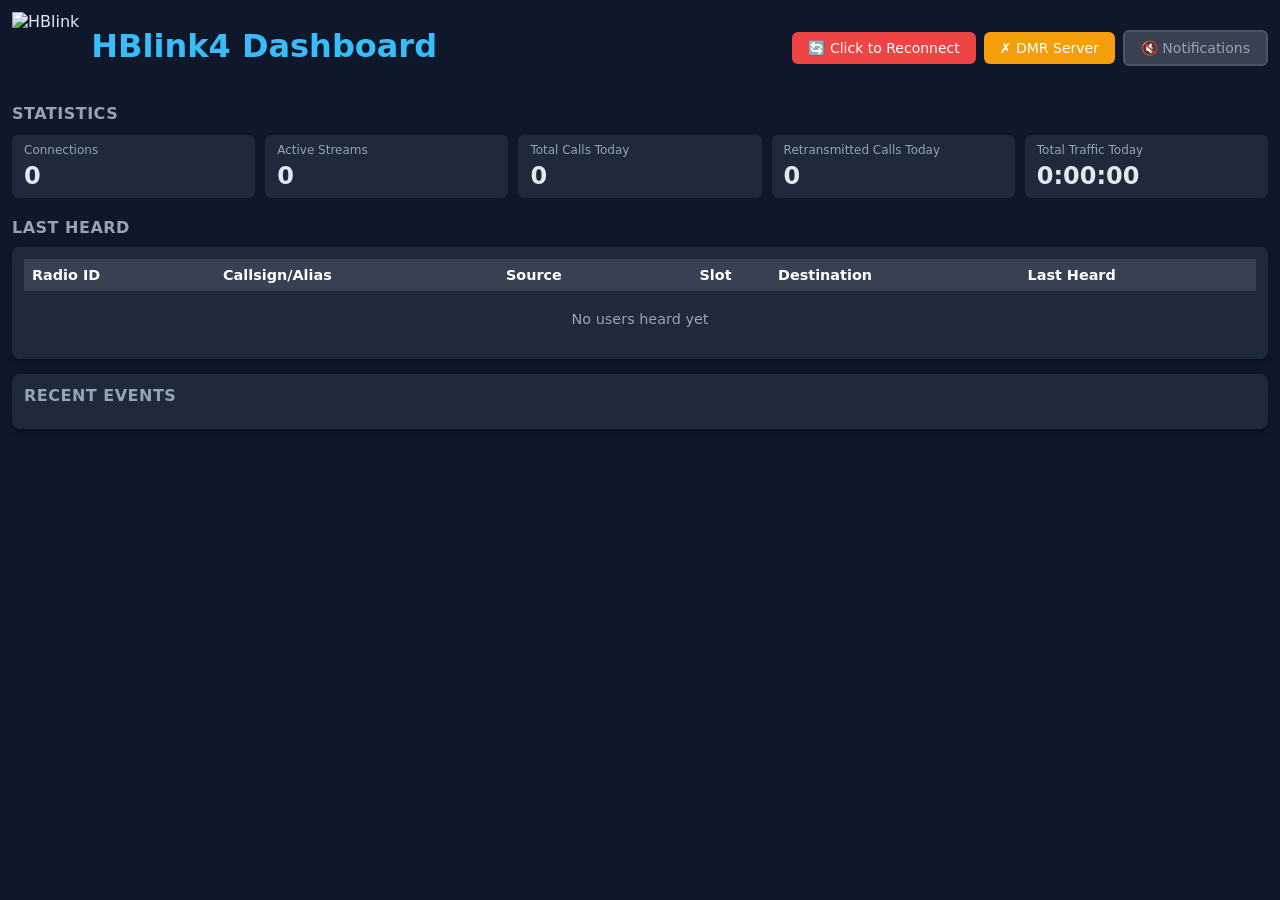
==== dashboard/static/dashboard.html @ 8b165208 "dashboard: add ?demo mode (static scenario, no server) Mirror the ?demo feature from the HBlink3 / D" ====
<!DOCTYPE html>
<html lang="en">
<head>
    <meta charset="utf-8">
    <meta name="viewport" content="width=device-width, initial-scale=1.0">
    <title>HBlink4 Dashboard</title>
    <style>
        * { margin: 0; padding: 0; box-sizing: border-box; }
        
        body { 
            font-family: system-ui, -apple-system, sans-serif; 
            background: #0f172a; 
            color: #e2e8f0; 
            padding: 12px;
        
        .container { max-width: 1600px; margin: 0 auto; }
        
        header { 
            margin-bottom: 20px; 
            display: flex; 
            justify-content: space-between; 
            align-items: center;
        }
        
        .header-branding {
            display: flex;
            align-items: center;
            gap: 12px;
        }
        
        .logo {
            height: 72px;
            width: auto;
        }
        
        h1 { color: #38bdf8; font-size: 32px; }
        
        .status-badges {
            display: flex;
            gap: 8px;
            align-items: center;
        }
        
        .audio-toggle {
            padding: 8px 16px;
            border-radius: 6px;
            font-size: 14px;
            font-weight: 500;
            cursor: pointer;
            user-select: none;
            transition: all 0.2s ease;
            border: 2px solid #64748b;
        }
        
        .audio-toggle:hover {
            transform: scale(1.05);
            box-shadow: 0 2px 8px rgba(0,0,0,0.3);
        }
        
        .audio-toggle.enabled {
            background: #8b5cf6;
            color: white;
            border-color: #8b5cf6;
        }
        
        .audio-toggle.disabled {
            background: #374151;
            color: #9ca3af;
            border-color: #4b5563;
        }
        
        .network-info-btn {
            padding: 8px 16px;
            border-radius: 6px;
            font-size: 14px;
            font-weight: 500;
            cursor: pointer;
            user-select: none;
            transition: all 0.2s ease;
            text-decoration: none;
            display: inline-block;
            background: #0ea5e9;
            color: #ffffff;
            border: 1px solid #38bdf8;
        }
        
        .network-info-btn:hover {
            background: #0284c7;
            border-color: #0ea5e9;
            transform: translateY(-1px);
        }
        
        /* Modal styles */
        .modal-overlay {
            position: fixed;
            top: 0;
            left: 0;
            right: 0;
            bottom: 0;
            background: rgba(0, 0, 0, 0.8);
            display: flex;
            align-items: center;
            justify-content: center;
            z-index: 1000;
            padding: 20px;
        }
        
        .modal-content {
            background: #1e293b;
            border-radius: 12px;
            max-width: 800px;
            max-height: 90vh;
            overflow-y: auto;
            box-shadow: 0 20px 60px rgba(0, 0, 0, 0.5);
            border: 1px solid #334155;
        }
        
        .modal-header {
            padding: 20px 24px;
            border-bottom: 1px solid #334155;
            display: flex;
            justify-content: space-between;
            align-items: center;
            position: sticky;
            top: 0;
            background: #1e293b;
            z-index: 1;
        }
        
        .modal-header h2 {
            margin: 0;
            color: #38bdf8;
            font-size: 24px;
        }
        
        .modal-close {
            background: #374151;
            border: none;
            color: #e2e8f0;
            font-size: 28px;
            cursor: pointer;
            width: 36px;
            height: 36px;
            border-radius: 6px;
            display: flex;
            align-items: center;
            justify-content: center;
            transition: all 0.2s ease;
        }
        
        .modal-close:hover {
            background: #4b5563;
            transform: scale(1.1);
        }
        
        .modal-body {
            padding: 24px;
        }
        
        .modal-section {
            margin-bottom: 24px;
        }
        
        .modal-section:last-child {
            margin-bottom: 0;
        }
        
        .modal-section h3 {
            color: #94a3b8;
            font-size: 14px;
            text-transform: uppercase;
            letter-spacing: 0.05em;
            margin: 0 0 12px 0;
            font-weight: 600;
        }
        
        .modal-table {
            width: 100%;
            border-collapse: collapse;
        }
        
        .modal-table td {
            padding: 8px 0;
            border-bottom: 1px solid #334155;
        }
        
        .modal-table td:first-child {
            color: #94a3b8;
            font-weight: 500;
            width: 180px;
        }
        
        .modal-table td:last-child {
            color: #e2e8f0;
        }
        
        .modal-table tr:last-child td {
            border-bottom: none;
        }
        
        .modal-highlight {
            color: #38bdf8;
            font-weight: 600;
        }
        
        .modal-link {
            color: #38bdf8;
            text-decoration: none;
        }
        
        .modal-link:hover {
            text-decoration: underline;
        }
        
        .repeater-header {
            cursor: pointer;
            transition: all 0.2s ease;
        }
        
        .repeater-header:hover {
            background: #1e40af;
            transform: translateY(-1px);
        }
        
        .repeater-header-warning {
            cursor: pointer;
            transition: all 0.2s ease;
        }
        
        .repeater-header-warning:hover {
            background: #dc2626;
            transform: translateY(-1px);
        }
        
        .connection-status {
            padding: 8px 16px;
            border-radius: 6px;
            font-size: 14px;
            font-weight: 500;
            transition: all 0.2s ease;
            user-select: none;
        }
        
        .connection-status.clickable {
            cursor: pointer;
        }
        
        .connection-status.clickable:hover {
            transform: scale(1.05);
            box-shadow: 0 2px 8px rgba(0,0,0,0.3);
        }
        
        .connection-status.connected { background: #10b981; color: white; }
        .connection-status.warning { background: #f59e0b; color: white; }
        .connection-status.disconnected { 
            background: #ef4444; 
            color: white; 
            animation: pulse 2s ease-in-out infinite;
        }
        
        @keyframes pulse {
            0%, 100% { opacity: 1; }
            50% { opacity: 0.6; }
        }
        
        .announcement-banner {
            background: linear-gradient(135deg, #f59e0b 0%, #d97706 100%);
            color: #ffffff;
            padding: 16px 20px;
            border-radius: 8px;
            margin-bottom: 20px;
            box-shadow: 0 4px 12px rgba(245, 158, 11, 0.3);
            border: 2px solid #fbbf24;
            font-size: 15px;
            line-height: 1.6;
            font-weight: 500;
        }
        
        .announcement-banner strong {
            font-weight: 700;
            text-transform: uppercase;
            letter-spacing: 0.5px;
        }
        
        .stats-bar {
            display: grid;
            grid-template-columns: repeat(auto-fit, minmax(200px, 1fr));
            gap: 10px;
            margin-bottom: 15px;
        }
        
        .stat-card {
            background: #1e293b;
            padding: 8px 12px;
            border-radius: 6px;
        }        .stat-label { color: #94a3b8; font-size: 12px; margin-bottom: 5px; }
        .stat-value { color: #e2e8f0; font-size: 24px; font-weight: 600; }
        
        .card { 
            background: #1e293b; 
            border-radius: 8px; 
            padding: 12px; 
            box-shadow: 0 4px 6px rgba(0,0,0,0.3); 
            margin-bottom: 15px;
        }
        
        .card h2 { 
            color: #94a3b8; 
            font-size: 16px; 
            margin-bottom: 12px; 
            text-transform: uppercase; 
            letter-spacing: 0.5px;
            font-weight: 600;
        }
        
        .section-header {
            color: #94a3b8;
            font-size: 16px;
            margin-bottom: 12px;
            margin-top: 20px;
            text-transform: uppercase;
            letter-spacing: 0.5px;
            font-weight: 600;
        }
        
        /* Repeater Card Layout - Compact Version */
        /* ORIGINAL VALUES FOR REVERT: padding: 2px, margin-bottom: 10px, border-radius: 8px */
        .repeater-card {
            background: #1e293b;
            border-radius: 6px;
            padding: 1px;
            margin-bottom: 6px;
            box-shadow: 0 2px 4px rgba(0,0,0,0.3);
            display: flex;
            flex-wrap: wrap; /* Allow wrapping when too narrow */
            justify-content: space-between;
            align-items: stretch;
            overflow: hidden; /* Prevent children from overflowing */
            min-width: 0; /* Allow shrinking */
        }
        
        .repeater-info {
            flex: 0 0 auto; /* Don't grow, don't shrink, auto width */
            padding: 6px;
            min-width: 200px; /* Minimum width before wrapping */
            max-width: 400px; /* Don't let metadata section get too wide */
        }
        
        .repeater-header {
            font-size: 16px;
            font-weight: 600;
            color: #38bdf8;
            margin-bottom: 4px;
        }
        
        .repeater-location {
            color: #94a3b8;
            font-size: 14px;
            margin-bottom: 12px;
        }
        
            .repeater-meta {
                display: grid;
                grid-template-columns: 140px auto 1fr;
                grid-template-rows: auto auto;
                gap: 2px 10px;
                font-size: 0.85em;
                margin-top: 2px;
            }
        
        /* Hide metadata by default on medium/small screens - only show on large or when explicitly stacked */
        @media (max-width: 1024px) {
            .repeater-meta {
                display: none; /* Hide by default when wrapping might occur */
            }
        }
        
        .repeater-meta-item {
            display: flex;
            align-items: center;
            gap: 5px;
            white-space: nowrap;
        }
        
        .repeater-meta-label {
            color: #94a3b8;
            font-weight: 500;
        }
        
        .repeater-meta-label.rpto-tgs {
            color: #60a5fa;
        }

        .translated-tg {
            color: #fbbf24;
            cursor: help;
        }
        
        /* Slot Display */
        .slots-container {
            display: flex;
            flex-direction: column;
            gap: 4px;
            padding: 6px;
            flex: 0 1 auto; /* Don't grow, allow shrink, auto width */
            min-width: min-content; /* Shrink to fit content */
            max-width: 100%; /* Don't exceed container */
            align-self: flex-end; /* Align to right side */
            margin-left: auto; /* Push to right */
        }
        
        .slot {
            background: #0f172a;
            border-radius: 4px;
            padding: 6px 10px;
            border-left: 3px solid #334155;
            display: grid;
            grid-template-columns: 55px 70px 75px 110px 55px 70px; /* Fixed optimal widths with padding */
            gap: 10px;
            align-items: center;
            font-size: 12px;
            min-width: 0; /* Allow grid items to shrink */
            width: max-content; /* Shrink to fit content */
        }
        
        .slot.idle {
            border-left-color: #334155;
        }
        
        .slot.receiving {
            border-left-color: #10b981;
            background: linear-gradient(90deg, rgba(16,185,129,0.1) 0%, rgba(15,23,42,1) 100%);
        }
        
        .slot.transmitting {
            border-left-color: #ef4444;
            background: linear-gradient(90deg, rgba(239,68,68,0.1) 0%, rgba(15,23,42,1) 100%);
        }
        
        .slot.hang_time {
            border-left-color: #6366f1;
            background: linear-gradient(90deg, rgba(99,102,241,0.1) 0%, rgba(15,23,42,1) 100%);
        }
        
        .slot-col {
            display: flex;
            flex-direction: column;
            gap: 1px;
        }
        
        .slot-col-label {
            color: #64748b;
            font-size: 9px;
            font-weight: 600;
            text-transform: uppercase;
            letter-spacing: 0.5px;
        }
        
        .slot-col-value {
            color: #e2e8f0;
            font-weight: 500;
        }
        
        .slot-col-value.empty {
            color: #475569;
            font-style: italic;
        }
        
        .slot-col-value.highlight {
            color: #38bdf8;
            font-weight: 600;
        }
        
        .slot-status-badge {
            padding: 2px 6px;
            border-radius: 6px;
            font-size: 8px;
            font-weight: 700;
            text-transform: uppercase;
            letter-spacing: 0.5px;
            text-align: center;
        }
        
        .slot-status-badge.idle {
            background: #334155;
            color: #94a3b8;
        }
        
        .slot-status-badge.receiving {
            background: #10b981;
            color: white;
        }
        
        .slot-status-badge.transmitting {
            background: #ef4444;
            color: white;
        }
        
        .slot-status-badge.hang_time {
            background: #6366f1;
            color: white;
        }

        .slot-status-badge.data {
            background: #fbbf24;   /* gold */
            color: #1e293b;
        }

        /* OpenBridge active-stream pills — flow left→right, wrap as a group */
        .obp-streams {
            display: flex;
            flex-wrap: wrap;
            gap: 6px;
            margin-top: 6px;
        }
        .obp-stream-pill {
            display: inline-flex;
            align-items: center;
            gap: 6px;
            background: #0f213b;
            border: 1px solid #334155;
            border-radius: 999px;
            padding: 3px 10px;
            font-size: 12px;
            white-space: nowrap;
        }
        .obp-stream-pill.hang_time {
            opacity: 0.75;
        }
        .obp-stream-pill.idle {
            color: #64748b;
        }

        .repeater-header-warning {
            font-size: 16px;
            font-weight: 600;
            margin-bottom: 4px;
            color: #fbbf24; /* Yellow warning color */
        }
        
        .slot-talker {
            color: #94a3b8;
            font-size: 11px;
            font-style: italic;
            overflow: hidden;
            text-overflow: ellipsis;
            white-space: nowrap;
        }
        
        .status { 
            display: inline-block; 
            padding: 4px 12px; 
            border-radius: 12px; 
            font-size: 11px; 
            font-weight: 600; 
            text-transform: uppercase;
        }
        
        .status.active { background: #10b981; color: white; }
        .status.hang { background: #f59e0b; color: white; }
        .status.connected { background: #3b82f6; color: white; }
        
        .event { 
            padding: 12px; 
            border-left: 3px solid #3b82f6; 
            margin-bottom: 8px; 
            background: #334155; 
            border-radius: 4px; 
            font-size: 13px; 
        }
        
        .event .time { 
            color: #64748b; 
            font-size: 11px; 
            margin-bottom: 4px;
        }
        
        .event .type {
            display: inline-block;
            background: #475569;
            padding: 2px 8px;
            border-radius: 4px;
            font-size: 10px;
            font-weight: 600;
            text-transform: uppercase;
            margin-right: 8px;
        }
        
        .empty-state {
            text-align: center;
            color: #64748b;
            padding: 40px 20px;
            font-style: italic;
        }
        
        .tg-list { 
            color: #64748b; 
            font-size: 12px; 
        }
        
        /* Responsive Design for Mobile/Tablet */
        
        /* Container query simulation: when slots wrap below repeater info */
        @media (max-width: 800px) {
            /* At this width, slots will wrap below - hide metadata */
            .repeater-card {
                flex-direction: column; /* Force vertical stacking */
            }
            
            .repeater-info {
                border-bottom: 2px solid #0f172a;
                min-width: 100%; /* Full width when stacked */
            }
            
            .slots-container {
                min-width: 100%; /* Full width when stacked */
                max-width: 100%;
                align-self: stretch; /* Take full width */
                margin-left: 0; /* Reset right alignment */
            }
            
            /* Hide metadata when wrapped, keep only identifier */
            .repeater-meta {
                display: none;
            }
            
            .repeater-header {
                font-size: 14px;
                margin-bottom: 4px;
            }
            
            /* Compact slot display - optimized fixed widths */
            .slot {
                grid-template-columns: 50px 65px 70px 100px 50px 65px;
                gap: 8px;
                font-size: 12px;
                width: 100%; /* Take full width on mobile */
            }
        }
        
        @media (min-width: 801px) and (max-width: 1024px) {
            /* Tablets: only show metadata when we're in proper vertical stack mode */
            .repeater-card {
                flex-direction: column; /* Force vertical stacking */
            }
            
            .repeater-info {
                border-bottom: 2px solid #0f172a;
            }
            
            .slots-container {
                min-width: 100%;
                max-width: 100%;
                align-self: stretch; /* Take full width */
                margin-left: 0; /* Reset right alignment */
            }
            
            /* Adjust slot grid for tablets - optimized fixed widths */
            .slot {
                grid-template-columns: 52px 68px 72px 105px 52px 68px;
                gap: 8px;
                font-size: 12px;
                width: 100%; /* Take full width on tablet */
            }
            
            /* Show metadata ONLY when forced to column layout (not wrapped) */
            .repeater-meta {
                display: grid !important; /* Override the hide rule - safe here because flex-direction: column */
                grid-template-columns: 1fr 1fr;
                gap: 8px 12px;
            }
        }
        
        /* Wide screens: metadata visible side-by-side */
        @media (min-width: 1025px) {
            .repeater-meta {
                display: grid !important; /* Show on wide screens */
            }
        }
        
        @media (max-width: 600px) {
            /* Small phones: further compaction */
            body {
                padding: 8px;
            }
            
            h1 {
                font-size: 24px;
            }
            
            .logo {
                height: 48px;
            }
            
            .stats-bar {
                grid-template-columns: repeat(auto-fit, minmax(150px, 1fr));
                gap: 8px;
            }
            
            .stat-card {
                padding: 8px;
            }
            
            .stat-value {
                font-size: 20px;
            }
            
            /* Even more compact slot display - 5 columns */
            .slot {
                grid-template-columns: 45px 60px 65px 95px 55px;
                gap: 6px;
                font-size: 11px;
                padding: 6px 8px;
                width: 100%; /* Take full width */
            }
            
            .slot-col-label {
                font-size: 9px;
            }
            
            .slot-col-value {
                font-size: 11px;
            }
            
            .repeater-info {
                padding: 6px 8px;
            }
        }
        
        @media (max-width: 480px) {
            /* Very small phones: ultra-compact, 4 columns (hides columns 3,4) */
            .slot {
                grid-template-columns: 42px 58px 62px 55px;
                gap: 4px;
                font-size: 10px;
                padding: 6px;
                width: 100%; /* Take full width */
            }
            
            /* Hide destination and duration columns on tiny screens */
            .slot .slot-col:nth-child(3),
            .slot .slot-col:nth-child(4) {
                display: none;
            }
            
            .stats-bar {
                grid-template-columns: 1fr;
            }
            
            .section-header {
                font-size: 14px;
            }
        }
        
        /* Outbound connection status styles */
        .status-connected { color: #34d399; font-weight: 600; }
        .status-warning { color: #fbbf24; font-weight: 600; }
        .status-error { color: #f87171; font-weight: 600; }
        .status-disconnected { color: #94a3b8; font-weight: 600; }
        
        .outbound-header-connected {
            font-size: 16px;
            font-weight: 600;
            color: #38bdf8;
            margin-bottom: 4px;
        }
        
        .outbound-header-warning {
            font-size: 16px;
            font-weight: 600;
            margin-bottom: 4px;
            color: #fbbf24;
        }
        
        .outbound-header-disconnected {
            font-size: 16px;
            font-weight: 600;
            margin-bottom: 4px;
            color: #475569;  /* Dark blue/gray for disconnected/connecting */
        }
    </style>
</head>
<body>
    <div class="container">
        <header>
            <div class="header-branding">
                <img src="/static/HBlink.png" alt="HBlink" class="logo">
                <div>
                    <h1 id="dashboardTitle">HBlink4 Dashboard</h1>
                    <div style="color: #64748b; font-size: 14px; margin-top: 4px;" id="serverName"></div>
                </div>
            </div>
            <div class="status-badges">
                <a class="network-info-btn" id="networkInfoBtn" style="display: none;" target="_blank">🌐 Network Info</a>
                <div class="connection-status clickable warning" id="wsStatus" title="Connecting to dashboard server...">Connecting...</div>
                <div class="connection-status warning" id="hblinkStatus" title="Waiting for connection status...">Unknown</div>
                <div class="audio-toggle disabled" id="audioToggle" title="Click to enable audio notifications">🔇 Notifications</div>
            </div>
        </header>
        
        <!-- Announcement Banner (hidden by default, shown if announcement text exists) -->
        <div id="announcementBanner" class="announcement-banner" style="display: none;">
            <strong>📢 Announcement:</strong> <span id="announcementText"></span>
        </div>
        
        <h2 class="section-header">Statistics</h2>
        <div class="stats-bar">
                <div class="stat-card">
                    <div class="stat-label">Connections</div>
                    <div class="stat-value" id="statConnections">0</div>
                </div>
            <div class="stat-card">
                <div class="stat-label">Active Streams</div>
                <div class="stat-value" id="statStreams">0</div>
            </div>
            <div class="stat-card">
                <div class="stat-label">Total Calls Today</div>
                <div class="stat-value" id="statTotalCalls">0</div>
            </div>
            <div class="stat-card">
                <div class="stat-label">Retransmitted Calls Today</div>
                <div class="stat-value" id="statRetransmittedCalls">0</div>
            </div>
            <div class="stat-card">
                <div class="stat-label">Total Traffic Today</div>
                <div class="stat-value" id="statTotalDuration">0:00:00</div>
            </div>
        </div>
        
        <!-- Last Heard Users (Last 10) -->
        <h2 class="section-header" style="margin-top: 20px; margin-bottom: 10px;">
            Last Heard
            <span id="userDbStatus" style="font-size: 0.55em; color: #9ca3af; font-weight: 400; margin-left: 10px;"></span>
        </h2>
        <div class="card">
            <div style="overflow-x: auto;">
                <table style="width: 100%; border-collapse: collapse; font-size: 0.9em;">
                    <thead>
                        <tr style="background-color: #374151; color: white;">
                            <th style="padding: 8px; text-align: left;">Radio ID</th>
                            <th style="padding: 8px; text-align: left;">Callsign/Alias</th>
                            <th style="padding: 8px; text-align: left;">Source</th>
                            <th style="padding: 8px; text-align: center;">Slot</th>
                            <th style="padding: 8px; text-align: left;">Destination</th>
                            <th style="padding: 8px; text-align: left;">Last Heard</th>
                        </tr>
                    </thead>
                    <tbody id="lastHeardTable">
                        <tr>
                            <td colspan="6" style="padding: 20px; text-align: center; color: #9ca3af;">
                                No users heard yet
                            </td>
                        </tr>
                    </tbody>
                </table>
            </div>
        </div>
        
        <!-- Repeaters Section -->
        <div id="repeatersSection" style="display: none;">
            <h2 class="section-header">📶 Repeaters <span id="repeaterCount" style="color: #38bdf8; font-weight: 700;"></span></h2>
            <div class="card">
                <div id="repeatersContainer"></div>
            </div>
        </div>
        
        <!-- Hotspots Section -->
        <div id="hotspotsSection" style="display: none;">
            <h2 class="section-header" style="margin-top: 20px;">📱 Hotspots <span id="hotspotCount" style="color: #38bdf8; font-weight: 700;"></span></h2>
            <div class="card">
                <div id="hotspotsContainer"></div>
            </div>
        </div>
        
        <!-- Network Inbound Section -->
        <div id="networksSection" style="display: none;">
            <h2 class="section-header" style="margin-top: 20px;">🔗 Network Inbound <span id="networkCount" style="color: #38bdf8; font-weight: 700;"></span></h2>
            <div class="card">
                <div id="networksContainer"></div>
            </div>
        </div>
        
        <!-- Unknown Connections Section (fallback for unrecognized software) -->
        <div id="unknownSection" style="display: none;">
            <h2 class="section-header" style="margin-top: 20px;">❓ Other Connections <span id="unknownCount" style="color: #38bdf8; font-weight: 700;"></span></h2>
            <div class="card">
                <div id="unknownContainer"></div>
            </div>
        </div>
        
        <!-- Network Outbound -->
        <div id="outboundSection" style="display: none;">
            <h2 class="section-header" style="margin-top: 20px;">🔗 Network Outbound <span id="outboundCount" style="color: #38bdf8; font-weight: 700;"></span></h2>
            <div class="card">
                <div id="outboundsContainer"></div>
            </div>
        </div>

        <!-- OpenBridge Trunks -->
        <div id="openbridgeSection" style="display: none;">
            <h2 class="section-header" style="margin-top: 20px;">↔️ OpenBridge <span id="openbridgeCount" style="color: #38bdf8; font-weight: 700;"></span></h2>
            <div class="card">
                <div id="openbridgesContainer"></div>
            </div>
        </div>

        <div class="card" style="margin-top: 15px;">
            <h2>Recent Events</h2>
            <div id="eventsLog"></div>
        </div>
    </div>
    
    <script>
        let ws = null;
        let reconnectTimeout = null;

        // Data-call persistence-of-vision (gold DATA pill).
        // A data call is typically one DMR burst (~60ms) that ends via
        // fast_terminator ~200ms later — far too brief for the eye to catch.
        // We hold the DATA pill on the slot for DATA_PERSIST_MS after the
        // last burst so users can actually see it. Keyed per slot so
        // back-to-back bursts just refresh the timer.
        const DATA_PERSIST_MS = 3000;
        const dataPersistTimers = new Map();  // key: slot identity, value: timeout id

        function dataPersistKey(connectionType, connectionId, slot) {
            return `${connectionType}:${connectionId}:${slot}`;
        }

        function clearDataPersist(key) {
            const tid = dataPersistTimers.get(key);
            if (tid !== undefined) {
                clearTimeout(tid);
                dataPersistTimers.delete(key);
            }
        }

        function scheduleDataPersistDrop(key, connectionType, findPredicate) {
            clearDataPersist(key);
            const tid = setTimeout(() => {
                dataPersistTimers.delete(key);
                // Drop the data stream from local state and re-render.
                state.streams = state.streams.filter(s => !findPredicate(s));
                if (connectionType === 'outbound') {
                    const outboundList = Array.isArray(state.outbounds)
                        ? state.outbounds : Object.values(state.outbounds || {});
                    updateOutbounds(outboundList);
                } else if (state.repeaters) {
                    updateRepeaters(state.repeaters);
                }
            }, DATA_PERSIST_MS);
            dataPersistTimers.set(key, tid);
        }

        let state = {
            repeaters: [],
            repeater_details: {},  // Detailed info for each repeater
            outbounds: [],  // Outbound connections
            openbridges: [],  // OpenBridge trunks
            streams: [],
            events: [],
            last_heard: [],
            last_heard_stats: {},
            stats: {
                total_calls_today: 0,
                total_duration_today: 0,
                retransmitted_calls: 0
            },
            config: {},
            user_db_status: null
        };
        
        // Audio notification system
        const audioContext = new (window.AudioContext || window.webkitAudioContext)();
        let audioEnabled = localStorage.getItem('audioNotifications') === 'true';
        
        function updateAudioToggle() {
            const toggle = document.getElementById('audioToggle');
            if (audioEnabled) {
                toggle.className = 'audio-toggle enabled';
                toggle.textContent = '🔊 Notifications';
                toggle.title = 'Click to disable audio notifications';
            } else {
                toggle.className = 'audio-toggle disabled';
                toggle.textContent = '🔇 Notifications';
                toggle.title = 'Click to enable audio notifications';
            }
        }
        
        function toggleAudio() {
            audioEnabled = !audioEnabled;
            localStorage.setItem('audioNotifications', audioEnabled.toString());
            updateAudioToggle();
            // Resume audio context if enabling (required by browsers)
            if (audioEnabled && audioContext.state === 'suspended') {
                audioContext.resume();
            }
        }
        
        function playTone(frequency, duration) {
            if (!audioEnabled) return;
            
            // Resume audio context if suspended (required by browsers)
            if (audioContext.state === 'suspended') {
                audioContext.resume();
            }
            
            const oscillator = audioContext.createOscillator();
            const gainNode = audioContext.createGain();
            
            oscillator.connect(gainNode);
            gainNode.connect(audioContext.destination);
            
            oscillator.frequency.value = frequency;
            oscillator.type = 'sine';
            
            // Fade in and out to avoid clicks
            const now = audioContext.currentTime;
            gainNode.gain.setValueAtTime(0, now);
            gainNode.gain.linearRampToValueAtTime(0.3, now + 0.01);
            gainNode.gain.linearRampToValueAtTime(0.3, now + duration - 0.01);
            gainNode.gain.linearRampToValueAtTime(0, now + duration);
            
            oscillator.start(now);
            oscillator.stop(now + duration);
        }
        
        function playConnectTone() {
            playTone(880, 0.15);
        }
        
        function playDisconnectTone() {
            playTone(440, 0.15);
        }
        
        function playAlertTone() {
            playTone(2475, 0.05);
        }
        
        // Load configuration
        async function loadConfig() {
            try {
                const response = await fetch('/api/config');
                const config = await response.json();
                state.config = config;
                
                // Update page title and server name
                document.title = config.dashboard_title || 'HBlink4 Dashboard';
                document.getElementById('dashboardTitle').textContent = config.dashboard_title || 'HBlink4 Dashboard';
                document.getElementById('serverName').textContent = config.server_name || '';
                
                // Show announcement banner if enabled and text exists
                if (config.announcement && config.announcement.enabled && config.announcement.text && config.announcement.text.trim()) {
                    document.getElementById('announcementText').textContent = config.announcement.text;
                    document.getElementById('announcementBanner').style.display = 'block';
                } else {
                    document.getElementById('announcementBanner').style.display = 'none';
                }
                
                // Configure network info button
                const networkInfoBtn = document.getElementById('networkInfoBtn');
                if (config.network_info && config.network_info.enabled && config.network_info.url) {
                    networkInfoBtn.textContent = config.network_info.button_text || '🌐 Network Info';
                    networkInfoBtn.href = config.network_info.url;
                    networkInfoBtn.style.display = 'inline-block';
                } else {
                    networkInfoBtn.style.display = 'none';
                }
            } catch (error) {
                console.error('Failed to load config:', error);
            }
        }
        
        function connectWebSocket() {
            const protocol = window.location.protocol === 'https:' ? 'wss:' : 'ws:';
            ws = new WebSocket(`${protocol}//${window.location.host}/ws`);
            
            ws.onopen = () => {
                updateWebSocketStatus(true);
            };
            
            ws.onclose = () => {
                updateWebSocketStatus(false);
                // When we lose WebSocket, we also can't know HBlink status
                updateHBlinkStatus(false);
                // Reconnect after 3 seconds
                reconnectTimeout = setTimeout(connectWebSocket, 3000);
            };
            
            ws.onerror = (error) => {
                console.error('WebSocket error:', error);
                // Update UI immediately on error
                updateWebSocketStatus(false);
                updateHBlinkStatus(false);
            };
            
            ws.onmessage = (event) => {
                // Ignore plain-text keepalive responses from server
                if (event.data === 'pong') return;

                let data;
                try {
                    data = JSON.parse(event.data);
                } catch (e) {
                    console.warn('Received non-JSON WebSocket message:', event.data);
                    return;
                }
                
                if (data.type === 'initial_state') {
                    state.repeaters = data.data.repeaters;
                    state.outbounds = data.data.outbounds || [];
                    state.openbridges = data.data.openbridges || [];
                    state.streams = data.data.streams;
                    state.events = data.data.events;
                    state.stats = data.data.stats;
                    state.last_heard = data.data.last_heard || [];
                    state.user_db_status = data.data.user_db_status || null;

                    // Update HBlink connection status
                    updateHBlinkStatus(data.data.hblink_connected || false);

                    updateRepeaters(state.repeaters);
                    updateOutbounds(state.outbounds);
                    updateOpenbridges(state.openbridges);
                    updateStreams(state.streams);
                    updateEvents(state.events);
                    updateStats(state.stats, state.repeaters, state.streams);
                    updateLastHeard(state.last_heard);
                    updateUserDbStatus(state.user_db_status);
                } else if (data.type === 'hblink_status') {
                    // HBlink4 connection status changed
                    updateHBlinkStatus(data.data.connected);
                } else if (data.type === 'stats_reset') {
                    // Midnight reset - update stats immediately
                    state.stats = data.data;
                    updateStats(state.stats, state.repeaters, state.streams);
                } else if (data.type === 'user_db_status') {
                    // User database refresh completed (success or failure)
                    state.user_db_status = data.data;
                    updateUserDbStatus(state.user_db_status);
                } else {
                    // Process event immediately for real-time updates
                    processEventUpdate(data);
                    handleEvent(data);
                }
            };
        }
        
        function formatDuration(seconds) {
            if (seconds >= 31536000) {  // 365 days
                const years = Math.floor(seconds / 31536000);
                const days = Math.floor((seconds % 31536000) / 86400);
                return `${years}y ${days}d`;
            } else if (seconds >= 86400) {  // 24 hours
                const days = Math.floor(seconds / 86400);
                const hours = Math.floor((seconds % 86400) / 3600);
                const minutes = Math.floor((seconds % 3600) / 60);
                return `${days}d ${hours}:${minutes.toString().padStart(2, '0')}`;
            } else {
                const hours = Math.floor(seconds / 3600);
                const minutes = Math.floor((seconds % 3600) / 60);
                const secs = Math.floor(seconds % 60);
                return `${hours}:${minutes.toString().padStart(2, '0')}:${secs.toString().padStart(2, '0')}`;
            }
        }
        
        async function showRepeaterDetails(repeaterId) {
            try {
                // Fetch detailed stats from API
                const response = await fetch(`/api/repeater/${repeaterId}`);
                if (!response.ok) {
                    console.error('Failed to fetch repeater details');
                    return;
                }
                const details = await response.json();
                
                // Create modal
                const modal = document.createElement('div');
                modal.className = 'modal-overlay';
                modal.onclick = (e) => {
                    if (e.target === modal) modal.remove();
                };
                
                // Select icon based on connection type
                const connectionIcons = {
                    'repeater': '📶',
                    'hotspot': '📱',
                    'network': '🔗',
                    'unknown': '❓'
                };
                const icon = connectionIcons[details.connection_type] || '📶';
                
                modal.innerHTML = `
                    <div class="modal-content" onclick="event.stopPropagation()">
                        <div class="modal-header">
                            <h2>${icon} ${details.callsign} (${details.repeater_id})</h2>
                            <button class="modal-close" onclick="this.closest('.modal-overlay').remove()">×</button>
                        </div>
                        <div class="modal-body">
                            <div class="modal-section">
                                <h3>🔐 Access Control</h3>
                                <table class="modal-table">
                                    <tr>
                                        <td>Connection Category:</td>
                                        <td class="modal-highlight">${details.access_control.connection_category}</td>
                                    </tr>
                                    ${details.access_control.category_description ? `
                                    <tr>
                                        <td>Category Description:</td>
                                        <td>${details.access_control.category_description}</td>
                                    </tr>
                                    ` : ''}
                                    <tr>
                                        <td>TG Source:</td>
                                        <td>${details.access_control.talkgroups_source}</td>
                                    </tr>
                                    <tr>
                                        <td>RPTO Received:</td>
                                        <td>${details.access_control.rpto_received ? '✓ Yes' : '✗ No'}</td>
                                    </tr>
                                </table>
                            </div>
                            
                            <div class="modal-section">
                                <h3>📡 Connection</h3>
                                <table class="modal-table">
                                    <tr>
                                        <td>Address:</td>
                                        <td>${details.connection.address}</td>
                                    </tr>
                                    <tr>
                                        <td>Uptime:</td>
                                        <td>${formatDuration(details.connection.uptime_seconds)}</td>
                                    </tr>
                                    <tr>
                                        <td>Status:</td>
                                        <td class="modal-highlight">${details.connection.status}</td>
                                    </tr>
                                    <tr>
                                        <td>Missed Pings:</td>
                                        <td ${details.connection.missed_pings > 0 ? 'style="color: #fbbf24;"' : ''}>${details.connection.missed_pings}</td>
                                    </tr>
                                </table>
                            </div>
                            
                            <div class="modal-section">
                                <h3>📍 Location</h3>
                                <table class="modal-table">
                                    <tr>
                                        <td>Location:</td>
                                        <td>${details.location.location || 'Not specified'}</td>
                                    </tr>
                                    ${details.location.latitude && details.location.longitude ? `
                                    <tr>
                                        <td>Coordinates:</td>
                                        <td>${details.location.latitude}, ${details.location.longitude}</td>
                                    </tr>
                                    ` : ''}
                                    ${details.location.height ? `
                                    <tr>
                                        <td>Height:</td>
                                        <td>${details.location.height}m</td>
                                    </tr>
                                    ` : ''}
                                </table>
                            </div>
                            
                            <div class="modal-section">
                                <h3>📻 Frequencies & Settings</h3>
                                <table class="modal-table">
                                    ${details.frequencies.rx_freq ? `
                                    <tr>
                                        <td>RX Frequency:</td>
                                        <td>${(parseFloat(details.frequencies.rx_freq) / 1000000).toFixed(4)} MHz</td>
                                    </tr>
                                    ` : ''}
                                    ${details.frequencies.tx_freq ? `
                                    <tr>
                                        <td>TX Frequency:</td>
                                        <td>${(parseFloat(details.frequencies.tx_freq) / 1000000).toFixed(4)} MHz</td>
                                    </tr>
                                    ` : ''}
                                    ${details.frequencies.tx_power ? `
                                    <tr>
                                        <td>TX Power:</td>
                                        <td>${details.frequencies.tx_power}W</td>
                                    </tr>
                                    ` : ''}
                                    ${details.frequencies.colorcode ? `
                                    <tr>
                                        <td>Color Code:</td>
                                        <td>${details.frequencies.colorcode}</td>
                                    </tr>
                                    ` : ''}
                                    ${details.frequencies.slots ? `
                                    <tr>
                                        <td>Slots:</td>
                                        <td>${details.frequencies.slots}</td>
                                    </tr>
                                    ` : ''}
                                </table>
                            </div>
                            
                            <div class="modal-section">
                                <h3>📢 Talkgroups</h3>
                                <table class="modal-table">
                                    <tr>
                                        <td>Timeslot 1:</td>
                                        <td>${
                                            details.access_control.slot1_talkgroups === null
                                                ? 'All TGs Allowed' 
                                                : Array.isArray(details.access_control.slot1_talkgroups) && details.access_control.slot1_talkgroups.length === 0
                                                    ? 'All TGs Denied'
                                                    : Array.isArray(details.access_control.slot1_talkgroups) && details.access_control.slot1_talkgroups.length > 0
                                                        ? details.access_control.slot1_talkgroups.join(', ')
                                                        : '<span style="color: #6b7280;">Unknown</span>'
                                        }</td>
                                    </tr>
                                    <tr>
                                        <td>Timeslot 2:</td>
                                        <td>${
                                            details.access_control.slot2_talkgroups === null
                                                ? 'All TGs Allowed' 
                                                : Array.isArray(details.access_control.slot2_talkgroups) && details.access_control.slot2_talkgroups.length === 0
                                                    ? 'All TGs Denied'
                                                    : Array.isArray(details.access_control.slot2_talkgroups) && details.access_control.slot2_talkgroups.length > 0
                                                        ? details.access_control.slot2_talkgroups.join(', ')
                                                        : '<span style="color: #6b7280;">Unknown</span>'
                                        }</td>
                                    </tr>
                                </table>
                            </div>
                            
                            <div class="modal-section">
                                <h3>ℹ️ Metadata</h3>
                                <table class="modal-table">
                                    <tr>
                                        <td>Software ID:</td>
                                        <td>${details.metadata.software_id || '<span style="color: #6b7280;">Not reported</span>'}</td>
                                    </tr>
                                    <tr>
                                        <td>Connection Type:</td>
                                        <td class="modal-highlight">${details.connection_type || 'unknown'}</td>
                                    </tr>
                                    ${details.metadata.package_id ? `
                                    <tr>
                                        <td>Package ID:</td>
                                        <td>${details.metadata.package_id}</td>
                                    </tr>
                                    ` : ''}
                                    ${details.metadata.description ? `
                                    <tr>
                                        <td>Description:</td>
                                        <td>${details.metadata.description}</td>
                                    </tr>
                                    ` : ''}
                                    ${details.metadata.url ? `
                                    <tr>
                                        <td>URL:</td>
                                        <td><a href="${details.metadata.url}" class="modal-link" target="_blank">${details.metadata.url}</a></td>
                                    </tr>
                                    ` : ''}
                                </table>
                            </div>
                            
                            <div class="modal-section">
                                <h3>📊 Statistics (Today)</h3>
                                <table class="modal-table">
                                    <tr>
                                        <td>Total Streams:</td>
                                        <td>${details.statistics.total_streams_today}</td>
                                    </tr>
                                    <tr>
                                        <td>Slot 1 Active:</td>
                                        <td>${details.statistics.slot1_active ? '✓ Yes' : '✗ No'}</td>
                                    </tr>
                                    <tr>
                                        <td>Slot 2 Active:</td>
                                        <td>${details.statistics.slot2_active ? '✓ Yes' : '✗ No'}</td>
                                    </tr>
                                </table>
                            </div>
                        </div>
                    </div>
                `;
                
                document.body.appendChild(modal);
            } catch (error) {
                console.error('Error showing repeater details:', error);
                alert('Failed to load repeater details. Please try again.');
            }
        }
        
        function updateWebSocketStatus(connected) {
            const el = document.getElementById('wsStatus');
            
            if (connected) {
                el.textContent = '✓ Live Data';
                el.className = 'connection-status clickable connected';
                el.title = 'Live Data: Browser connected to the dashboard providing real-time updates - Click to reload';
            } else {
                el.textContent = '🔄 Click to Reconnect';
                el.className = 'connection-status clickable disconnected';
                el.title = 'Live Data: Browser disconnected from dashboard server - Click to reconnect';
            }
        }
        
        function updateHBlinkStatus(connected) {
            const el = document.getElementById('hblinkStatus');
            
            if (connected) {
                el.textContent = '✓ DMR Server';
                el.className = 'connection-status connected';
                el.title = 'DMR Server: Dashboard is connected to the DMR server';
            } else {
                el.textContent = '✗ DMR Server';
                el.className = 'connection-status warning';
                el.title = 'DMR Server: Dashboard is not connected to the DMR server';
                
                // Clear stale data from display
                state.repeaters = {};
                state.streams = [];
                
                // Clear repeaters display
                const repeatersList = document.getElementById('repeatersList');
                if (repeatersList) {
                    repeatersList.innerHTML = '<div style="color: #94a3b8; padding: 20px; text-align: center;">Dashboard not connected to HBlink4</div>';
                }
                
                // Clear events display
                const eventsList = document.getElementById('eventsList');
                if (eventsList) {
                    eventsList.innerHTML = '<div class="event-item">Waiting for HBlink4 connection...</div>';
                }
                
                // Clear last heard display
                const lastHeardList = document.getElementById('lastHeardList');
                if (lastHeardList) {
                    lastHeardList.innerHTML = '<div style="color: #94a3b8; padding: 10px; text-align: center;">No data</div>';
                }
                
                // Reset stats to zero
                document.getElementById('statConnections').textContent = '0';
                document.getElementById('statStreams').textContent = '0';
            }
        }
        
        function updateStats(stats, repeaters, streams) {
            // Count connected inbound repeaters
            const inboundCount = Array.isArray(repeaters) ? repeaters.filter(r => r.status === 'connected').length : 
                (repeaters ? Object.keys(repeaters).length : 0);
            // Count connected outbound connections
            const outboundList = Array.isArray(state.outbounds) ? state.outbounds : Object.values(state.outbounds || {});
            const outboundCount = outboundList.filter(o => o.status === 'connected').length;
            document.getElementById('statConnections').textContent = inboundCount + outboundCount;
            document.getElementById('statStreams').textContent = 
                Array.isArray(streams) ? streams.filter(s => s.status === 'active').length :
                (streams ? Object.keys(streams).length : 0);
            document.getElementById('statTotalCalls').textContent = 
                (stats.total_calls_today || 0).toLocaleString();
            document.getElementById('statRetransmittedCalls').textContent = 
                (stats.retransmitted_calls || 0).toLocaleString();
            document.getElementById('statTotalDuration').textContent = 
                formatDuration(stats.total_duration_today || 0);
        }
        
        function updateRepeaters(repeaters) {
            // Accept either an array or an object map for repeaters
            const repeaterList = Array.isArray(repeaters) ? repeaters : Object.values(repeaters || {});
            const connected = repeaterList.filter(r => r.status === 'connected');
            
            // Group by connection_type
            const groups = {
                repeater: connected.filter(r => r.connection_type === 'repeater'),
                hotspot: connected.filter(r => r.connection_type === 'hotspot'),
                network: connected.filter(r => r.connection_type === 'network'),
                unknown: connected.filter(r => !r.connection_type || r.connection_type === 'unknown')
            };
            
            // Update total count in stats (inbound + connected outbound)
            const outboundList = Array.isArray(state.outbounds) ? state.outbounds : Object.values(state.outbounds || {});
            const outboundConnected = outboundList.filter(o => o.status === 'connected').length;
            document.getElementById('statConnections').textContent = connected.length + outboundConnected;
            
            // Render each section
            renderConnectionGroup('repeaters', 'repeaterCount', groups.repeater, '📶');
            renderConnectionGroup('hotspots', 'hotspotCount', groups.hotspot, '📱');
            renderConnectionGroup('networks', 'networkCount', groups.network, '🔗');
            renderConnectionGroup('unknown', 'unknownCount', groups.unknown, '❓');
        }
        
        // Build per-RF-slot display arrays from net-side subscription + translations.
        // Subscriptions and translations on the wire are in network vocabulary; the
        // card shows the RF-side (what the radio user sees). Each TGID in the result
        // has {tgid, translated, title}: translated TGs are colored gold and carry a
        // hover tooltip pointing back to the net-side value.
        function rfTgLists(netSlot1, netSlot2, translations) {
            const netToRf = new Map();
            (translations || []).forEach(t => {
                // [rf_slot, rf_tgid, net_slot, net_tgid]
                netToRf.set(`${t[2]}.${t[3]}`, { rf_slot: t[0], rf_tgid: t[1] });
            });
            const rf1 = [], rf2 = [];
            function bucket(netSlot, tgs) {
                if (!Array.isArray(tgs)) return;
                tgs.forEach(tg => {
                    const xlate = netToRf.get(`${netSlot}.${tg}`);
                    if (xlate) {
                        const entry = {
                            tgid: xlate.rf_tgid,
                            translated: true,
                            title: `Net TS${netSlot}/TG${tg}`
                        };
                        (xlate.rf_slot === 1 ? rf1 : rf2).push(entry);
                    } else {
                        const entry = { tgid: tg, translated: false, title: '' };
                        (netSlot === 1 ? rf1 : rf2).push(entry);
                    }
                });
            }
            bucket(1, netSlot1);
            bucket(2, netSlot2);
            return { rf1, rf2 };
        }

        function renderTgChips(entries) {
            return entries.map(e => e.translated
                ? `<span class="translated-tg" title="${e.title}">${e.tgid}</span>`
                : `${e.tgid}`
            ).join(', ');
        }

        function renderConnectionGroup(sectionName, countId, connections, icon) {
            const section = document.getElementById(`${sectionName}Section`);
            const container = document.getElementById(`${sectionName}Container`);
            const countElement = document.getElementById(countId);
            
            // Show/hide section based on whether there are connections
            if (connections.length === 0) {
                section.style.display = 'none';
                return;
            }
            
            section.style.display = 'block';
            if (countElement) {
                countElement.textContent = `(${connections.length})`;
            }
            
            // Get streams data to show on slots
            const streams = state.streams || [];
            
            container.innerHTML = connections.map(r => {
                // Find active streams for this repeater (only active or hang_time, not ended)
                const slot1Stream = streams.find(s => 
                    s.repeater_id == r.repeater_id && 
                    s.slot == 1 && 
                    (s.status === 'active' || s.status === 'hang_time')
                );
                const slot2Stream = streams.find(s => 
                    s.repeater_id == r.repeater_id && 
                    s.slot == 2 && 
                    (s.status === 'active' || s.status === 'hang_time')
                );
                
                // Calculate initial connection duration
                const connectedDuration = r.connected_at ? formatDuration(Date.now() / 1000 - r.connected_at) : '—';
                const hasMissedPings = r.missed_pings > 0;
                const headerClass = hasMissedPings ? 'repeater-header-warning' : 'repeater-header';
                const hasTranslations = Array.isArray(r.translations) && r.translations.length > 0;
                const xlateTitle = hasTranslations ? `${r.translations.length} translation rule(s) active — translated TGs are shown in gold` : '';
                const xlateBadge = hasTranslations ? `<span title="${xlateTitle}">🔀</span> ` : '';
                const { rf1, rf2 } = rfTgLists(r.slot1_talkgroups, r.slot2_talkgroups, r.translations);

                return `
                    <div class="repeater-card" data-repeater-id="${r.repeater_id}">
                        <div class="repeater-info">
                            <div class="${headerClass}" onclick="showRepeaterDetails(${r.repeater_id})" title="Click for detailed information">
                                ${icon} ${xlateBadge}${r.callsign || 'Unknown'} (${r.repeater_id})
                            </div>
                            <div class="repeater-meta">
                                <!-- Row 1: Location / TX / TS1 -->
                                <div class="repeater-meta-item">
                                    ${r.location || 'Location unknown'}
                                </div>
                                ${r.tx_freq ? `
                                <div class="repeater-meta-item">
                                    <span class="repeater-meta-label">TX:</span>
                                    <span>${(parseFloat(r.tx_freq) / 1000000).toFixed(4).padStart(8, '0')} MHz</span>
                                </div>
                                ` : '<div></div>'}
                                ${r.slot1_talkgroups === null ? `
                                <div class="repeater-meta-item" title="All talkgroups allowed (no configuration)">
                                    <span class="repeater-meta-label">TS1 TGs:</span>
                                    <span>All</span>
                                </div>
                                ` : Array.isArray(r.slot1_talkgroups) && r.slot1_talkgroups.length === 0 && rf1.length === 0 ? `
                                <div class="repeater-meta-item" title="All talkgroups denied (empty configuration)">
                                    <span class="repeater-meta-label">TS1 TGs:</span>
                                    <span>None</span>
                                </div>
                                ` : rf1.length > 0 ? `
                                <div class="repeater-meta-item" ${r.rpto_received ? 'title="TGs supplied by repeater via RPTO"' : ''}>
                                    <span class="repeater-meta-label ${r.rpto_received ? 'rpto-tgs' : ''}">TS1 TGs:</span>
                                    <span>${renderTgChips(rf1)}</span>
                                </div>
                                ` : `
                                <div class="repeater-meta-item">
                                    <span class="repeater-meta-label">TS1 TGs:</span>
                                    <span>None</span>
                                </div>
                                `}

                                <!-- Row 2: Connected / RX / TS2 -->
                                <div class="repeater-meta-item">
                                    <span class="repeater-meta-label">Connected:</span>
                                    <span data-connected-duration data-connected-at="${r.connected_at || ''}">${connectedDuration}</span>
                                </div>
                                ${r.rx_freq ? `
                                <div class="repeater-meta-item">
                                    <span class="repeater-meta-label">RX:</span>
                                    <span>${(parseFloat(r.rx_freq) / 1000000).toFixed(4).padStart(8, '0')} MHz</span>
                                </div>
                                ` : '<div></div>'}
                                ${r.slot2_talkgroups === null ? `
                                <div class="repeater-meta-item" title="All talkgroups allowed (no configuration)">
                                    <span class="repeater-meta-label">TS2 TGs:</span>
                                    <span>All</span>
                                </div>
                                ` : Array.isArray(r.slot2_talkgroups) && r.slot2_talkgroups.length === 0 && rf2.length === 0 ? `
                                <div class="repeater-meta-item" title="All talkgroups denied (empty configuration)">
                                    <span class="repeater-meta-label">TS2 TGs:</span>
                                    <span>None</span>
                                </div>
                                ` : rf2.length > 0 ? `
                                <div class="repeater-meta-item" ${r.rpto_received ? 'title="TGs supplied by repeater via RPTO"' : ''}>
                                    <span class="repeater-meta-label ${r.rpto_received ? 'rpto-tgs' : ''}">TS2 TGs:</span>
                                    <span>${renderTgChips(rf2)}</span>
                                </div>
                                ` : `
                                <div class="repeater-meta-item">
                                    <span class="repeater-meta-label">TS2 TGs:</span>
                                    <span>None</span>
                                </div>
                                `}
                            </div>
                        </div>
                        
                        <div class="slots-container">
                            ${renderSlot(1, slot1Stream)}
                            ${renderSlot(2, slot2Stream)}
                        </div>
                    </div>
                `;
            }).join('');
        }
        
        function renderSlot(slotNum, stream) {
            // Determine status and direction
            let status = 'idle';
            let statusLabel = 'IDLE';

            if (stream) {
                // Check if this is a TX (forwarded) stream or RX (received) stream
                if (stream.is_assumed) {
                    status = 'transmitting';
                    statusLabel = '⬆️ TX';
                } else {
                    status = 'receiving';
                    statusLabel = '⬇️ RX';
                }

                if (stream.status === 'hang_time') {
                    status = 'hang_time';
                    statusLabel = 'HANG';
                }

                // Data calls override the RX/HANG pill with a gold DATA pill.
                // Server stream state ends ~200ms after a single burst; the
                // 3s persistence-of-vision hold is enforced client-side via
                // DATA_PERSIST_MS in the stream_start handler.
                if (stream.is_data) {
                    status = 'data';
                    statusLabel = 'DATA';
                }
            }

            // Compose a human Type label from the two wire dimensions:
            //   call_type  ('group' | 'private')      — addressing
            //   is_data    (bool, payload kind)       — voice vs data
            function formatCallType(s) {
                if (!s) return '—';
                const addr = s.call_type === 'private' ? 'Private' : 'Group';
                const kind = s.is_data ? 'Data' : 'Voice';
                return `${addr} ${kind}`;
            }

            // Special rendering for hang time: show only TG and call type
            if (status === 'hang_time') {
                const destination = stream?.dst_id || '—';
                const callType = formatCallType(stream);
                
                return `
                    <div class="slot ${status}">
                        <div class="slot-col">
                            <div class="slot-col-label">Slot ${slotNum}</div>
                            <div class="slot-status-badge ${status}">${statusLabel}</div>
                        </div>
                        <div class="slot-col">
                            <div class="slot-col-label">Source</div>
                            <div class="slot-col-value empty">—</div>
                        </div>
                        <div class="slot-col">
                            <div class="slot-col-label">Destination</div>
                            <div class="slot-col-value highlight">${destination}</div>
                        </div>
                        <div class="slot-col">
                            <div class="slot-col-label">Type</div>
                            <div class="slot-col-value">${callType}</div>
                        </div>
                        <div class="slot-col">
                            <div class="slot-col-label">Duration</div>
                            <div class="slot-col-value empty">—</div>
                        </div>
                        <div class="slot-col">
                            <div class="slot-col-label">Callsign</div>
                            <div class="slot-col-value empty">—</div>
                        </div>
                    </div>
                `;
            }
            
            // Prepare field values
            const source = stream?.src_id || '—';
            const destination = stream?.dst_id || '—';
            const callType = formatCallType(stream);
            
            // Calculate real-time duration for active streams
            let duration = '—';
            if (stream) {
                if (stream.status === 'active' && stream.start_time) {
                    // For active streams, calculate elapsed time from start_time
                    const elapsed = Date.now() / 1000 - stream.start_time;
                    // Only show if elapsed time is reasonable (not negative, not more than 1 hour)
                    if (elapsed >= 0 && elapsed < 3600) {
                        duration = Math.round(elapsed) + 's';
                    } else {
                        duration = '0s';  // Reset if time is invalid
                    }
                } else if (stream.duration !== undefined) {
                    // For ended/hang_time streams, use the final duration
                    duration = Math.round(stream.duration) + 's';
                }
            }
            
            const packets = stream?.packets || 0;
            
            // Get callsign directly from stream data (looked up by server)
            const callsign = stream?.callsign || '—';
            
            return `
                <div class="slot ${status}">
                    <div class="slot-col">
                        <div class="slot-col-label">Slot ${slotNum}</div>
                        <div class="slot-status-badge ${status}">${statusLabel}</div>
                    </div>
                    <div class="slot-col">
                        <div class="slot-col-label">Source</div>
                        <div class="slot-col-value ${stream ? 'highlight' : 'empty'}">${source}</div>
                    </div>
                    <div class="slot-col">
                        <div class="slot-col-label">Destination</div>
                        <div class="slot-col-value ${stream ? 'highlight' : 'empty'}">${destination}</div>
                    </div>
                    <div class="slot-col">
                        <div class="slot-col-label">Type</div>
                        <div class="slot-col-value ${stream ? '' : 'empty'}">${callType}</div>
                    </div>
                    <div class="slot-col">
                        <div class="slot-col-label">Duration</div>
                        <div class="slot-col-value ${stream ? '' : 'empty'}" 
                             data-stream-duration 
                             data-start-time="${stream?.start_time || ''}" 
                             data-status="${stream?.status || ''}" 
                             data-final-duration="${stream?.duration || ''}">${duration}</div>
                    </div>
                    <div class="slot-col">
                        <div class="slot-col-label">Callsign</div>
                        <div class="slot-col-value ${stream && callsign !== '—' ? '' : 'empty'}">${callsign}</div>
                    </div>
                </div>
            `;
        }
        
        function updateOpenbridges(openbridges) {
            const container = document.getElementById('openbridgesContainer');
            const countElement = document.getElementById('openbridgeCount');
            const section = document.getElementById('openbridgeSection');
            const list = Array.isArray(openbridges) ? openbridges : Object.values(openbridges || {});

            if (list.length === 0) {
                if (section) section.style.display = 'none';
                return;
            }
            if (section) section.style.display = 'block';

            const upCount = list.filter(o => o.status === 'connected').length;
            if (countElement) countElement.textContent = upCount > 0 ? `(${upCount})` : '';

            const streams = state.streams || [];

            container.innerHTML = list.map(o => {
                const up = o.status === 'connected';
                const headerClass = up ? 'outbound-header-connected' : 'outbound-header-disconnected';
                const upDur = (up && o.connected_at) ? formatDuration(Date.now() / 1000 - o.connected_at) : '—';

                // Talkgroup ownership map { "tgid": ts } -> "TS1/31, TS2/3120 …"
                // (display as TS/TGID — standard DMR nomenclature; config keys by TGID
                //  because the table's job is to assign each TGID a TS.)
                const tgs = o.talkgroups || {};
                const tgList = Object.keys(tgs).sort((a, b) => Number(a) - Number(b))
                    .map(t => `TS${tgs[t]}/${t}`).join(', ') || '—';

                // Live streams on this trunk (OBP is stream-multiplexed — list them all)
                const active = streams.filter(s =>
                    s.connection_type === 'openbridge' &&
                    s.connection_name === o.connection_name &&
                    (s.status === 'active' || s.status === 'hang_time'));
                const streamHtml = active.length
                    ? `<div class="obp-streams">` + active.map(s => {
                        const who = s.callsign ? `${s.callsign} (${s.src_id})` : s.src_id;
                        const hang = s.status === 'hang_time';
                        return `<span class="obp-stream-pill ${hang ? 'hang_time' : ''}">`
                             + `<span class="slot-status-badge ${hang ? 'hang_time' : 'receiving'}">${hang ? 'HANG' : 'RX'}</span> `
                             + `${who} → <span class="slot-col-value highlight">TG${s.dst_id}</span> `
                             + `<span style="color:#64748b">TS${s.slot}</span></span>`;
                      }).join('') + `</div>`
                    : `<div class="obp-streams"><span class="obp-stream-pill idle">— idle —</span></div>`;

                return `
                    <div class="repeater-card" style="flex-direction:column;align-items:stretch">
                        <div class="repeater-info" style="min-width:100%">
                            <div class="${headerClass}">↔️ ${o.connection_name}
                                <span style="font-weight:400;color:#94a3b8">(NetID ${o.network_id})</span></div>
                            <div style="color:#94a3b8;font-size:13px;margin:2px 0">
                                ${o.remote_address}:${o.remote_port} · up ${upDur} ·
                                ${o.preserve_source_peer ? 'preserves source peer' : 'network_id in RptrId'}</div>
                            <div style="font-size:12px;margin-top:4px">
                                <span style="color:#94a3b8">TGs:</span> ${tgList}</div>
                            ${streamHtml}
                        </div>
                    </div>`;
            }).join('');
        }

        function updateOutbounds(outbounds) {
            const container = document.getElementById('outboundsContainer');
            const countElement = document.getElementById('outboundCount');
            const outboundSection = document.getElementById('outboundSection');
            
            // outbounds is always an array in state
            const outboundList = outbounds || [];
            
            // Hide entire section if no outbound connections configured
            if (outboundList.length === 0) {
                if (outboundSection) {
                    outboundSection.style.display = 'none';
                }
                return;
            }
            
            // Show section if there are outbound connections
            if (outboundSection) {
                outboundSection.style.display = 'block';
            }
            
            // Update the count in the header
            const connectedCount = outboundList.filter(o => o.status === 'connected').length;
            if (countElement) {
                countElement.textContent = connectedCount > 0 ? `(${connectedCount})` : '';
            }
            
            // Get streams data to show on slots
            const streams = state.streams || [];

            container.innerHTML = outboundList.map(o => {
                // Color coding per design doc - same as repeater headers (colored text, no background)
                // - Cyan text: Connected and healthy
                // - Yellow text: Connected but missed ACKs
                // - Dark gray text: Disconnected or connecting
                
                let headerClass = 'outbound-header-connected';
                
                if (o.status === 'connected') {
                    if (o.missed_acks > 0) {
                        headerClass = 'outbound-header-warning';  // Yellow text for missed ACKs
                    } else {
                        headerClass = 'outbound-header-connected';  // Cyan text
                    }
                } else if (o.status === 'connecting' || o.status === 'disconnected') {
                    headerClass = 'outbound-header-disconnected';  // Dark gray text
                }
                
                const connectedDuration = (o.status === 'connected' && o.connected_at) ? 
                    formatDuration(Date.now() / 1000 - o.connected_at) : '—';
                
                // Status text for the first row
                let statusText = '';
                if (o.status === 'connecting') {
                    statusText = 'Connecting...';
                } else if (o.status === 'disconnected' && o.disconnect_reason) {
                    statusText = o.disconnect_reason;
                } else if (o.status === 'error' && o.error_message) {
                    statusText = o.error_message;
                } else if (o.status === 'connected') {
                    statusText = `${o.remote_address}:${o.remote_port}`;
                } else {
                    statusText = `${o.remote_address}:${o.remote_port}`;
                }
                
                // Find active streams for this outbound connection (by connection_name.slot key)
                const slot1Stream = streams.find(s => 
                    (s.connection_type === 'outbound' || (s.connection_name && s.connection_name === o.connection_name)) &&
                    s.connection_name === o.connection_name && 
                    Number(s.slot) === 1 && 
                    (s.status === 'active' || s.status === 'hang_time')
                ) || null;
                const slot2Stream = streams.find(s => 
                    (s.connection_type === 'outbound' || (s.connection_name && s.connection_name === o.connection_name)) &&
                    s.connection_name === o.connection_name && 
                    Number(s.slot) === 2 && 
                    (s.status === 'active' || s.status === 'hang_time')
                ) || null;
                
                return `
                    <div class="repeater-card" data-outbound-name="${o.connection_name}">
                        <div class="repeater-info">
                            <div class="${headerClass}">
                                🔗 ${o.connection_name} (${o.radio_id})
                            </div>
                            <div class="repeater-meta">
                                <!-- Row 1: Status/Server / (empty) / TS1 -->
                                <div class="repeater-meta-item" ${o.status === 'error' ? 'style="color: #f87171;"' : ''}>
                                    ${statusText}
                                </div>
                                <div></div>
                                ${o.slot1_talkgroups === null ? `
                                <div class="repeater-meta-item" title="All talkgroups allowed">
                                    <span class="repeater-meta-label">TS1 TGs:</span>
                                    <span>All</span>
                                </div>
                                ` : Array.isArray(o.slot1_talkgroups) && o.slot1_talkgroups.length === 0 ? `
                                <div class="repeater-meta-item" title="All talkgroups denied">
                                    <span class="repeater-meta-label">TS1 TGs:</span>
                                    <span>None</span>
                                </div>
                                ` : Array.isArray(o.slot1_talkgroups) && o.slot1_talkgroups.length > 0 ? `
                                <div class="repeater-meta-item">
                                    <span class="repeater-meta-label">TS1 TGs:</span>
                                    <span>${o.slot1_talkgroups.join(', ')}</span>
                                </div>
                                ` : '<div></div>'}
                                
                                <!-- Row 2: Connected / (empty) / TS2 -->
                                <div class="repeater-meta-item">
                                    <span class="repeater-meta-label">Connected:</span>
                                    <span data-connected-duration data-connected-at="${o.connected_at || ''}">${connectedDuration}</span>
                                </div>
                                <div></div>
                                ${o.slot2_talkgroups === null ? `
                                <div class="repeater-meta-item" title="All talkgroups allowed">
                                    <span class="repeater-meta-label">TS2 TGs:</span>
                                    <span>All</span>
                                </div>
                                ` : Array.isArray(o.slot2_talkgroups) && o.slot2_talkgroups.length === 0 ? `
                                <div class="repeater-meta-item" title="All talkgroups denied">
                                    <span class="repeater-meta-label">TS2 TGs:</span>
                                    <span>None</span>
                                </div>
                                ` : Array.isArray(o.slot2_talkgroups) && o.slot2_talkgroups.length > 0 ? `
                                <div class="repeater-meta-item">
                                    <span class="repeater-meta-label">TS2 TGs:</span>
                                    <span>${o.slot2_talkgroups.join(', ')}</span>
                                </div>
                                ` : '<div></div>'}
                            </div>
                        </div>
                        
                        <div class="slots-container">
                            ${renderSlot(1, slot1Stream)}
                            ${renderSlot(2, slot2Stream)}
                        </div>
                    </div>
                `;
            }).join('');
        }
        
        function updateStreams(streams) {
            // Streams are now displayed inline with repeaters
            // Just trigger a repeater update to refresh the display
            state.streams = Array.isArray(streams) ? streams : [];
            if (state.repeaters) {
                updateRepeaters(state.repeaters);
            }
            if (state.outbounds) {
                const outboundList = Array.isArray(state.outbounds) ? state.outbounds : Object.values(state.outbounds || {});
                updateOutbounds(outboundList);
                updateOpenbridges(state.openbridges);
            }
        }
        
        function updateEvents(events) {
            const log = document.getElementById('eventsLog');
            
            if (events.length === 0) {
                log.innerHTML = '<div class="empty-state">No events yet</div>';
                return;
            }
            
            log.innerHTML = events.slice(-20).reverse().map(e => {
                const time = new Date(e.timestamp * 1000).toLocaleTimeString();
                const dataStr = formatEventData(e.type, e.data);
                return `
                    <div class="event">
                        <div class="time">${time}</div>
                        <span class="type">${e.type}</span>
                        <span>${dataStr}</span>
                    </div>
                `;
            }).join('');
        }
        
        function updateUserDbStatus(status) {
            const el = document.getElementById('userDbStatus');
            if (!el) return;
            if (!status) { el.textContent = ''; el.title = ''; return; }

            const rows = status.loaded_rows || 0;
            const ts = status.refresh_timestamp || 0;
            const srcStatus = status.source_status || 'unknown';

            let ageStr;
            if (!ts) {
                ageStr = 'never refreshed';
            } else {
                const elapsed = Math.floor(Date.now() / 1000 - ts);
                if (elapsed < 60) ageStr = `${elapsed}s ago`;
                else if (elapsed < 3600) ageStr = `${Math.floor(elapsed / 60)}m ago`;
                else if (elapsed < 86400) ageStr = `${Math.floor(elapsed / 3600)}h ago`;
                else ageStr = `${Math.floor(elapsed / 86400)}d ago`;
            }

            let color = '#9ca3af';
            if (srcStatus === 'error') color = '#fbbf24';            // gold, matches other warnings
            else if (srcStatus === 'not_modified' || srcStatus === 'ok') color = '#9ca3af';

            el.style.color = color;
            el.textContent = `Callsign DB: ${rows.toLocaleString()} entries, updated ${ageStr}`;

            // Verbose hover so operators can diagnose without digging into logs.
            const parts = [
                `Source: ${status.source_url || '(unset)'}`,
                `Status: ${srcStatus}`,
                `Rows: ${rows.toLocaleString()}`
            ];
            if (status.last_modified_header) parts.push(`Upstream Last-Modified: ${status.last_modified_header}`);
            if (status.last_error) parts.push(`Last error: ${status.last_error}`);
            el.title = parts.join('\n');
        }

        // Re-tick the age string every 60s so it stays fresh between pushes.
        setInterval(() => {
            if (state.user_db_status) updateUserDbStatus(state.user_db_status);
        }, 60000);

        function updateLastHeard(users) {
            const tbody = document.getElementById('lastHeardTable');
            
            if (!users || users.length === 0) {
                tbody.innerHTML = `
                    <tr>
                        <td colspan="6" style="padding: 20px; text-align: center; color: #9ca3af;">
                            No users heard yet
                        </td>
                    </tr>
                `;
                return;
            }
            
            // Build id-keyed lookup for translation check (state.repeaters is an array).
            const repeaterList = Array.isArray(state.repeaters) ? state.repeaters : Object.values(state.repeaters || {});
            const repeaterById = {};
            repeaterList.forEach(r => { if (r && r.repeater_id != null) repeaterById[r.repeater_id] = r; });

            // Dashboard maintains its own list of last 10 users
            tbody.innerHTML = users.map(user => {
                const lastHeardDate = new Date(user.last_heard * 1000);
                const now = Date.now();
                const elapsed = Math.floor((now - lastHeardDate) / 1000);
                
                let timeDisplay;
                if (user.active) {
                    // Stream is currently active - show badge
                    timeDisplay = '<span style="background: #10b981; color: white; padding: 3px 8px; border-radius: 4px; font-size: 11px; font-weight: 600;">Active</span>';
                } else if (elapsed < 60) {
                    timeDisplay = `${elapsed}s ago`;
                } else if (elapsed < 3600) {
                    timeDisplay = `${Math.floor(elapsed / 60)}m ago`;
                } else {
                    // For times over an hour, check if it's today
                    const today = new Date();
                    const isToday = lastHeardDate.toDateString() === today.toDateString();
                    
                    if (isToday) {
                        // Same day - show time only
                        timeDisplay = lastHeardDate.toLocaleTimeString();
                    } else {
                        // Different day - show date and time
                        const options = { 
                            month: 'short', 
                            day: 'numeric', 
                            hour: 'numeric', 
                            minute: '2-digit',
                            hour12: true
                        };
                        timeDisplay = lastHeardDate.toLocaleDateString('en-US', options);
                    }
                }
                
                const callsign = user.callsign || '-';
                // Use source_name if available, fall back to repeater_id for backward compatibility.
                // Flag only if THIS specific transmission's (slot, talkgroup) matched a translation rule
                // on the source repeater — not just "source has any rules".
                const srcRepeater = user.source_repeater_id != null ? repeaterById[user.source_repeater_id] : null;
                const xlate = srcRepeater && Array.isArray(srcRepeater.translations)
                    ? srcRepeater.translations.find(t => t[0] === user.slot && t[1] === user.talkgroup)
                    : null;
                const srcXlateEmoji = xlate
                    ? ` <span title="Translated: RF TS${xlate[0]}/TG${xlate[1]} ↔ Net TS${xlate[2]}/TG${xlate[3]}">🔀</span>`
                    : '';
                const source = (user.source_name || user.repeater_id || '-') + srcXlateEmoji;

                // Destination rendering composes two dimensions so both are
                // visible at a glance:
                //   addressing:  👥 group  /  👤 unit (private)
                //   payload:     🎤 voice  /  📟 data (not forwarded)
                // 📟 (pager) carries the strongest semantic tie to what DMR
                // data actually is — short text/GPS bursts over radio.
                const isUnit = user.call_type === 'private';
                const isData = !!user.is_data;
                const addrEmoji = isUnit
                    ? '<span title="Unit (private) call">👤</span>'
                    : '<span title="Group call">👥</span>';
                const payloadEmoji = isData
                    ? '<span title="Data call (not forwarded)">📟</span>'
                    : '<span title="Voice call">🎤</span>';
                const destination = `${addrEmoji}${payloadEmoji} ${user.talkgroup}`;

                return `
                    <tr style="border-bottom: 1px solid #374151;">
                        <td style="padding: 8px;">${user.radio_id}</td>
                        <td style="padding: 8px; font-weight: 500; color: ${user.callsign ? 'white' : '#6b7280'};">${callsign}</td>
                        <td style="padding: 8px;">${source}</td>
                        <td style="padding: 8px; text-align: center;">${user.slot}</td>
                        <td style="padding: 8px;">${destination}</td>
                        <td style="padding: 8px; color: ${user.active ? '' : '#9ca3af'};">${timeDisplay}</td>
                    </tr>
                `;
            }).join('');
        }
        
        function processEventUpdate(event) {
            // Update last_heard if included in event
            if (event.last_heard) {
                state.last_heard = event.last_heard;
                updateLastHeard(state.last_heard);
            }
            
            // Update local state immediately based on event type
            const eventType = event.type;
            const data = event.data;
            
            switch(eventType) {
                case 'stream_start':
                    // Add or replace stream in state immediately with fresh start_time
                    // Handle both repeater and outbound streams
                    const connection_type = data.connection_type || 'repeater';
                    let startStreamIndex;

                    if (connection_type === 'outbound') {
                        startStreamIndex = state.streams.findIndex(s =>
                            s.connection_type === 'outbound' &&
                            s.connection_name === data.connection_name &&
                            s.slot === data.slot
                        );
                    } else {
                        startStreamIndex = state.streams.findIndex(s =>
                            s.repeater_id == data.repeater_id && s.slot == data.slot
                        );
                    }

                    const newStream = {
                        ...data,
                        status: 'active',
                        start_time: event.timestamp  // Use fresh timestamp from event
                    };
                    if (startStreamIndex >= 0) {
                        state.streams[startStreamIndex] = newStream;
                    } else {
                        state.streams.push(newStream);
                    }

                    // Data calls: start/refresh the 3s persistence timer so
                    // the gold DATA pill stays visible long enough to read.
                    // Voice calls: clear any lingering data timer for this
                    // slot (a real voice transmission supersedes).
                    {
                        const persistConnId = connection_type === 'outbound'
                            ? data.connection_name : data.repeater_id;
                        const persistKey = dataPersistKey(connection_type, persistConnId, data.slot);
                        if (data.is_data) {
                            scheduleDataPersistDrop(persistKey, connection_type, (s) => {
                                if (connection_type === 'outbound') {
                                    return s.connection_type === 'outbound'
                                        && s.connection_name === data.connection_name
                                        && Number(s.slot) === Number(data.slot);
                                }
                                return s.repeater_id == data.repeater_id
                                    && Number(s.slot) === Number(data.slot);
                            });
                        } else {
                            clearDataPersist(persistKey);
                        }
                    }

                    // Immediately update the display
                    if (connection_type === 'outbound') {
                        updateOutbounds(state.outbounds);
                        updateOpenbridges(state.openbridges);
                    } else if (state.repeaters) {
                        updateRepeaters(state.repeaters);
                    }
                    // Update last heard display
                    updateLastHeard(state.last_heard);
                    break;
                    
                case 'stream_end':
                    // Update stream status to hang_time
                    const endConnectionType = data.connection_type || 'repeater';
                    const endStreamIndex = state.streams.findIndex(s => {
                        if (endConnectionType === 'outbound') {
                            return s.connection_type === 'outbound' &&
                                   s.connection_name === data.connection_name &&
                                   Number(s.slot) === Number(data.slot);
                        }
                        return s.repeater_id == data.repeater_id && Number(s.slot) === Number(data.slot);
                    });
                    if (endStreamIndex >= 0) {
                        const existingStream = state.streams[endStreamIndex];
                        // Data streams: do not transition to hang_time. The
                        // persistence timer controls DATA pill lifetime; a
                        // mid-persistence hang_time flip would just cause a
                        // hang-time rendering to flash before the timer drops
                        // the stream. Let the timer handle removal.
                        if (!existingStream.is_data) {
                            existingStream.status = 'hang_time';
                            existingStream.hang_time = data.hang_time !== undefined ? data.hang_time : 0;
                            const packetCount = (data.packet_count !== undefined) ? data.packet_count :
                                (data.packets !== undefined ? data.packets : (existingStream.packets !== undefined ? existingStream.packets : 0));
                            existingStream.packets = packetCount;
                            existingStream.duration = data.duration;
                            existingStream.end_reason = data.end_reason || data.reason || existingStream.end_reason || 'unknown';
                        }
                    }
                    // Immediately update the display
                    if (endConnectionType === 'outbound') {
                        const outboundList = Array.isArray(state.outbounds) ? state.outbounds : Object.values(state.outbounds || {});
                        updateOutbounds(outboundList);
                        updateOpenbridges(state.openbridges);
                    } else if (state.repeaters) {
                        updateRepeaters(state.repeaters);
                        // Update last heard display for repeater RX streams
                        updateLastHeard(state.last_heard);
                    }
                    break;
                    
                case 'hang_time_expired':
                    // Remove the stream from state
                    const hangConnectionType = data.connection_type || 'repeater';
                    state.streams = state.streams.filter(s => {
                        if (hangConnectionType === 'outbound') {
                            return !(s.connection_type === 'outbound' &&
                                     s.connection_name === data.connection_name &&
                                     Number(s.slot) === Number(data.slot));
                        }
                        return !(s.repeater_id == data.repeater_id && Number(s.slot) === Number(data.slot));
                    });
                    // Immediately update the display
                    if (hangConnectionType === 'outbound') {
                        const outboundList = Array.isArray(state.outbounds) ? state.outbounds : Object.values(state.outbounds || {});
                        updateOutbounds(outboundList);
                        updateOpenbridges(state.openbridges);
                    } else if (state.repeaters) {
                        updateRepeaters(state.repeaters);
                        // Also update last heard display for repeater RX streams
                        updateLastHeard(state.last_heard);
                    }
                    break;
                    

                    
                case 'repeater_connected':
                    // Update repeater info (especially missed_pings for yellow warning indicator)
                    if (state.repeaters && data.repeater_id) {
                        const repeaterIndex = state.repeaters.findIndex(r => r.repeater_id == data.repeater_id);
                        if (repeaterIndex >= 0) {
                            const oldMissedPings = state.repeaters[repeaterIndex].missed_pings || 0;
                            const newMissedPings = data.missed_pings !== undefined ? data.missed_pings : 0;
                            
                            // Update the repeater data while preserving other fields
                            state.repeaters[repeaterIndex] = {
                                ...state.repeaters[repeaterIndex],
                                ...data,
                                last_ping: data.last_ping || state.repeaters[repeaterIndex].last_ping,
                                missed_pings: newMissedPings
                            };
                            
                            // Play appropriate tone based on missed_pings change
                            if (oldMissedPings === 0 && newMissedPings > 0) {
                                // Repeater just missed a ping (blue -> yellow)
                                playAlertTone();
                            } else if (oldMissedPings > 0 && newMissedPings === 0) {
                                // Ping restored (yellow -> blue)
                                playConnectTone();
                            }
                            
                            // Immediately refresh the display to update yellow warning
                            updateRepeaters(state.repeaters);
                        } else {
                            // New repeater connection
                            playConnectTone();
                        }
                    }
                    break;
                
                case 'repeater_details':
                    // Store detailed repeater information (sent once on connection)
                    if (data.repeater_id) {
                        state.repeater_details[data.repeater_id] = data;
                    }
                    break;
                    
                case 'repeater_disconnected':
                    // Remove repeater from state immediately
                    if (state.repeaters && state.repeaters[data.repeater_id]) {
                        playDisconnectTone();
                        delete state.repeaters[data.repeater_id];
                        // Remove from DOM immediately
                        const repeaterCard = document.querySelector(`[data-repeater-id="${data.repeater_id}"]`);
                        if (repeaterCard) {
                            repeaterCard.remove();
                        }
                        // Also clean up any streams from this repeater
                        state.streams = state.streams.filter(s => s.repeater_id != data.repeater_id);
                        // Update stats
                        updateStats(state.stats, state.repeaters, state.streams);
                    }
                    break;
                
                case 'outbound_connected':
                    // Add/update outbound connection
                    const outboundIdx = state.outbounds.findIndex(o => o.connection_name === data.connection_name);
                    if (outboundIdx >= 0) {
                        state.outbounds[outboundIdx] = { ...data, status: 'connected' };
                    } else {
                        state.outbounds.push({ ...data, status: 'connected' });
                    }
                    updateOutbounds(state.outbounds);
                    updateOpenbridges(state.openbridges);
                    playConnectTone();
                    break;
                
                case 'outbound_connecting':
                    // Outbound connection is attempting to connect
                    const connectingIdx = state.outbounds.findIndex(o => o.connection_name === data.connection_name);
                    if (connectingIdx >= 0) {
                        state.outbounds[connectingIdx] = { ...data, status: 'connecting' };
                    } else {
                        state.outbounds.push({ ...data, status: 'connecting' });
                    }
                    updateOutbounds(state.outbounds);
                    updateOpenbridges(state.openbridges);
                    break;
                
                case 'outbound_disconnected':
                    // Update outbound connection to disconnected (don't remove)
                    const disconnectIdx = state.outbounds.findIndex(o => o.connection_name === data.connection_name);
                    if (disconnectIdx >= 0) {
                        state.outbounds[disconnectIdx] = { ...state.outbounds[disconnectIdx], ...data, status: 'disconnected' };
                        updateOutbounds(state.outbounds);
                        updateOpenbridges(state.openbridges);
                        playDisconnectTone();
                    }
                    break;
                
                case 'outbound_error':
                    // Update outbound connection error status
                    const errorIdx = state.outbounds.findIndex(o => o.connection_name === data.connection_name);
                    if (errorIdx >= 0) {
                        state.outbounds[errorIdx] = { ...state.outbounds[errorIdx], ...data, status: 'error' };
                    } else {
                        state.outbounds.push({ ...data, status: 'error' });
                    }
                    updateOutbounds(state.outbounds);
                    updateOpenbridges(state.openbridges);
                    playAlertTone();
                    break;
            }
        }
        
        function formatEventData(type, data) {
            switch(type) {
                case 'repeater_connected':
                    return `Repeater ${data.radio_id} (${data.callsign || 'UNKNOWN'}) connected from ${data.address}`;
                case 'repeater_disconnected':
                    return `Repeater ${data.repeater_id} (${data.callsign || 'UNKNOWN'}) disconnected - ${data.reason || 'unknown reason'}`;
                case 'stream_start':
                    return `Stream started: ${data.src_id} → TG ${data.dst_id} on repeater ${data.repeater_id} slot ${data.slot}`;
                case 'stream_update':
                    return `Stream update: ${data.packets} packets, ${data.duration}s`;
                case 'stream_end':
                    const endReason = data.end_reason || data.reason || 'unknown';
                    const hangTime = data.hang_time ? `, entering hang time (${data.hang_time}s)` : '';
                    return `Stream ended (${endReason}): ${data.packets} packets, ${data.duration}s${hangTime}`;
                case 'hang_time_expired':
                    return `Hang time expired: Repeater ${data.repeater_id} slot ${data.slot}`;
                default:
                    return JSON.stringify(data);
            }
        }
        
        function handleEvent(event) {
            // Re-fetch state and update local state object
            fetch('/api/repeaters').then(r => r.json()).then(data => {
                state.repeaters = data.repeaters;
                updateRepeaters(data.repeaters);
            });
            fetch('/api/streams').then(r => r.json()).then(data => {
                state.streams = data.streams;
                updateStreams(data.streams);
            });
            fetch('/api/events?limit=10').then(r => r.json()).then(data => {
                state.events = data.events;
                updateEvents(data.events);
            });
            fetch('/api/stats').then(r => r.json()).then(data => {
                state.stats = data.stats;
                // Compute total connections: inbound repeaters + connected outbounds
                const outboundList = Array.isArray(state.outbounds) ? state.outbounds : Object.values(state.outbounds || {});
                const outboundConnected = outboundList.filter(o => o.status === 'connected').length;
                document.getElementById('statConnections').textContent = data.repeaters_connected + outboundConnected;
                document.getElementById('statStreams').textContent = data.active_streams;
                document.getElementById('statTotalCalls').textContent = data.stats.total_calls_today.toLocaleString();
                document.getElementById('statRetransmittedCalls').textContent = data.stats.retransmitted_calls.toLocaleString();
                document.getElementById('statTotalDuration').textContent = formatDuration(data.stats.total_duration_today || 0);
            });
        }
        
        // Update active stream durations and connection durations every second (without re-rendering everything)
        setInterval(() => {
            // Update stream durations
            document.querySelectorAll('[data-stream-duration]').forEach(el => {
                const status = el.dataset.status;
                const startTime = parseFloat(el.dataset.startTime);
                const finalDuration = parseFloat(el.dataset.finalDuration);
                
                if (status === 'active' && startTime) {
                    const elapsed = Date.now() / 1000 - startTime;
                    // Only update if elapsed time is reasonable (between 0 and 10 minutes)
                    // This prevents showing huge elapsed times when old data hasn't been cleared yet
                    if (elapsed >= 0 && elapsed < 600) {
                        el.textContent = Math.round(elapsed) + 's';
                    }
                } else if (finalDuration && status !== 'active') {
                    // For ended/hang_time streams, show final duration (don't let timer run)
                    if (!el.textContent.startsWith(Math.round(finalDuration) + 's')) {
                        el.textContent = Math.round(finalDuration) + 's';
                    }
                }
            });
            
            // Update connection durations
            document.querySelectorAll('[data-connected-duration]').forEach(el => {
                const connectedAt = parseFloat(el.dataset.connectedAt);
                if (connectedAt) {
                    const elapsed = Date.now() / 1000 - connectedAt;
                    el.textContent = formatDuration(elapsed);
                }
            });
        }, 1000);
        
        // Keep connection alive
        setInterval(() => {
            if (ws && ws.readyState === WebSocket.OPEN) {
                ws.send('ping');
            }
        }, 30000);
        
        // Add click handlers to status badges
        document.getElementById('wsStatus').addEventListener('click', () => {
            const el = document.getElementById('wsStatus');
            if (el.classList.contains('disconnected')) {
                // Try to reconnect WebSocket immediately
                if (reconnectTimeout) {
                    clearTimeout(reconnectTimeout);
                    reconnectTimeout = null;
                }
                if (ws) {
                    ws.close();
                }
                connectWebSocket();
            } else {
                // Reload page when connected
                location.reload();
            }
        });
        
        // HBlink4 badge is not clickable - it's just a status indicator
        // Users can't control the server-side connection from the browser
        
        // Set up audio toggle button
        document.getElementById('audioToggle').addEventListener('click', toggleAudio);
        updateAudioToggle();
        
        // ---------------------------------------------------------------------------
        // Demo mode (?demo in URL) — coherent static scenario, no WebSocket/server.
        // Paradigm (HBlink4 = edge access server fed by an HBlink3 core over OBP):
        //   • KS-CORE OBP trunk carries US-Nationwide (31/TS1), KS-Statewide
        //     (3120/TS2) and MO-Local (3100/TS2) to/from the core.
        //   • N0CAL is transmitting KS-Statewide (3120) IN on the trunk → delivered
        //     to subscribed devices (W0ABC, KD0XYZ) on TS2.
        //   • W0ABC keyed US-Nationwide (31) on its TS1 → egresses OUT the trunk.
        //   • W0DEF just finished MO-Local (3100) on KD0XYZ TS1 → TX hang.
        //   • N0MJS has an RF translation TS2/TG8 ↔ Net TS2/TG3120 (shown gold).
        // The 1s ticker still runs, so active durations count up live.
        // ---------------------------------------------------------------------------
        function loadDemo() {
            const now = Date.now() / 1000;   // unix seconds

            state.repeaters = [
                { repeater_id: 3112001, callsign: 'W0ABC', location: 'Topeka, KS',
                  status: 'connected', connection_type: 'repeater',
                  rx_freq: '448800000', tx_freq: '443800000',
                  connected_at: now - 3672, missed_pings: 0,
                  slot1_talkgroups: [31], slot2_talkgroups: [3120, 3100],
                  translations: [], rpto_received: false },
                { repeater_id: 3112002, callsign: 'KD0XYZ', location: 'Lawrence, KS',
                  status: 'connected', connection_type: 'hotspot',
                  rx_freq: '', tx_freq: '',
                  connected_at: now - 1245, missed_pings: 0,
                  slot1_talkgroups: [3100], slot2_talkgroups: [3120],
                  translations: [], rpto_received: true },
                { repeater_id: 3112003, callsign: 'N0MJS', location: 'Wichita, KS',
                  status: 'connected', connection_type: 'repeater',
                  rx_freq: '449500000', tx_freq: '444500000',
                  connected_at: now - 412, missed_pings: 1,
                  slot1_talkgroups: [31], slot2_talkgroups: [3120],
                  translations: [[2, 8, 2, 3120]], rpto_received: false },
            ];

            state.outbounds = [
                { connection_name: 'KC-REGIONAL', radio_id: 3129200, status: 'connected',
                  connected_at: now - 5412, missed_acks: 0,
                  remote_address: '10.5.0.1', remote_port: 54001,
                  slot1_talkgroups: [31], slot2_talkgroups: [3100] },
            ];

            state.openbridges = [
                { connection_name: 'KS-CORE', network_id: 3120, status: 'connected',
                  connected_at: now - 8130,
                  remote_address: 'core.ksdmr.net', remote_port: 62031,
                  preserve_source_peer: true,
                  talkgroups: { '31': 1, '3120': 2, '3100': 2 } },
            ];

            state.streams = [
                // Call A: KS-Statewide (3120) inbound on the trunk → devices (TS2)
                { connection_type: 'openbridge', connection_name: 'KS-CORE', slot: 2,
                  status: 'active', is_assumed: false, is_data: false, call_type: 'group',
                  src_id: 3188765, callsign: 'N0CAL', dst_id: 3120, start_time: now - 6 },
                { repeater_id: 3112001, slot: 2, status: 'active', is_assumed: true,
                  is_data: false, call_type: 'group', src_id: 3188765, dst_id: 3120, start_time: now - 6 },
                { repeater_id: 3112002, slot: 2, status: 'active', is_assumed: true,
                  is_data: false, call_type: 'group', src_id: 3188765, dst_id: 3120, start_time: now - 6 },
                // Call B: W0ABC keys US-Nationwide (31) on TS1 → egress OUT the trunk
                { repeater_id: 3112001, slot: 1, status: 'active', is_assumed: false,
                  is_data: false, call_type: 'group', src_id: 3112001, dst_id: 31, start_time: now - 4 },
                { connection_type: 'openbridge', connection_name: 'KS-CORE', slot: 1,
                  status: 'active', is_assumed: true, is_data: false, call_type: 'group',
                  src_id: 3112001, callsign: 'W0ABC', dst_id: 31, start_time: now - 4 },
                // Call C: MO-Local (3100) just ended on KD0XYZ TS1 → TX hang
                { repeater_id: 3112002, slot: 1, status: 'hang_time', is_assumed: true,
                  is_data: false, call_type: 'group', src_id: 3161001, dst_id: 3100, start_time: now - 22 },
            ];

            state.last_heard = [
                { radio_id: 3188765, callsign: 'N0CAL', talkgroup: 3120, slot: 2,
                  call_type: 'group', is_data: false, active: true,
                  source_name: 'KS-CORE', last_heard: now - 6 },
                { radio_id: 3112001, callsign: 'W0ABC', talkgroup: 31, slot: 1,
                  call_type: 'group', is_data: false, active: true,
                  source_name: 'W0ABC', source_repeater_id: 3112001, last_heard: now - 4 },
                { radio_id: 3161001, callsign: 'W0DEF', talkgroup: 3100, slot: 1,
                  call_type: 'group', is_data: false, active: false,
                  source_name: 'KD0XYZ', source_repeater_id: 3112002, last_heard: now - 22 },
                { radio_id: 3112003, callsign: 'KE0FGH', talkgroup: 3112001, slot: 2,
                  call_type: 'private', is_data: false, active: false,
                  source_name: 'N0MJS', source_repeater_id: 3112003, last_heard: now - 95 },
                { radio_id: 3112002, callsign: 'KD0XYZ', talkgroup: 3100, slot: 1,
                  call_type: 'group', is_data: true, active: false,
                  source_name: 'KD0XYZ', source_repeater_id: 3112002, last_heard: now - 140 },
                { radio_id: 3129100, callsign: '', talkgroup: 31, slot: 1,
                  call_type: 'group', is_data: false, active: false,
                  source_name: 'KC-REGIONAL', last_heard: now - 305 },
            ];

            state.stats = { total_calls_today: 1287, total_duration_today: 14520, retransmitted_calls: 342 };
            state.events = [];
            state.user_db_status = null;

            updateHBlinkStatus(true);
            updateWebSocketStatus(true);
            updateRepeaters(state.repeaters);
            updateOutbounds(state.outbounds);
            updateOpenbridges(state.openbridges);
            updateEvents(state.events);
            updateStats(state.stats, state.repeaters, state.streams);
            updateLastHeard(state.last_heard);
            updateUserDbStatus(state.user_db_status);
        }

        // Initialize dashboard
        loadConfig();
        if (new URLSearchParams(location.search).has('demo')) {
            loadDemo();
        } else {
            connectWebSocket();
        }
    </script>
</body>
</html>
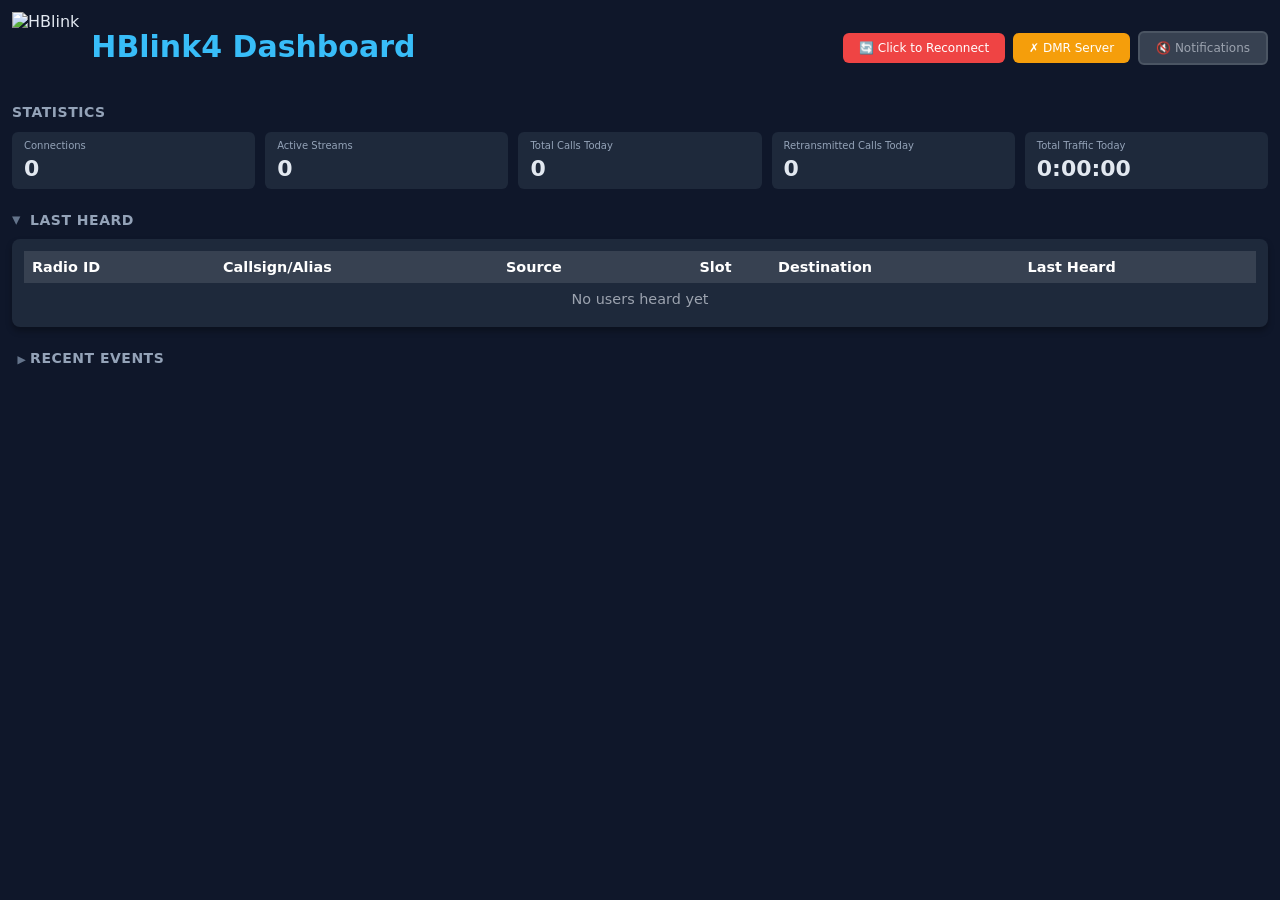
==== commit 4cd4d72e: "Dashboard: collapsible sections, reorder OpenBridge, font/UX tweaks - Shrink fonts across the board " ====
--- a/dashboard/static/dashboard.html
+++ b/dashboard/static/dashboard.html
@@ -10,9 +10,10 @@
         body { 
             font-family: system-ui, -apple-system, sans-serif; 
             background: #0f172a; 
-            color: #e2e8f0; 
+            color: #e2e8f0;
             padding: 12px;
-        
+        }
+
         .container { max-width: 1600px; margin: 0 auto; }
         
         header { 
@@ -33,7 +34,7 @@
             width: auto;
         }
         
-        h1 { color: #38bdf8; font-size: 32px; }
+        h1 { color: #38bdf8; font-size: 30px; }
         
         .status-badges {
             display: flex;
@@ -44,7 +45,7 @@
         .audio-toggle {
             padding: 8px 16px;
             border-radius: 6px;
-            font-size: 14px;
+            font-size: 12px;
             font-weight: 500;
             cursor: pointer;
             user-select: none;
@@ -72,7 +73,7 @@
         .network-info-btn {
             padding: 8px 16px;
             border-radius: 6px;
-            font-size: 14px;
+            font-size: 12px;
             font-weight: 500;
             cursor: pointer;
             user-select: none;
@@ -130,14 +131,14 @@
         .modal-header h2 {
             margin: 0;
             color: #38bdf8;
-            font-size: 24px;
+            font-size: 22px;
         }
         
         .modal-close {
             background: #374151;
             border: none;
             color: #e2e8f0;
-            font-size: 28px;
+            font-size: 26px;
             cursor: pointer;
             width: 36px;
             height: 36px;
@@ -167,7 +168,7 @@
         
         .modal-section h3 {
             color: #94a3b8;
-            font-size: 14px;
+            font-size: 12px;
             text-transform: uppercase;
             letter-spacing: 0.05em;
             margin: 0 0 12px 0;
@@ -235,7 +236,7 @@
         .connection-status {
             padding: 8px 16px;
             border-radius: 6px;
-            font-size: 14px;
+            font-size: 12px;
             font-weight: 500;
             transition: all 0.2s ease;
             user-select: none;
@@ -271,7 +272,7 @@
             margin-bottom: 20px;
             box-shadow: 0 4px 12px rgba(245, 158, 11, 0.3);
             border: 2px solid #fbbf24;
-            font-size: 15px;
+            font-size: 13px;
             line-height: 1.6;
             font-weight: 500;
         }
@@ -293,8 +294,8 @@
             background: #1e293b;
             padding: 8px 12px;
             border-radius: 6px;
-        }        .stat-label { color: #94a3b8; font-size: 12px; margin-bottom: 5px; }
-        .stat-value { color: #e2e8f0; font-size: 24px; font-weight: 600; }
+        }        .stat-label { color: #94a3b8; font-size: 10px; margin-bottom: 5px; }
+        .stat-value { color: #e2e8f0; font-size: 22px; font-weight: 600; }
         
         .card { 
             background: #1e293b; 
@@ -306,7 +307,7 @@
         
         .card h2 { 
             color: #94a3b8; 
-            font-size: 16px; 
+            font-size: 14px; 
             margin-bottom: 12px; 
             text-transform: uppercase; 
             letter-spacing: 0.5px;
@@ -315,12 +316,32 @@
         
         .section-header {
             color: #94a3b8;
-            font-size: 16px;
+            font-size: 14px;
             margin-bottom: 12px;
             margin-top: 20px;
             text-transform: uppercase;
             letter-spacing: 0.5px;
             font-weight: 600;
+        }
+
+        /* Collapsible section headers (caret toggles the section body) */
+        .collapsible {
+            cursor: pointer;
+            user-select: none;
+        }
+        .collapse-caret {
+            display: inline-block;
+            width: 0.9em;
+            margin-right: 3px;
+            font-size: 1.2em;
+            color: #64748b;
+            transition: transform 0.15s ease;
+        }
+        .collapsible:hover .collapse-caret {
+            color: #38bdf8;
+        }
+        .collapsed .collapse-caret {
+            transform: rotate(-90deg);
         }
         
         /* Repeater Card Layout - Compact Version */
@@ -347,7 +368,7 @@
         }
         
         .repeater-header {
-            font-size: 16px;
+            font-size: 14px;
             font-weight: 600;
             color: #38bdf8;
             margin-bottom: 4px;
@@ -355,7 +376,7 @@
         
         .repeater-location {
             color: #94a3b8;
-            font-size: 14px;
+            font-size: 12px;
             margin-bottom: 12px;
         }
         
@@ -364,7 +385,7 @@
                 grid-template-columns: 140px auto 1fr;
                 grid-template-rows: auto auto;
                 gap: 2px 10px;
-                font-size: 0.85em;
+                font-size: 0.72em;
                 margin-top: 2px;
             }
         
@@ -418,7 +439,7 @@
             grid-template-columns: 55px 70px 75px 110px 55px 70px; /* Fixed optimal widths with padding */
             gap: 10px;
             align-items: center;
-            font-size: 12px;
+            font-size: 11px;
             min-width: 0; /* Allow grid items to shrink */
             width: max-content; /* Shrink to fit content */
         }
@@ -450,7 +471,7 @@
         
         .slot-col-label {
             color: #64748b;
-            font-size: 9px;
+            font-size: 8px;
             font-weight: 600;
             text-transform: uppercase;
             letter-spacing: 0.5px;
@@ -474,7 +495,7 @@
         .slot-status-badge {
             padding: 2px 6px;
             border-radius: 6px;
-            font-size: 8px;
+            font-size: 7px;
             font-weight: 700;
             text-transform: uppercase;
             letter-spacing: 0.5px;
@@ -521,7 +542,7 @@
             border: 1px solid #334155;
             border-radius: 999px;
             padding: 3px 10px;
-            font-size: 12px;
+            font-size: 11px;
             white-space: nowrap;
         }
         .obp-stream-pill.hang_time {
@@ -532,7 +553,7 @@
         }
 
         .repeater-header-warning {
-            font-size: 16px;
+            font-size: 14px;
             font-weight: 600;
             margin-bottom: 4px;
             color: #fbbf24; /* Yellow warning color */
@@ -540,7 +561,7 @@
         
         .slot-talker {
             color: #94a3b8;
-            font-size: 11px;
+            font-size: 10px;
             font-style: italic;
             overflow: hidden;
             text-overflow: ellipsis;
@@ -551,7 +572,7 @@
             display: inline-block; 
             padding: 4px 12px; 
             border-radius: 12px; 
-            font-size: 11px; 
+            font-size: 9px; 
             font-weight: 600; 
             text-transform: uppercase;
         }
@@ -566,12 +587,12 @@
             margin-bottom: 8px; 
             background: #334155; 
             border-radius: 4px; 
-            font-size: 13px; 
+            font-size: 11px; 
         }
         
         .event .time { 
             color: #64748b; 
-            font-size: 11px; 
+            font-size: 9px; 
             margin-bottom: 4px;
         }
         
@@ -580,7 +601,7 @@
             background: #475569;
             padding: 2px 8px;
             border-radius: 4px;
-            font-size: 10px;
+            font-size: 8px;
             font-weight: 600;
             text-transform: uppercase;
             margin-right: 8px;
@@ -595,7 +616,7 @@
         
         .tg-list { 
             color: #64748b; 
-            font-size: 12px; 
+            font-size: 10px; 
         }
         
         /* Responsive Design for Mobile/Tablet */
@@ -625,7 +646,7 @@
             }
             
             .repeater-header {
-                font-size: 14px;
+                font-size: 12px;
                 margin-bottom: 4px;
             }
             
@@ -633,7 +654,7 @@
             .slot {
                 grid-template-columns: 50px 65px 70px 100px 50px 65px;
                 gap: 8px;
-                font-size: 12px;
+                font-size: 11px;
                 width: 100%; /* Take full width on mobile */
             }
         }
@@ -659,7 +680,7 @@
             .slot {
                 grid-template-columns: 52px 68px 72px 105px 52px 68px;
                 gap: 8px;
-                font-size: 12px;
+                font-size: 11px;
                 width: 100%; /* Take full width on tablet */
             }
             
@@ -685,7 +706,7 @@
             }
             
             h1 {
-                font-size: 24px;
+                font-size: 22px;
             }
             
             .logo {
@@ -702,24 +723,24 @@
             }
             
             .stat-value {
-                font-size: 20px;
+                font-size: 18px;
             }
             
             /* Even more compact slot display - 5 columns */
             .slot {
                 grid-template-columns: 45px 60px 65px 95px 55px;
                 gap: 6px;
-                font-size: 11px;
+                font-size: 10px;
                 padding: 6px 8px;
                 width: 100%; /* Take full width */
             }
             
             .slot-col-label {
-                font-size: 9px;
+                font-size: 8px;
             }
             
             .slot-col-value {
-                font-size: 11px;
+                font-size: 10px;
             }
             
             .repeater-info {
@@ -732,7 +753,7 @@
             .slot {
                 grid-template-columns: 42px 58px 62px 55px;
                 gap: 4px;
-                font-size: 10px;
+                font-size: 9px;
                 padding: 6px;
                 width: 100%; /* Take full width */
             }
@@ -748,7 +769,7 @@
             }
             
             .section-header {
-                font-size: 14px;
+                font-size: 12px;
             }
         }
         
@@ -759,21 +780,21 @@
         .status-disconnected { color: #94a3b8; font-weight: 600; }
         
         .outbound-header-connected {
-            font-size: 16px;
+            font-size: 14px;
             font-weight: 600;
             color: #38bdf8;
             margin-bottom: 4px;
         }
         
         .outbound-header-warning {
-            font-size: 16px;
+            font-size: 14px;
             font-weight: 600;
             margin-bottom: 4px;
             color: #fbbf24;
         }
         
         .outbound-header-disconnected {
-            font-size: 16px;
+            font-size: 14px;
             font-weight: 600;
             margin-bottom: 4px;
             color: #475569;  /* Dark blue/gray for disconnected/connecting */
@@ -787,7 +808,7 @@
                 <img src="/static/HBlink.png" alt="HBlink" class="logo">
                 <div>
                     <h1 id="dashboardTitle">HBlink4 Dashboard</h1>
-                    <div style="color: #64748b; font-size: 14px; margin-top: 4px;" id="serverName"></div>
+                    <div style="color: #64748b; font-size: 12px; margin-top: 4px;" id="serverName"></div>
                 </div>
             </div>
             <div class="status-badges">
@@ -827,12 +848,12 @@
             </div>
         </div>
         
-        <!-- Last Heard Users (Last 10) -->
-        <h2 class="section-header" style="margin-top: 20px; margin-bottom: 10px;">
-            Last Heard
+        <!-- Last Heard / Active Streams (collapsible: minimized filters to active calls) -->
+        <h2 class="section-header collapsible" id="lastHeardHeader" data-section="lastHeard" style="margin-top: 20px; margin-bottom: 10px;">
+            <span class="collapse-caret">▾</span><span id="lastHeardTitle">Last Heard</span>
             <span id="userDbStatus" style="font-size: 0.55em; color: #9ca3af; font-weight: 400; margin-left: 10px;"></span>
         </h2>
-        <div class="card">
+        <div class="card" id="lastHeardBody">
             <div style="overflow-x: auto;">
                 <table style="width: 100%; border-collapse: collapse; font-size: 0.9em;">
                     <thead>
@@ -847,7 +868,7 @@
                     </thead>
                     <tbody id="lastHeardTable">
                         <tr>
-                            <td colspan="6" style="padding: 20px; text-align: center; color: #9ca3af;">
+                            <td colspan="6" style="padding: 8px 20px; text-align: center; color: #9ca3af;">
                                 No users heard yet
                             </td>
                         </tr>
@@ -855,58 +876,61 @@
                 </table>
             </div>
         </div>
-        
+
+        <!-- OpenBridge Trunks (positioned above Repeaters) -->
+        <div id="openbridgeSection" style="display: none;">
+            <h2 class="section-header collapsible" data-section="openbridge" data-collapse-target="openbridgeBody" style="margin-top: 20px;"><span class="collapse-caret">▾</span>↔️ OpenBridge <span id="openbridgeCount" style="color: #38bdf8; font-weight: 700;"></span></h2>
+            <div class="card" id="openbridgeBody">
+                <div id="openbridgesContainer"></div>
+            </div>
+        </div>
+
         <!-- Repeaters Section -->
         <div id="repeatersSection" style="display: none;">
-            <h2 class="section-header">📶 Repeaters <span id="repeaterCount" style="color: #38bdf8; font-weight: 700;"></span></h2>
-            <div class="card">
+            <h2 class="section-header collapsible" data-section="repeaters" data-collapse-target="repeatersBody"><span class="collapse-caret">▾</span>📶 Repeaters <span id="repeaterCount" style="color: #38bdf8; font-weight: 700;"></span></h2>
+            <div class="card" id="repeatersBody">
                 <div id="repeatersContainer"></div>
             </div>
         </div>
-        
+
         <!-- Hotspots Section -->
         <div id="hotspotsSection" style="display: none;">
-            <h2 class="section-header" style="margin-top: 20px;">📱 Hotspots <span id="hotspotCount" style="color: #38bdf8; font-weight: 700;"></span></h2>
-            <div class="card">
+            <h2 class="section-header collapsible" data-section="hotspots" data-collapse-target="hotspotsBody" style="margin-top: 20px;"><span class="collapse-caret">▾</span>📱 Hotspots <span id="hotspotCount" style="color: #38bdf8; font-weight: 700;"></span></h2>
+            <div class="card" id="hotspotsBody">
                 <div id="hotspotsContainer"></div>
             </div>
         </div>
-        
+
         <!-- Network Inbound Section -->
         <div id="networksSection" style="display: none;">
-            <h2 class="section-header" style="margin-top: 20px;">🔗 Network Inbound <span id="networkCount" style="color: #38bdf8; font-weight: 700;"></span></h2>
-            <div class="card">
+            <h2 class="section-header collapsible" data-section="networks" data-collapse-target="networksBody" style="margin-top: 20px;"><span class="collapse-caret">▾</span>🔗 Network Inbound <span id="networkCount" style="color: #38bdf8; font-weight: 700;"></span></h2>
+            <div class="card" id="networksBody">
                 <div id="networksContainer"></div>
             </div>
         </div>
-        
+
         <!-- Unknown Connections Section (fallback for unrecognized software) -->
         <div id="unknownSection" style="display: none;">
-            <h2 class="section-header" style="margin-top: 20px;">❓ Other Connections <span id="unknownCount" style="color: #38bdf8; font-weight: 700;"></span></h2>
-            <div class="card">
+            <h2 class="section-header collapsible" data-section="unknown" data-collapse-target="unknownBody" style="margin-top: 20px;"><span class="collapse-caret">▾</span>❓ Other Connections <span id="unknownCount" style="color: #38bdf8; font-weight: 700;"></span></h2>
+            <div class="card" id="unknownBody">
                 <div id="unknownContainer"></div>
             </div>
         </div>
-        
+
         <!-- Network Outbound -->
         <div id="outboundSection" style="display: none;">
-            <h2 class="section-header" style="margin-top: 20px;">🔗 Network Outbound <span id="outboundCount" style="color: #38bdf8; font-weight: 700;"></span></h2>
-            <div class="card">
+            <h2 class="section-header collapsible" data-section="outbound" data-collapse-target="outboundBody" style="margin-top: 20px;"><span class="collapse-caret">▾</span>🔗 Network Outbound <span id="outboundCount" style="color: #38bdf8; font-weight: 700;"></span></h2>
+            <div class="card" id="outboundBody">
                 <div id="outboundsContainer"></div>
             </div>
         </div>
 
-        <!-- OpenBridge Trunks -->
-        <div id="openbridgeSection" style="display: none;">
-            <h2 class="section-header" style="margin-top: 20px;">↔️ OpenBridge <span id="openbridgeCount" style="color: #38bdf8; font-weight: 700;"></span></h2>
-            <div class="card">
-                <div id="openbridgesContainer"></div>
+        <!-- Recent Events -->
+        <div id="eventsSection">
+            <h2 class="section-header collapsible" data-section="events" data-collapse-target="eventsBody" style="margin-top: 20px;"><span class="collapse-caret">▾</span>Recent Events</h2>
+            <div class="card" id="eventsBody">
+                <div id="eventsLog"></div>
             </div>
-        </div>
-
-        <div class="card" style="margin-top: 15px;">
-            <h2>Recent Events</h2>
-            <div id="eventsLog"></div>
         </div>
     </div>
     
@@ -945,6 +969,8 @@
                     const outboundList = Array.isArray(state.outbounds)
                         ? state.outbounds : Object.values(state.outbounds || {});
                     updateOutbounds(outboundList);
+                } else if (connectionType === 'openbridge') {
+                    updateOpenbridges(state.openbridges);
                 } else if (state.repeaters) {
                     updateRepeaters(state.repeaters);
                 }
@@ -1421,23 +1447,14 @@
                 state.repeaters = {};
                 state.streams = [];
                 
-                // Clear repeaters display
-                const repeatersList = document.getElementById('repeatersList');
-                if (repeatersList) {
-                    repeatersList.innerHTML = '<div style="color: #94a3b8; padding: 20px; text-align: center;">Dashboard not connected to HBlink4</div>';
-                }
-                
-                // Clear events display
-                const eventsList = document.getElementById('eventsList');
-                if (eventsList) {
-                    eventsList.innerHTML = '<div class="event-item">Waiting for HBlink4 connection...</div>';
-                }
-                
-                // Clear last heard display
-                const lastHeardList = document.getElementById('lastHeardList');
-                if (lastHeardList) {
-                    lastHeardList.innerHTML = '<div style="color: #94a3b8; padding: 10px; text-align: center;">No data</div>';
-                }
+                // Clear all connection groups, events, and last-heard via the
+                // normal render paths. (The previous code targeted element IDs
+                // that don't exist — repeatersList/eventsList/lastHeardList — so
+                // the guarded blocks silently no-op'd and stale data lingered.
+                // These also clear hotspots/networks/unknown, not just repeaters.)
+                updateRepeaters([]);
+                updateEvents([]);
+                updateLastHeard([]);
                 
                 // Reset stats to zero
                 document.getElementById('statConnections').textContent = '0';
@@ -1828,9 +1845,15 @@
                 const streamHtml = active.length
                     ? `<div class="obp-streams">` + active.map(s => {
                         const who = s.callsign ? `${s.callsign} (${s.src_id})` : s.src_id;
-                        const hang = s.status === 'hang_time';
-                        return `<span class="obp-stream-pill ${hang ? 'hang_time' : ''}">`
-                             + `<span class="slot-status-badge ${hang ? 'hang_time' : 'receiving'}">${hang ? 'HANG' : 'RX'}</span> `
+                        // TX (assumed/forwarded) vs RX (received from the peer),
+                        // with a DATA override. OBP is stream-multiplexed with no
+                        // slot to protect and no hang time, so there is no HANG
+                        // state here (unlike renderSlot()).
+                        let badge = s.is_assumed ? 'transmitting' : 'receiving';
+                        let label = s.is_assumed ? '⬆️ TX' : '⬇️ RX';
+                        if (s.is_data) { badge = 'data'; label = 'DATA'; }
+                        return `<span class="obp-stream-pill">`
+                             + `<span class="slot-status-badge ${badge}">${label}</span> `
                              + `${who} → <span class="slot-col-value highlight">TG${s.dst_id}</span> `
                              + `<span style="color:#64748b">TS${s.slot}</span></span>`;
                       }).join('') + `</div>`
@@ -1841,10 +1864,10 @@
                         <div class="repeater-info" style="min-width:100%">
                             <div class="${headerClass}">↔️ ${o.connection_name}
                                 <span style="font-weight:400;color:#94a3b8">(NetID ${o.network_id})</span></div>
-                            <div style="color:#94a3b8;font-size:13px;margin:2px 0">
+                            <div style="color:#94a3b8;font-size:11px;margin:2px 0">
                                 ${o.remote_address}:${o.remote_port} · up ${upDur} ·
                                 ${o.preserve_source_peer ? 'preserves source peer' : 'network_id in RptrId'}</div>
-                            <div style="font-size:12px;margin-top:4px">
+                            <div style="font-size:10px;margin-top:4px">
                                 <span style="color:#94a3b8">TGs:</span> ${tgList}</div>
                             ${streamHtml}
                         </div>
@@ -2072,20 +2095,90 @@
             if (state.user_db_status) updateUserDbStatus(state.user_db_status);
         }, 60000);
 
+        // ---- Collapsible sections -------------------------------------------
+        // Every collapsible header carries data-section (a stable key). Normal
+        // sections also carry data-collapse-target (the id of the body to hide).
+        // Last Heard is special: collapsing it does NOT hide the body — it
+        // filters the table to currently-active calls and retitles the header
+        // "Active Streams". Collapse state persists in localStorage.
+        const COLLAPSE_KEY = 'hblink4-collapsed-sections';
+        // Default collapse state for sections the user hasn't explicitly toggled.
+        // Everything starts open except Recent Events, which starts collapsed.
+        const COLLAPSE_DEFAULTS = { events: true };
+        let collapsedSections = {};
+        try {
+            collapsedSections = JSON.parse(localStorage.getItem(COLLAPSE_KEY)) || {};
+        } catch (e) {
+            collapsedSections = {};
+        }
+
+        function isSectionCollapsed(key) {
+            // A stored preference wins; otherwise fall back to the default.
+            return key in collapsedSections
+                ? !!collapsedSections[key]
+                : !!COLLAPSE_DEFAULTS[key];
+        }
+
+        function applySectionCollapse(key) {
+            const collapsed = isSectionCollapsed(key);
+            const header = document.querySelector(`.collapsible[data-section="${key}"]`);
+            if (header) header.classList.toggle('collapsed', collapsed);
+
+            if (key === 'lastHeard') {
+                // Special case: retitle + filter rather than hide the body.
+                const title = document.getElementById('lastHeardTitle');
+                if (title) title.textContent = collapsed ? 'Active Streams' : 'Last Heard';
+                renderLastHeard();
+                return;
+            }
+
+            const targetId = header && header.dataset.collapseTarget;
+            const body = targetId ? document.getElementById(targetId) : null;
+            if (body) body.style.display = collapsed ? 'none' : '';
+        }
+
+        function toggleSectionCollapse(key) {
+            collapsedSections[key] = !isSectionCollapsed(key);
+            try {
+                localStorage.setItem(COLLAPSE_KEY, JSON.stringify(collapsedSections));
+            } catch (e) { /* ignore storage failures */ }
+            applySectionCollapse(key);
+        }
+
+        function initCollapsibles() {
+            document.querySelectorAll('.collapsible[data-section]').forEach(header => {
+                const key = header.dataset.section;
+                header.addEventListener('click', () => toggleSectionCollapse(key));
+                applySectionCollapse(key);
+            });
+        }
+
         function updateLastHeard(users) {
+            // Persist the full list; renderLastHeard decides what to show based
+            // on whether the section is collapsed (Active Streams) or not.
+            state.last_heard = Array.isArray(users) ? users : [];
+            renderLastHeard();
+        }
+
+        function renderLastHeard() {
             const tbody = document.getElementById('lastHeardTable');
-            
+            if (!tbody) return;
+
+            const activeOnly = isSectionCollapsed('lastHeard');
+            let users = Array.isArray(state.last_heard) ? state.last_heard : [];
+            if (activeOnly) users = users.filter(u => u.active);
+
             if (!users || users.length === 0) {
                 tbody.innerHTML = `
                     <tr>
-                        <td colspan="6" style="padding: 20px; text-align: center; color: #9ca3af;">
-                            No users heard yet
+                        <td colspan="6" style="padding: 8px 20px; text-align: center; color: #9ca3af;">
+                            ${activeOnly ? 'No active streams' : 'No users heard yet'}
                         </td>
                     </tr>
                 `;
                 return;
             }
-            
+
             // Build id-keyed lookup for translation check (state.repeaters is an array).
             const repeaterList = Array.isArray(state.repeaters) ? state.repeaters : Object.values(state.repeaters || {});
             const repeaterById = {};
@@ -2100,7 +2193,7 @@
                 let timeDisplay;
                 if (user.active) {
                     // Stream is currently active - show badge
-                    timeDisplay = '<span style="background: #10b981; color: white; padding: 3px 8px; border-radius: 4px; font-size: 11px; font-weight: 600;">Active</span>';
+                    timeDisplay = '<span style="background: #10b981; color: white; padding: 3px 8px; border-radius: 4px; font-size: 9px; font-weight: 600;">Active</span>';
                 } else if (elapsed < 60) {
                     timeDisplay = `${elapsed}s ago`;
                 } else if (elapsed < 3600) {
@@ -2192,6 +2285,14 @@
                             s.connection_name === data.connection_name &&
                             s.slot === data.slot
                         );
+                    } else if (connection_type === 'openbridge') {
+                        // OBP is stream-multiplexed: identify by stream_id, not
+                        // slot (many concurrent streams can share a slot).
+                        startStreamIndex = state.streams.findIndex(s =>
+                            s.connection_type === 'openbridge' &&
+                            s.connection_name === data.connection_name &&
+                            s.stream_id === data.stream_id
+                        );
                     } else {
                         startStreamIndex = state.streams.findIndex(s =>
                             s.repeater_id == data.repeater_id && s.slot == data.slot
@@ -2214,15 +2315,23 @@
                     // Voice calls: clear any lingering data timer for this
                     // slot (a real voice transmission supersedes).
                     {
-                        const persistConnId = connection_type === 'outbound'
+                        const persistConnId = (connection_type === 'outbound' || connection_type === 'openbridge')
                             ? data.connection_name : data.repeater_id;
-                        const persistKey = dataPersistKey(connection_type, persistConnId, data.slot);
+                        // OBP is stream-multiplexed — scope the persist timer to the
+                        // stream_id, not the slot (multiple streams share a slot).
+                        const persistScope = connection_type === 'openbridge' ? data.stream_id : data.slot;
+                        const persistKey = dataPersistKey(connection_type, persistConnId, persistScope);
                         if (data.is_data) {
                             scheduleDataPersistDrop(persistKey, connection_type, (s) => {
                                 if (connection_type === 'outbound') {
                                     return s.connection_type === 'outbound'
                                         && s.connection_name === data.connection_name
                                         && Number(s.slot) === Number(data.slot);
+                                }
+                                if (connection_type === 'openbridge') {
+                                    return s.connection_type === 'openbridge'
+                                        && s.connection_name === data.connection_name
+                                        && s.stream_id === data.stream_id;
                                 }
                                 return s.repeater_id == data.repeater_id
                                     && Number(s.slot) === Number(data.slot);
@@ -2235,6 +2344,8 @@
                     // Immediately update the display
                     if (connection_type === 'outbound') {
                         updateOutbounds(state.outbounds);
+                        updateOpenbridges(state.openbridges);
+                    } else if (connection_type === 'openbridge') {
                         updateOpenbridges(state.openbridges);
                     } else if (state.repeaters) {
                         updateRepeaters(state.repeaters);
@@ -2246,6 +2357,27 @@
                 case 'stream_end':
                     // Update stream status to hang_time
                     const endConnectionType = data.connection_type || 'repeater';
+
+                    if (endConnectionType === 'openbridge') {
+                        // OBP has no hang time — drop the ended stream outright so
+                        // the pill clears immediately (matches server.py, which
+                        // deletes OBP streams on end). Multiplexed: match by
+                        // stream_id. Data pills are governed by the persistence
+                        // timer; leave those for scheduleDataPersistDrop to remove.
+                        const endObp = state.streams.find(s =>
+                            s.connection_type === 'openbridge' &&
+                            s.connection_name === data.connection_name &&
+                            s.stream_id === data.stream_id);
+                        if (endObp && !endObp.is_data) {
+                            state.streams = state.streams.filter(s =>
+                                !(s.connection_type === 'openbridge' &&
+                                  s.connection_name === data.connection_name &&
+                                  s.stream_id === data.stream_id));
+                        }
+                        updateOpenbridges(state.openbridges);
+                        break;
+                    }
+
                     const endStreamIndex = state.streams.findIndex(s => {
                         if (endConnectionType === 'outbound') {
                             return s.connection_type === 'outbound' &&
@@ -2639,6 +2771,7 @@
         }
 
         // Initialize dashboard
+        initCollapsibles();
         loadConfig();
         if (new URLSearchParams(location.search).has('demo')) {
             loadDemo();
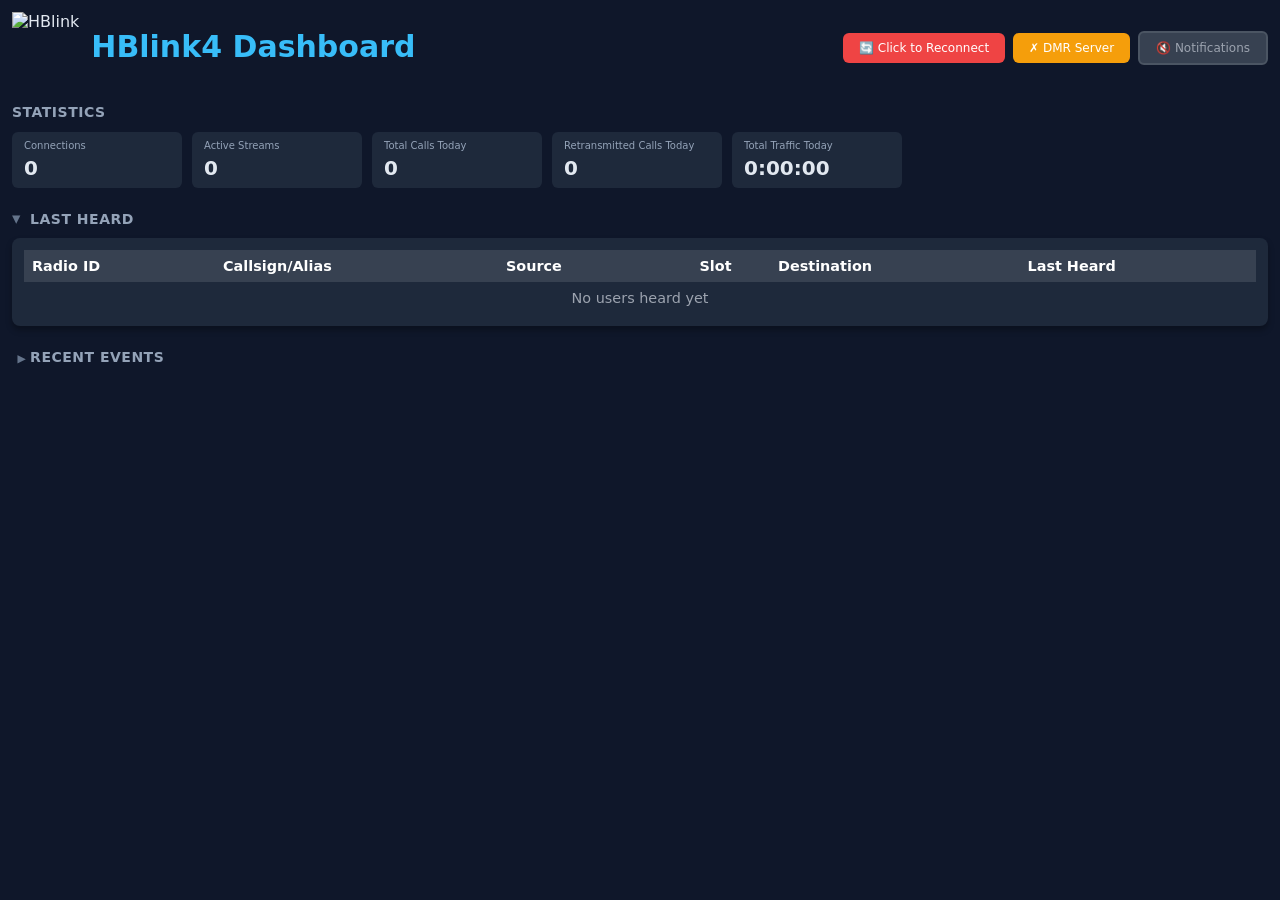
==== commit 5eae7fa2: "Dashboard: shrink stat values, narrow statistics pills - Drop stat value (data) font 2px: 22->20 bas" ====
--- a/dashboard/static/dashboard.html
+++ b/dashboard/static/dashboard.html
@@ -285,17 +285,19 @@
         
         .stats-bar {
             display: grid;
-            grid-template-columns: repeat(auto-fit, minmax(200px, 1fr));
+            /* Fixed-width tracks: all pills equal, sized to fit the longest
+               label ("Retransmitted Calls Today"), no stretching to fill. */
+            grid-template-columns: repeat(auto-fit, 170px);
             gap: 10px;
             margin-bottom: 15px;
         }
-        
+
         .stat-card {
             background: #1e293b;
             padding: 8px 12px;
             border-radius: 6px;
-        }        .stat-label { color: #94a3b8; font-size: 10px; margin-bottom: 5px; }
-        .stat-value { color: #e2e8f0; font-size: 22px; font-weight: 600; }
+        }        .stat-label { color: #94a3b8; font-size: 10px; margin-bottom: 5px; white-space: nowrap; }
+        .stat-value { color: #e2e8f0; font-size: 20px; font-weight: 600; }
         
         .card { 
             background: #1e293b; 
@@ -723,7 +725,7 @@
             }
             
             .stat-value {
-                font-size: 18px;
+                font-size: 16px;
             }
             
             /* Even more compact slot display - 5 columns */
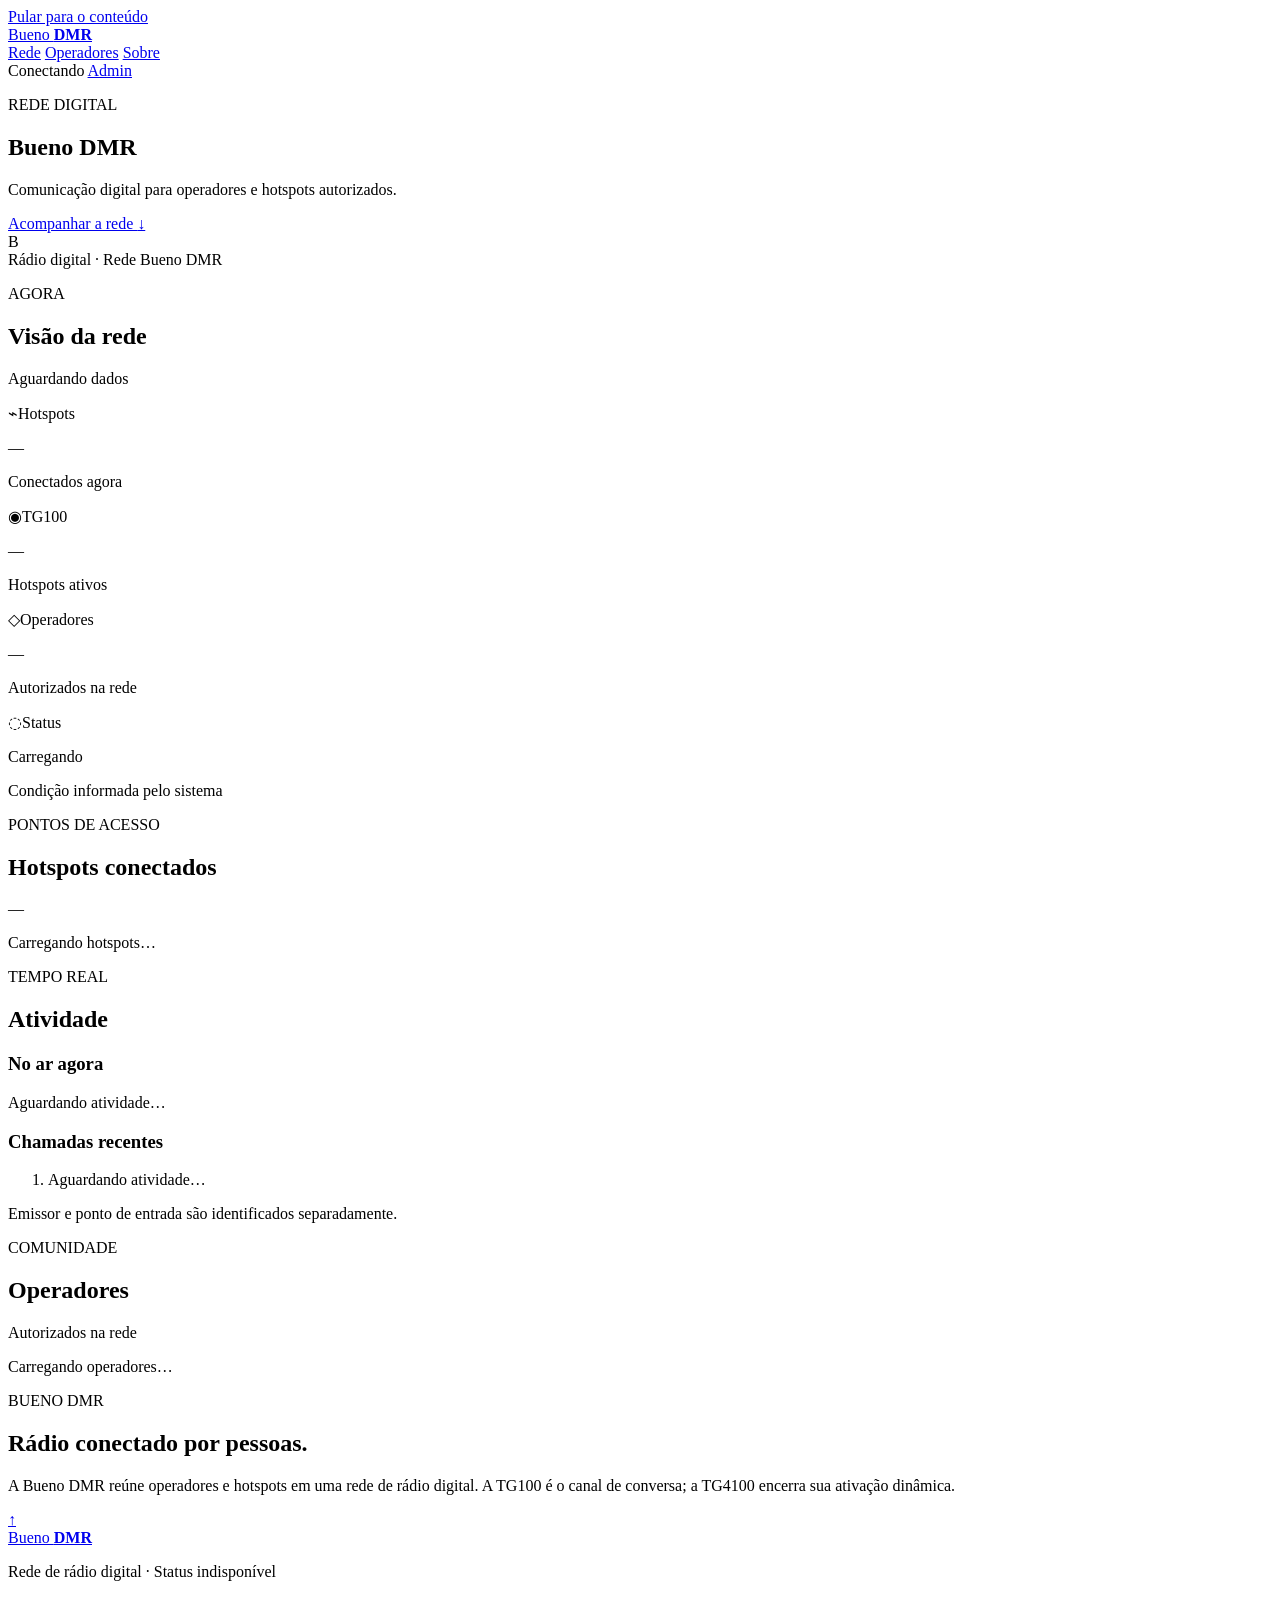
==== commit 5d0058f9: "Merge c07d5e5b4275258ce57d8a632d57b04a7f2c534e into 4024413c4cb8b7d765a22ac69fea438a0a5d33f7" ====
--- a/dashboard/static/dashboard.html
+++ b/dashboard/static/dashboard.html
@@ -1,2785 +1,137 @@
-<!DOCTYPE html>
-<html lang="en">
+<!doctype html>
+<html lang="pt-BR">
 <head>
-    <meta charset="utf-8">
-    <meta name="viewport" content="width=device-width, initial-scale=1.0">
-    <title>HBlink4 Dashboard</title>
-    <style>
-        * { margin: 0; padding: 0; box-sizing: border-box; }
-        
-        body { 
-            font-family: system-ui, -apple-system, sans-serif; 
-            background: #0f172a; 
-            color: #e2e8f0;
-            padding: 12px;
-        }
-
-        .container { max-width: 1600px; margin: 0 auto; }
-        
-        header { 
-            margin-bottom: 20px; 
-            display: flex; 
-            justify-content: space-between; 
-            align-items: center;
-        }
-        
-        .header-branding {
-            display: flex;
-            align-items: center;
-            gap: 12px;
-        }
-        
-        .logo {
-            height: 72px;
-            width: auto;
-        }
-        
-        h1 { color: #38bdf8; font-size: 30px; }
-        
-        .status-badges {
-            display: flex;
-            gap: 8px;
-            align-items: center;
-        }
-        
-        .audio-toggle {
-            padding: 8px 16px;
-            border-radius: 6px;
-            font-size: 12px;
-            font-weight: 500;
-            cursor: pointer;
-            user-select: none;
-            transition: all 0.2s ease;
-            border: 2px solid #64748b;
-        }
-        
-        .audio-toggle:hover {
-            transform: scale(1.05);
-            box-shadow: 0 2px 8px rgba(0,0,0,0.3);
-        }
-        
-        .audio-toggle.enabled {
-            background: #8b5cf6;
-            color: white;
-            border-color: #8b5cf6;
-        }
-        
-        .audio-toggle.disabled {
-            background: #374151;
-            color: #9ca3af;
-            border-color: #4b5563;
-        }
-        
-        .network-info-btn {
-            padding: 8px 16px;
-            border-radius: 6px;
-            font-size: 12px;
-            font-weight: 500;
-            cursor: pointer;
-            user-select: none;
-            transition: all 0.2s ease;
-            text-decoration: none;
-            display: inline-block;
-            background: #0ea5e9;
-            color: #ffffff;
-            border: 1px solid #38bdf8;
-        }
-        
-        .network-info-btn:hover {
-            background: #0284c7;
-            border-color: #0ea5e9;
-            transform: translateY(-1px);
-        }
-        
-        /* Modal styles */
-        .modal-overlay {
-            position: fixed;
-            top: 0;
-            left: 0;
-            right: 0;
-            bottom: 0;
-            background: rgba(0, 0, 0, 0.8);
-            display: flex;
-            align-items: center;
-            justify-content: center;
-            z-index: 1000;
-            padding: 20px;
-        }
-        
-        .modal-content {
-            background: #1e293b;
-            border-radius: 12px;
-            max-width: 800px;
-            max-height: 90vh;
-            overflow-y: auto;
-            box-shadow: 0 20px 60px rgba(0, 0, 0, 0.5);
-            border: 1px solid #334155;
-        }
-        
-        .modal-header {
-            padding: 20px 24px;
-            border-bottom: 1px solid #334155;
-            display: flex;
-            justify-content: space-between;
-            align-items: center;
-            position: sticky;
-            top: 0;
-            background: #1e293b;
-            z-index: 1;
-        }
-        
-        .modal-header h2 {
-            margin: 0;
-            color: #38bdf8;
-            font-size: 22px;
-        }
-        
-        .modal-close {
-            background: #374151;
-            border: none;
-            color: #e2e8f0;
-            font-size: 26px;
-            cursor: pointer;
-            width: 36px;
-            height: 36px;
-            border-radius: 6px;
-            display: flex;
-            align-items: center;
-            justify-content: center;
-            transition: all 0.2s ease;
-        }
-        
-        .modal-close:hover {
-            background: #4b5563;
-            transform: scale(1.1);
-        }
-        
-        .modal-body {
-            padding: 24px;
-        }
-        
-        .modal-section {
-            margin-bottom: 24px;
-        }
-        
-        .modal-section:last-child {
-            margin-bottom: 0;
-        }
-        
-        .modal-section h3 {
-            color: #94a3b8;
-            font-size: 12px;
-            text-transform: uppercase;
-            letter-spacing: 0.05em;
-            margin: 0 0 12px 0;
-            font-weight: 600;
-        }
-        
-        .modal-table {
-            width: 100%;
-            border-collapse: collapse;
-        }
-        
-        .modal-table td {
-            padding: 8px 0;
-            border-bottom: 1px solid #334155;
-        }
-        
-        .modal-table td:first-child {
-            color: #94a3b8;
-            font-weight: 500;
-            width: 180px;
-        }
-        
-        .modal-table td:last-child {
-            color: #e2e8f0;
-        }
-        
-        .modal-table tr:last-child td {
-            border-bottom: none;
-        }
-        
-        .modal-highlight {
-            color: #38bdf8;
-            font-weight: 600;
-        }
-        
-        .modal-link {
-            color: #38bdf8;
-            text-decoration: none;
-        }
-        
-        .modal-link:hover {
-            text-decoration: underline;
-        }
-        
-        .repeater-header {
-            cursor: pointer;
-            transition: all 0.2s ease;
-        }
-        
-        .repeater-header:hover {
-            background: #1e40af;
-            transform: translateY(-1px);
-        }
-        
-        .repeater-header-warning {
-            cursor: pointer;
-            transition: all 0.2s ease;
-        }
-        
-        .repeater-header-warning:hover {
-            background: #dc2626;
-            transform: translateY(-1px);
-        }
-        
-        .connection-status {
-            padding: 8px 16px;
-            border-radius: 6px;
-            font-size: 12px;
-            font-weight: 500;
-            transition: all 0.2s ease;
-            user-select: none;
-        }
-        
-        .connection-status.clickable {
-            cursor: pointer;
-        }
-        
-        .connection-status.clickable:hover {
-            transform: scale(1.05);
-            box-shadow: 0 2px 8px rgba(0,0,0,0.3);
-        }
-        
-        .connection-status.connected { background: #10b981; color: white; }
-        .connection-status.warning { background: #f59e0b; color: white; }
-        .connection-status.disconnected { 
-            background: #ef4444; 
-            color: white; 
-            animation: pulse 2s ease-in-out infinite;
-        }
-        
-        @keyframes pulse {
-            0%, 100% { opacity: 1; }
-            50% { opacity: 0.6; }
-        }
-        
-        .announcement-banner {
-            background: linear-gradient(135deg, #f59e0b 0%, #d97706 100%);
-            color: #ffffff;
-            padding: 16px 20px;
-            border-radius: 8px;
-            margin-bottom: 20px;
-            box-shadow: 0 4px 12px rgba(245, 158, 11, 0.3);
-            border: 2px solid #fbbf24;
-            font-size: 13px;
-            line-height: 1.6;
-            font-weight: 500;
-        }
-        
-        .announcement-banner strong {
-            font-weight: 700;
-            text-transform: uppercase;
-            letter-spacing: 0.5px;
-        }
-        
-        .stats-bar {
-            display: grid;
-            /* Fixed-width tracks: all pills equal, sized to fit the longest
-               label ("Retransmitted Calls Today"), no stretching to fill. */
-            grid-template-columns: repeat(auto-fit, 170px);
-            gap: 10px;
-            margin-bottom: 15px;
-        }
-
-        .stat-card {
-            background: #1e293b;
-            padding: 8px 12px;
-            border-radius: 6px;
-        }        .stat-label { color: #94a3b8; font-size: 10px; margin-bottom: 5px; white-space: nowrap; }
-        .stat-value { color: #e2e8f0; font-size: 20px; font-weight: 600; }
-        
-        .card { 
-            background: #1e293b; 
-            border-radius: 8px; 
-            padding: 12px; 
-            box-shadow: 0 4px 6px rgba(0,0,0,0.3); 
-            margin-bottom: 15px;
-        }
-        
-        .card h2 { 
-            color: #94a3b8; 
-            font-size: 14px; 
-            margin-bottom: 12px; 
-            text-transform: uppercase; 
-            letter-spacing: 0.5px;
-            font-weight: 600;
-        }
-        
-        .section-header {
-            color: #94a3b8;
-            font-size: 14px;
-            margin-bottom: 12px;
-            margin-top: 20px;
-            text-transform: uppercase;
-            letter-spacing: 0.5px;
-            font-weight: 600;
-        }
-
-        /* Collapsible section headers (caret toggles the section body) */
-        .collapsible {
-            cursor: pointer;
-            user-select: none;
-        }
-        .collapse-caret {
-            display: inline-block;
-            width: 0.9em;
-            margin-right: 3px;
-            font-size: 1.2em;
-            color: #64748b;
-            transition: transform 0.15s ease;
-        }
-        .collapsible:hover .collapse-caret {
-            color: #38bdf8;
-        }
-        .collapsed .collapse-caret {
-            transform: rotate(-90deg);
-        }
-        
-        /* Repeater Card Layout - Compact Version */
-        /* ORIGINAL VALUES FOR REVERT: padding: 2px, margin-bottom: 10px, border-radius: 8px */
-        .repeater-card {
-            background: #1e293b;
-            border-radius: 6px;
-            padding: 1px;
-            margin-bottom: 6px;
-            box-shadow: 0 2px 4px rgba(0,0,0,0.3);
-            display: flex;
-            flex-wrap: wrap; /* Allow wrapping when too narrow */
-            justify-content: space-between;
-            align-items: stretch;
-            overflow: hidden; /* Prevent children from overflowing */
-            min-width: 0; /* Allow shrinking */
-        }
-        
-        .repeater-info {
-            flex: 0 0 auto; /* Don't grow, don't shrink, auto width */
-            padding: 6px;
-            min-width: 200px; /* Minimum width before wrapping */
-            max-width: 400px; /* Don't let metadata section get too wide */
-        }
-        
-        .repeater-header {
-            font-size: 14px;
-            font-weight: 600;
-            color: #38bdf8;
-            margin-bottom: 4px;
-        }
-        
-        .repeater-location {
-            color: #94a3b8;
-            font-size: 12px;
-            margin-bottom: 12px;
-        }
-        
-            .repeater-meta {
-                display: grid;
-                grid-template-columns: 140px auto 1fr;
-                grid-template-rows: auto auto;
-                gap: 2px 10px;
-                font-size: 0.72em;
-                margin-top: 2px;
-            }
-        
-        /* Hide metadata by default on medium/small screens - only show on large or when explicitly stacked */
-        @media (max-width: 1024px) {
-            .repeater-meta {
-                display: none; /* Hide by default when wrapping might occur */
-            }
-        }
-        
-        .repeater-meta-item {
-            display: flex;
-            align-items: center;
-            gap: 5px;
-            white-space: nowrap;
-        }
-        
-        .repeater-meta-label {
-            color: #94a3b8;
-            font-weight: 500;
-        }
-        
-        .repeater-meta-label.rpto-tgs {
-            color: #60a5fa;
-        }
-
-        .translated-tg {
-            color: #fbbf24;
-            cursor: help;
-        }
-        
-        /* Slot Display */
-        .slots-container {
-            display: flex;
-            flex-direction: column;
-            gap: 4px;
-            padding: 6px;
-            flex: 0 1 auto; /* Don't grow, allow shrink, auto width */
-            min-width: min-content; /* Shrink to fit content */
-            max-width: 100%; /* Don't exceed container */
-            align-self: flex-end; /* Align to right side */
-            margin-left: auto; /* Push to right */
-        }
-        
-        .slot {
-            background: #0f172a;
-            border-radius: 4px;
-            padding: 6px 10px;
-            border-left: 3px solid #334155;
-            display: grid;
-            grid-template-columns: 55px 70px 75px 110px 55px 70px; /* Fixed optimal widths with padding */
-            gap: 10px;
-            align-items: center;
-            font-size: 11px;
-            min-width: 0; /* Allow grid items to shrink */
-            width: max-content; /* Shrink to fit content */
-        }
-        
-        .slot.idle {
-            border-left-color: #334155;
-        }
-        
-        .slot.receiving {
-            border-left-color: #10b981;
-            background: linear-gradient(90deg, rgba(16,185,129,0.1) 0%, rgba(15,23,42,1) 100%);
-        }
-        
-        .slot.transmitting {
-            border-left-color: #ef4444;
-            background: linear-gradient(90deg, rgba(239,68,68,0.1) 0%, rgba(15,23,42,1) 100%);
-        }
-        
-        .slot.hang_time {
-            border-left-color: #6366f1;
-            background: linear-gradient(90deg, rgba(99,102,241,0.1) 0%, rgba(15,23,42,1) 100%);
-        }
-        
-        .slot-col {
-            display: flex;
-            flex-direction: column;
-            gap: 1px;
-        }
-        
-        .slot-col-label {
-            color: #64748b;
-            font-size: 8px;
-            font-weight: 600;
-            text-transform: uppercase;
-            letter-spacing: 0.5px;
-        }
-        
-        .slot-col-value {
-            color: #e2e8f0;
-            font-weight: 500;
-        }
-        
-        .slot-col-value.empty {
-            color: #475569;
-            font-style: italic;
-        }
-        
-        .slot-col-value.highlight {
-            color: #38bdf8;
-            font-weight: 600;
-        }
-        
-        .slot-status-badge {
-            padding: 2px 6px;
-            border-radius: 6px;
-            font-size: 7px;
-            font-weight: 700;
-            text-transform: uppercase;
-            letter-spacing: 0.5px;
-            text-align: center;
-        }
-        
-        .slot-status-badge.idle {
-            background: #334155;
-            color: #94a3b8;
-        }
-        
-        .slot-status-badge.receiving {
-            background: #10b981;
-            color: white;
-        }
-        
-        .slot-status-badge.transmitting {
-            background: #ef4444;
-            color: white;
-        }
-        
-        .slot-status-badge.hang_time {
-            background: #6366f1;
-            color: white;
-        }
-
-        .slot-status-badge.data {
-            background: #fbbf24;   /* gold */
-            color: #1e293b;
-        }
-
-        /* OpenBridge active-stream pills — flow left→right, wrap as a group */
-        .obp-streams {
-            display: flex;
-            flex-wrap: wrap;
-            gap: 6px;
-            margin-top: 6px;
-        }
-        .obp-stream-pill {
-            display: inline-flex;
-            align-items: center;
-            gap: 6px;
-            background: #0f213b;
-            border: 1px solid #334155;
-            border-radius: 999px;
-            padding: 3px 10px;
-            font-size: 11px;
-            white-space: nowrap;
-        }
-        .obp-stream-pill.hang_time {
-            opacity: 0.75;
-        }
-        .obp-stream-pill.idle {
-            color: #64748b;
-        }
-
-        .repeater-header-warning {
-            font-size: 14px;
-            font-weight: 600;
-            margin-bottom: 4px;
-            color: #fbbf24; /* Yellow warning color */
-        }
-        
-        .slot-talker {
-            color: #94a3b8;
-            font-size: 10px;
-            font-style: italic;
-            overflow: hidden;
-            text-overflow: ellipsis;
-            white-space: nowrap;
-        }
-        
-        .status { 
-            display: inline-block; 
-            padding: 4px 12px; 
-            border-radius: 12px; 
-            font-size: 9px; 
-            font-weight: 600; 
-            text-transform: uppercase;
-        }
-        
-        .status.active { background: #10b981; color: white; }
-        .status.hang { background: #f59e0b; color: white; }
-        .status.connected { background: #3b82f6; color: white; }
-        
-        .event { 
-            padding: 12px; 
-            border-left: 3px solid #3b82f6; 
-            margin-bottom: 8px; 
-            background: #334155; 
-            border-radius: 4px; 
-            font-size: 11px; 
-        }
-        
-        .event .time { 
-            color: #64748b; 
-            font-size: 9px; 
-            margin-bottom: 4px;
-        }
-        
-        .event .type {
-            display: inline-block;
-            background: #475569;
-            padding: 2px 8px;
-            border-radius: 4px;
-            font-size: 8px;
-            font-weight: 600;
-            text-transform: uppercase;
-            margin-right: 8px;
-        }
-        
-        .empty-state {
-            text-align: center;
-            color: #64748b;
-            padding: 40px 20px;
-            font-style: italic;
-        }
-        
-        .tg-list { 
-            color: #64748b; 
-            font-size: 10px; 
-        }
-        
-        /* Responsive Design for Mobile/Tablet */
-        
-        /* Container query simulation: when slots wrap below repeater info */
-        @media (max-width: 800px) {
-            /* At this width, slots will wrap below - hide metadata */
-            .repeater-card {
-                flex-direction: column; /* Force vertical stacking */
-            }
-            
-            .repeater-info {
-                border-bottom: 2px solid #0f172a;
-                min-width: 100%; /* Full width when stacked */
-            }
-            
-            .slots-container {
-                min-width: 100%; /* Full width when stacked */
-                max-width: 100%;
-                align-self: stretch; /* Take full width */
-                margin-left: 0; /* Reset right alignment */
-            }
-            
-            /* Hide metadata when wrapped, keep only identifier */
-            .repeater-meta {
-                display: none;
-            }
-            
-            .repeater-header {
-                font-size: 12px;
-                margin-bottom: 4px;
-            }
-            
-            /* Compact slot display - optimized fixed widths */
-            .slot {
-                grid-template-columns: 50px 65px 70px 100px 50px 65px;
-                gap: 8px;
-                font-size: 11px;
-                width: 100%; /* Take full width on mobile */
-            }
-        }
-        
-        @media (min-width: 801px) and (max-width: 1024px) {
-            /* Tablets: only show metadata when we're in proper vertical stack mode */
-            .repeater-card {
-                flex-direction: column; /* Force vertical stacking */
-            }
-            
-            .repeater-info {
-                border-bottom: 2px solid #0f172a;
-            }
-            
-            .slots-container {
-                min-width: 100%;
-                max-width: 100%;
-                align-self: stretch; /* Take full width */
-                margin-left: 0; /* Reset right alignment */
-            }
-            
-            /* Adjust slot grid for tablets - optimized fixed widths */
-            .slot {
-                grid-template-columns: 52px 68px 72px 105px 52px 68px;
-                gap: 8px;
-                font-size: 11px;
-                width: 100%; /* Take full width on tablet */
-            }
-            
-            /* Show metadata ONLY when forced to column layout (not wrapped) */
-            .repeater-meta {
-                display: grid !important; /* Override the hide rule - safe here because flex-direction: column */
-                grid-template-columns: 1fr 1fr;
-                gap: 8px 12px;
-            }
-        }
-        
-        /* Wide screens: metadata visible side-by-side */
-        @media (min-width: 1025px) {
-            .repeater-meta {
-                display: grid !important; /* Show on wide screens */
-            }
-        }
-        
-        @media (max-width: 600px) {
-            /* Small phones: further compaction */
-            body {
-                padding: 8px;
-            }
-            
-            h1 {
-                font-size: 22px;
-            }
-            
-            .logo {
-                height: 48px;
-            }
-            
-            .stats-bar {
-                grid-template-columns: repeat(auto-fit, minmax(150px, 1fr));
-                gap: 8px;
-            }
-            
-            .stat-card {
-                padding: 8px;
-            }
-            
-            .stat-value {
-                font-size: 16px;
-            }
-            
-            /* Even more compact slot display - 5 columns */
-            .slot {
-                grid-template-columns: 45px 60px 65px 95px 55px;
-                gap: 6px;
-                font-size: 10px;
-                padding: 6px 8px;
-                width: 100%; /* Take full width */
-            }
-            
-            .slot-col-label {
-                font-size: 8px;
-            }
-            
-            .slot-col-value {
-                font-size: 10px;
-            }
-            
-            .repeater-info {
-                padding: 6px 8px;
-            }
-        }
-        
-        @media (max-width: 480px) {
-            /* Very small phones: ultra-compact, 4 columns (hides columns 3,4) */
-            .slot {
-                grid-template-columns: 42px 58px 62px 55px;
-                gap: 4px;
-                font-size: 9px;
-                padding: 6px;
-                width: 100%; /* Take full width */
-            }
-            
-            /* Hide destination and duration columns on tiny screens */
-            .slot .slot-col:nth-child(3),
-            .slot .slot-col:nth-child(4) {
-                display: none;
-            }
-            
-            .stats-bar {
-                grid-template-columns: 1fr;
-            }
-            
-            .section-header {
-                font-size: 12px;
-            }
-        }
-        
-        /* Outbound connection status styles */
-        .status-connected { color: #34d399; font-weight: 600; }
-        .status-warning { color: #fbbf24; font-weight: 600; }
-        .status-error { color: #f87171; font-weight: 600; }
-        .status-disconnected { color: #94a3b8; font-weight: 600; }
-        
-        .outbound-header-connected {
-            font-size: 14px;
-            font-weight: 600;
-            color: #38bdf8;
-            margin-bottom: 4px;
-        }
-        
-        .outbound-header-warning {
-            font-size: 14px;
-            font-weight: 600;
-            margin-bottom: 4px;
-            color: #fbbf24;
-        }
-        
-        .outbound-header-disconnected {
-            font-size: 14px;
-            font-weight: 600;
-            margin-bottom: 4px;
-            color: #475569;  /* Dark blue/gray for disconnected/connecting */
-        }
-    </style>
+  <meta charset="utf-8">
+  <meta name="viewport" content="width=device-width, initial-scale=1">
+  <meta name="theme-color" content="#08111d">
+  <meta name="description" content="Acompanhe o status público da rede Bueno DMR.">
+  <title>Bueno DMR — Rede digital</title>
+  <link rel="stylesheet" href="/static/dashboard.css?v=4">
+  <script src="/static/dashboard.js?v=4" defer></script>
 </head>
 <body>
-    <div class="container">
-        <header>
-            <div class="header-branding">
-                <img src="/static/HBlink.png" alt="HBlink" class="logo">
-                <div>
-                    <h1 id="dashboardTitle">HBlink4 Dashboard</h1>
-                    <div style="color: #64748b; font-size: 12px; margin-top: 4px;" id="serverName"></div>
-                </div>
-            </div>
-            <div class="status-badges">
-                <a class="network-info-btn" id="networkInfoBtn" style="display: none;" target="_blank">🌐 Network Info</a>
-                <div class="connection-status clickable warning" id="wsStatus" title="Connecting to dashboard server...">Connecting...</div>
-                <div class="connection-status warning" id="hblinkStatus" title="Waiting for connection status...">Unknown</div>
-                <div class="audio-toggle disabled" id="audioToggle" title="Click to enable audio notifications">🔇 Notifications</div>
-            </div>
-        </header>
-        
-        <!-- Announcement Banner (hidden by default, shown if announcement text exists) -->
-        <div id="announcementBanner" class="announcement-banner" style="display: none;">
-            <strong>📢 Announcement:</strong> <span id="announcementText"></span>
+  <a class="skip-link" href="#main">Pular para o conteúdo</a>
+  <div class="site-shell">
+    <header class="site-header">
+      <a class="brand" href="#top" aria-label="Bueno DMR, início">
+        <span class="brand-mark" aria-hidden="true"><span></span><span></span><span></span></span>
+        <span class="brand-name">Bueno <strong>DMR</strong></span>
+      </a>
+      <nav class="main-nav" aria-label="Navegação principal">
+        <a href="#network">Rede</a>
+        <a href="#operators">Operadores</a>
+        <a href="#about">Sobre</a>
+      </nav>
+      <div class="header-actions">
+        <span class="network-pill" id="networkPill" data-state="loading" role="status" aria-live="polite">
+          <span class="status-dot" aria-hidden="true"></span><span id="networkPillText">Conectando</span>
+        </span>
+        <a class="admin-link" href="/admin">Admin</a>
+      </div>
+    </header>
+
+    <main id="main">
+      <section class="hero" id="top" aria-labelledby="hero-title">
+        <div class="hero-copy">
+          <p class="eyebrow"><span class="eyebrow-line"></span> REDE DIGITAL</p>
+          <h1 id="hero-title">Bueno <span>DMR</span></h1>
+          <p class="hero-description">Comunicação digital para operadores e hotspots autorizados.</p>
+          <a class="hero-link" href="#network">Acompanhar a rede <span aria-hidden="true">↓</span></a>
         </div>
-        
-        <h2 class="section-header">Statistics</h2>
-        <div class="stats-bar">
-                <div class="stat-card">
-                    <div class="stat-label">Connections</div>
-                    <div class="stat-value" id="statConnections">0</div>
-                </div>
-            <div class="stat-card">
-                <div class="stat-label">Active Streams</div>
-                <div class="stat-value" id="statStreams">0</div>
-            </div>
-            <div class="stat-card">
-                <div class="stat-label">Total Calls Today</div>
-                <div class="stat-value" id="statTotalCalls">0</div>
-            </div>
-            <div class="stat-card">
-                <div class="stat-label">Retransmitted Calls Today</div>
-                <div class="stat-value" id="statRetransmittedCalls">0</div>
-            </div>
-            <div class="stat-card">
-                <div class="stat-label">Total Traffic Today</div>
-                <div class="stat-value" id="statTotalDuration">0:00:00</div>
-            </div>
+        <div class="signal-art" aria-hidden="true">
+          <div class="signal-orbit orbit-one"><i></i></div>
+          <div class="signal-orbit orbit-two"><i></i></div>
+          <div class="signal-orbit orbit-three"><i></i></div>
+          <div class="signal-core"><span class="core-mark">B</span><span class="core-wave wave-a"></span><span class="core-wave wave-b"></span></div>
+          <span class="signal-node node-one"></span><span class="signal-node node-two"></span><span class="signal-node node-three"></span>
         </div>
-        
-        <!-- Last Heard / Active Streams (collapsible: minimized filters to active calls) -->
-        <h2 class="section-header collapsible" id="lastHeardHeader" data-section="lastHeard" style="margin-top: 20px; margin-bottom: 10px;">
-            <span class="collapse-caret">▾</span><span id="lastHeardTitle">Last Heard</span>
-            <span id="userDbStatus" style="font-size: 0.55em; color: #9ca3af; font-weight: 400; margin-left: 10px;"></span>
-        </h2>
-        <div class="card" id="lastHeardBody">
-            <div style="overflow-x: auto;">
-                <table style="width: 100%; border-collapse: collapse; font-size: 0.9em;">
-                    <thead>
-                        <tr style="background-color: #374151; color: white;">
-                            <th style="padding: 8px; text-align: left;">Radio ID</th>
-                            <th style="padding: 8px; text-align: left;">Callsign/Alias</th>
-                            <th style="padding: 8px; text-align: left;">Source</th>
-                            <th style="padding: 8px; text-align: center;">Slot</th>
-                            <th style="padding: 8px; text-align: left;">Destination</th>
-                            <th style="padding: 8px; text-align: left;">Last Heard</th>
-                        </tr>
-                    </thead>
-                    <tbody id="lastHeardTable">
-                        <tr>
-                            <td colspan="6" style="padding: 8px 20px; text-align: center; color: #9ca3af;">
-                                No users heard yet
-                            </td>
-                        </tr>
-                    </tbody>
-                </table>
-            </div>
+        <div class="hero-caption"><span class="caption-rule"></span><span>Rádio digital · Rede Bueno DMR</span></div>
+      </section>
+
+      <section class="network-section section-block" id="network" aria-labelledby="network-title">
+        <div class="section-heading">
+          <div><p class="eyebrow">AGORA</p><h2 id="network-title">Visão da rede</h2></div>
+          <p class="live-label"><span class="live-dot" aria-hidden="true"></span><span id="liveText">Aguardando dados</span></p>
         </div>
+        <div class="metrics-grid" aria-label="Indicadores da rede">
+          <article class="metric-card glass-card" data-tone="cyan">
+            <div class="metric-top"><span class="metric-icon" aria-hidden="true">⌁</span><span class="metric-label">Hotspots</span></div>
+            <p class="metric-value" id="metricHotspots" aria-live="polite">—</p>
+            <p class="metric-note" id="metricHotspotsNote">Conectados agora</p>
+          </article>
+          <article class="metric-card glass-card" id="tg100MetricCard" data-tone="green">
+            <div class="metric-top"><span class="metric-icon" aria-hidden="true">◉</span><span class="metric-label">TG100</span><span class="transmit-badge" id="tg100TransmitBadge" hidden><span aria-hidden="true"></span> AO VIVO</span></div>
+            <p class="metric-value" id="metricTg100" aria-live="polite">—</p>
+            <p class="metric-note">Hotspots ativos</p>
+          </article>
+          <article class="metric-card glass-card" data-tone="violet">
+            <div class="metric-top"><span class="metric-icon" aria-hidden="true">◇</span><span class="metric-label">Operadores</span></div>
+            <p class="metric-value" id="metricOperators" aria-live="polite">—</p>
+            <p class="metric-note">Autorizados na rede</p>
+          </article>
+          <article class="metric-card network-state-card glass-card" id="radioMetricCard" data-tone="amber">
+            <div class="metric-top"><span class="metric-icon" aria-hidden="true">◌</span><span class="metric-label">Status</span></div>
+            <p class="metric-value metric-state" id="metricNetworkState">Carregando</p>
+            <p class="metric-note">Condição informada pelo sistema</p>
+          </article>
+        </div>
+      </section>
 
-        <!-- OpenBridge Trunks (positioned above Repeaters) -->
-        <div id="openbridgeSection" style="display: none;">
-            <h2 class="section-header collapsible" data-section="openbridge" data-collapse-target="openbridgeBody" style="margin-top: 20px;"><span class="collapse-caret">▾</span>↔️ OpenBridge <span id="openbridgeCount" style="color: #38bdf8; font-weight: 700;"></span></h2>
-            <div class="card" id="openbridgeBody">
-                <div id="openbridgesContainer"></div>
-            </div>
+      <div class="content-grid">
+        <section class="panel-section glass-panel" aria-labelledby="hotspots-title">
+          <div class="panel-heading">
+            <div><p class="eyebrow">PONTOS DE ACESSO</p><h2 id="hotspots-title">Hotspots conectados</h2></div>
+            <span class="count-badge" id="hotspotBadge">—</span>
+          </div>
+          <div class="hotspot-list" id="hotspotList" aria-live="polite" aria-busy="true">
+            <p class="loading-state">Carregando hotspots…</p>
+          </div>
+        </section>
+
+        <section class="panel-section glass-panel activity-panel" aria-labelledby="activity-title">
+          <div class="panel-heading">
+            <div><p class="eyebrow">TEMPO REAL</p><h2 id="activity-title">Atividade</h2></div>
+            <span class="activity-wave" aria-hidden="true"><i></i><i></i><i></i><i></i><i></i></span>
+          </div>
+          <h3 class="activity-subheading">No ar agora</h3>
+          <div class="active-transmission-list" id="activeTransmissionList" aria-live="polite" aria-busy="true">
+            <p class="loading-state">Aguardando atividade…</p>
+          </div>
+          <h3 class="activity-subheading recent-heading">Chamadas recentes</h3>
+          <ol class="activity-list" id="activityList" aria-live="polite" aria-relevant="additions text" aria-busy="true">
+            <li class="loading-state">Aguardando atividade…</li>
+          </ol>
+          <p class="section-footnote" id="activityFootnote">Emissor e ponto de entrada são identificados separadamente.</p>
+        </section>
+      </div>
+
+      <section class="operators-section section-block" id="operators" aria-labelledby="operators-title">
+        <div class="section-heading">
+          <div><p class="eyebrow">COMUNIDADE</p><h2 id="operators-title">Operadores</h2></div>
+          <span class="section-aside">Autorizados na rede</span>
         </div>
+        <div class="operator-grid" id="operatorList" aria-live="polite" aria-busy="true">
+          <p class="loading-state">Carregando operadores…</p>
+        </div>
+      </section>
 
-        <!-- Repeaters Section -->
-        <div id="repeatersSection" style="display: none;">
-            <h2 class="section-header collapsible" data-section="repeaters" data-collapse-target="repeatersBody"><span class="collapse-caret">▾</span>📶 Repeaters <span id="repeaterCount" style="color: #38bdf8; font-weight: 700;"></span></h2>
-            <div class="card" id="repeatersBody">
-                <div id="repeatersContainer"></div>
-            </div>
+      <section class="about-section glass-panel" id="about" aria-labelledby="about-title">
+        <div class="about-symbol" aria-hidden="true"><span></span><span></span><span></span></div>
+        <div class="about-copy">
+          <p class="eyebrow">BUENO DMR</p>
+          <h2 id="about-title">Rádio conectado por pessoas.</h2>
+          <p>A Bueno DMR reúne operadores e hotspots em uma rede de rádio digital. A TG100 é o canal de conversa; a TG4100 encerra sua ativação dinâmica.</p>
         </div>
+        <a class="about-link" href="#top" aria-label="Voltar ao início">↑</a>
+      </section>
+    </main>
 
-        <!-- Hotspots Section -->
-        <div id="hotspotsSection" style="display: none;">
-            <h2 class="section-header collapsible" data-section="hotspots" data-collapse-target="hotspotsBody" style="margin-top: 20px;"><span class="collapse-caret">▾</span>📱 Hotspots <span id="hotspotCount" style="color: #38bdf8; font-weight: 700;"></span></h2>
-            <div class="card" id="hotspotsBody">
-                <div id="hotspotsContainer"></div>
-            </div>
-        </div>
-
-        <!-- Network Inbound Section -->
-        <div id="networksSection" style="display: none;">
-            <h2 class="section-header collapsible" data-section="networks" data-collapse-target="networksBody" style="margin-top: 20px;"><span class="collapse-caret">▾</span>🔗 Network Inbound <span id="networkCount" style="color: #38bdf8; font-weight: 700;"></span></h2>
-            <div class="card" id="networksBody">
-                <div id="networksContainer"></div>
-            </div>
-        </div>
-
-        <!-- Unknown Connections Section (fallback for unrecognized software) -->
-        <div id="unknownSection" style="display: none;">
-            <h2 class="section-header collapsible" data-section="unknown" data-collapse-target="unknownBody" style="margin-top: 20px;"><span class="collapse-caret">▾</span>❓ Other Connections <span id="unknownCount" style="color: #38bdf8; font-weight: 700;"></span></h2>
-            <div class="card" id="unknownBody">
-                <div id="unknownContainer"></div>
-            </div>
-        </div>
-
-        <!-- Network Outbound -->
-        <div id="outboundSection" style="display: none;">
-            <h2 class="section-header collapsible" data-section="outbound" data-collapse-target="outboundBody" style="margin-top: 20px;"><span class="collapse-caret">▾</span>🔗 Network Outbound <span id="outboundCount" style="color: #38bdf8; font-weight: 700;"></span></h2>
-            <div class="card" id="outboundBody">
-                <div id="outboundsContainer"></div>
-            </div>
-        </div>
-
-        <!-- Recent Events -->
-        <div id="eventsSection">
-            <h2 class="section-header collapsible" data-section="events" data-collapse-target="eventsBody" style="margin-top: 20px;"><span class="collapse-caret">▾</span>Recent Events</h2>
-            <div class="card" id="eventsBody">
-                <div id="eventsLog"></div>
-            </div>
-        </div>
-    </div>
-    
-    <script>
-        let ws = null;
-        let reconnectTimeout = null;
-
-        // Data-call persistence-of-vision (gold DATA pill).
-        // A data call is typically one DMR burst (~60ms) that ends via
-        // fast_terminator ~200ms later — far too brief for the eye to catch.
-        // We hold the DATA pill on the slot for DATA_PERSIST_MS after the
-        // last burst so users can actually see it. Keyed per slot so
-        // back-to-back bursts just refresh the timer.
-        const DATA_PERSIST_MS = 3000;
-        const dataPersistTimers = new Map();  // key: slot identity, value: timeout id
-
-        function dataPersistKey(connectionType, connectionId, slot) {
-            return `${connectionType}:${connectionId}:${slot}`;
-        }
-
-        function clearDataPersist(key) {
-            const tid = dataPersistTimers.get(key);
-            if (tid !== undefined) {
-                clearTimeout(tid);
-                dataPersistTimers.delete(key);
-            }
-        }
-
-        function scheduleDataPersistDrop(key, connectionType, findPredicate) {
-            clearDataPersist(key);
-            const tid = setTimeout(() => {
-                dataPersistTimers.delete(key);
-                // Drop the data stream from local state and re-render.
-                state.streams = state.streams.filter(s => !findPredicate(s));
-                if (connectionType === 'outbound') {
-                    const outboundList = Array.isArray(state.outbounds)
-                        ? state.outbounds : Object.values(state.outbounds || {});
-                    updateOutbounds(outboundList);
-                } else if (connectionType === 'openbridge') {
-                    updateOpenbridges(state.openbridges);
-                } else if (state.repeaters) {
-                    updateRepeaters(state.repeaters);
-                }
-            }, DATA_PERSIST_MS);
-            dataPersistTimers.set(key, tid);
-        }
-
-        let state = {
-            repeaters: [],
-            repeater_details: {},  // Detailed info for each repeater
-            outbounds: [],  // Outbound connections
-            openbridges: [],  // OpenBridge trunks
-            streams: [],
-            events: [],
-            last_heard: [],
-            last_heard_stats: {},
-            stats: {
-                total_calls_today: 0,
-                total_duration_today: 0,
-                retransmitted_calls: 0
-            },
-            config: {},
-            user_db_status: null
-        };
-        
-        // Audio notification system
-        const audioContext = new (window.AudioContext || window.webkitAudioContext)();
-        let audioEnabled = localStorage.getItem('audioNotifications') === 'true';
-        
-        function updateAudioToggle() {
-            const toggle = document.getElementById('audioToggle');
-            if (audioEnabled) {
-                toggle.className = 'audio-toggle enabled';
-                toggle.textContent = '🔊 Notifications';
-                toggle.title = 'Click to disable audio notifications';
-            } else {
-                toggle.className = 'audio-toggle disabled';
-                toggle.textContent = '🔇 Notifications';
-                toggle.title = 'Click to enable audio notifications';
-            }
-        }
-        
-        function toggleAudio() {
-            audioEnabled = !audioEnabled;
-            localStorage.setItem('audioNotifications', audioEnabled.toString());
-            updateAudioToggle();
-            // Resume audio context if enabling (required by browsers)
-            if (audioEnabled && audioContext.state === 'suspended') {
-                audioContext.resume();
-            }
-        }
-        
-        function playTone(frequency, duration) {
-            if (!audioEnabled) return;
-            
-            // Resume audio context if suspended (required by browsers)
-            if (audioContext.state === 'suspended') {
-                audioContext.resume();
-            }
-            
-            const oscillator = audioContext.createOscillator();
-            const gainNode = audioContext.createGain();
-            
-            oscillator.connect(gainNode);
-            gainNode.connect(audioContext.destination);
-            
-            oscillator.frequency.value = frequency;
-            oscillator.type = 'sine';
-            
-            // Fade in and out to avoid clicks
-            const now = audioContext.currentTime;
-            gainNode.gain.setValueAtTime(0, now);
-            gainNode.gain.linearRampToValueAtTime(0.3, now + 0.01);
-            gainNode.gain.linearRampToValueAtTime(0.3, now + duration - 0.01);
-            gainNode.gain.linearRampToValueAtTime(0, now + duration);
-            
-            oscillator.start(now);
-            oscillator.stop(now + duration);
-        }
-        
-        function playConnectTone() {
-            playTone(880, 0.15);
-        }
-        
-        function playDisconnectTone() {
-            playTone(440, 0.15);
-        }
-        
-        function playAlertTone() {
-            playTone(2475, 0.05);
-        }
-        
-        // Load configuration
-        async function loadConfig() {
-            try {
-                const response = await fetch('/api/config');
-                const config = await response.json();
-                state.config = config;
-                
-                // Update page title and server name
-                document.title = config.dashboard_title || 'HBlink4 Dashboard';
-                document.getElementById('dashboardTitle').textContent = config.dashboard_title || 'HBlink4 Dashboard';
-                document.getElementById('serverName').textContent = config.server_name || '';
-                
-                // Show announcement banner if enabled and text exists
-                if (config.announcement && config.announcement.enabled && config.announcement.text && config.announcement.text.trim()) {
-                    document.getElementById('announcementText').textContent = config.announcement.text;
-                    document.getElementById('announcementBanner').style.display = 'block';
-                } else {
-                    document.getElementById('announcementBanner').style.display = 'none';
-                }
-                
-                // Configure network info button
-                const networkInfoBtn = document.getElementById('networkInfoBtn');
-                if (config.network_info && config.network_info.enabled && config.network_info.url) {
-                    networkInfoBtn.textContent = config.network_info.button_text || '🌐 Network Info';
-                    networkInfoBtn.href = config.network_info.url;
-                    networkInfoBtn.style.display = 'inline-block';
-                } else {
-                    networkInfoBtn.style.display = 'none';
-                }
-            } catch (error) {
-                console.error('Failed to load config:', error);
-            }
-        }
-        
-        function connectWebSocket() {
-            const protocol = window.location.protocol === 'https:' ? 'wss:' : 'ws:';
-            ws = new WebSocket(`${protocol}//${window.location.host}/ws`);
-            
-            ws.onopen = () => {
-                updateWebSocketStatus(true);
-            };
-            
-            ws.onclose = () => {
-                updateWebSocketStatus(false);
-                // When we lose WebSocket, we also can't know HBlink status
-                updateHBlinkStatus(false);
-                // Reconnect after 3 seconds
-                reconnectTimeout = setTimeout(connectWebSocket, 3000);
-            };
-            
-            ws.onerror = (error) => {
-                console.error('WebSocket error:', error);
-                // Update UI immediately on error
-                updateWebSocketStatus(false);
-                updateHBlinkStatus(false);
-            };
-            
-            ws.onmessage = (event) => {
-                // Ignore plain-text keepalive responses from server
-                if (event.data === 'pong') return;
-
-                let data;
-                try {
-                    data = JSON.parse(event.data);
-                } catch (e) {
-                    console.warn('Received non-JSON WebSocket message:', event.data);
-                    return;
-                }
-                
-                if (data.type === 'initial_state') {
-                    state.repeaters = data.data.repeaters;
-                    state.outbounds = data.data.outbounds || [];
-                    state.openbridges = data.data.openbridges || [];
-                    state.streams = data.data.streams;
-                    state.events = data.data.events;
-                    state.stats = data.data.stats;
-                    state.last_heard = data.data.last_heard || [];
-                    state.user_db_status = data.data.user_db_status || null;
-
-                    // Update HBlink connection status
-                    updateHBlinkStatus(data.data.hblink_connected || false);
-
-                    updateRepeaters(state.repeaters);
-                    updateOutbounds(state.outbounds);
-                    updateOpenbridges(state.openbridges);
-                    updateStreams(state.streams);
-                    updateEvents(state.events);
-                    updateStats(state.stats, state.repeaters, state.streams);
-                    updateLastHeard(state.last_heard);
-                    updateUserDbStatus(state.user_db_status);
-                } else if (data.type === 'hblink_status') {
-                    // HBlink4 connection status changed
-                    updateHBlinkStatus(data.data.connected);
-                } else if (data.type === 'stats_reset') {
-                    // Midnight reset - update stats immediately
-                    state.stats = data.data;
-                    updateStats(state.stats, state.repeaters, state.streams);
-                } else if (data.type === 'user_db_status') {
-                    // User database refresh completed (success or failure)
-                    state.user_db_status = data.data;
-                    updateUserDbStatus(state.user_db_status);
-                } else {
-                    // Process event immediately for real-time updates
-                    processEventUpdate(data);
-                    handleEvent(data);
-                }
-            };
-        }
-        
-        function formatDuration(seconds) {
-            if (seconds >= 31536000) {  // 365 days
-                const years = Math.floor(seconds / 31536000);
-                const days = Math.floor((seconds % 31536000) / 86400);
-                return `${years}y ${days}d`;
-            } else if (seconds >= 86400) {  // 24 hours
-                const days = Math.floor(seconds / 86400);
-                const hours = Math.floor((seconds % 86400) / 3600);
-                const minutes = Math.floor((seconds % 3600) / 60);
-                return `${days}d ${hours}:${minutes.toString().padStart(2, '0')}`;
-            } else {
-                const hours = Math.floor(seconds / 3600);
-                const minutes = Math.floor((seconds % 3600) / 60);
-                const secs = Math.floor(seconds % 60);
-                return `${hours}:${minutes.toString().padStart(2, '0')}:${secs.toString().padStart(2, '0')}`;
-            }
-        }
-        
-        async function showRepeaterDetails(repeaterId) {
-            try {
-                // Fetch detailed stats from API
-                const response = await fetch(`/api/repeater/${repeaterId}`);
-                if (!response.ok) {
-                    console.error('Failed to fetch repeater details');
-                    return;
-                }
-                const details = await response.json();
-                
-                // Create modal
-                const modal = document.createElement('div');
-                modal.className = 'modal-overlay';
-                modal.onclick = (e) => {
-                    if (e.target === modal) modal.remove();
-                };
-                
-                // Select icon based on connection type
-                const connectionIcons = {
-                    'repeater': '📶',
-                    'hotspot': '📱',
-                    'network': '🔗',
-                    'unknown': '❓'
-                };
-                const icon = connectionIcons[details.connection_type] || '📶';
-                
-                modal.innerHTML = `
-                    <div class="modal-content" onclick="event.stopPropagation()">
-                        <div class="modal-header">
-                            <h2>${icon} ${details.callsign} (${details.repeater_id})</h2>
-                            <button class="modal-close" onclick="this.closest('.modal-overlay').remove()">×</button>
-                        </div>
-                        <div class="modal-body">
-                            <div class="modal-section">
-                                <h3>🔐 Access Control</h3>
-                                <table class="modal-table">
-                                    <tr>
-                                        <td>Connection Category:</td>
-                                        <td class="modal-highlight">${details.access_control.connection_category}</td>
-                                    </tr>
-                                    ${details.access_control.category_description ? `
-                                    <tr>
-                                        <td>Category Description:</td>
-                                        <td>${details.access_control.category_description}</td>
-                                    </tr>
-                                    ` : ''}
-                                    <tr>
-                                        <td>TG Source:</td>
-                                        <td>${details.access_control.talkgroups_source}</td>
-                                    </tr>
-                                    <tr>
-                                        <td>RPTO Received:</td>
-                                        <td>${details.access_control.rpto_received ? '✓ Yes' : '✗ No'}</td>
-                                    </tr>
-                                </table>
-                            </div>
-                            
-                            <div class="modal-section">
-                                <h3>📡 Connection</h3>
-                                <table class="modal-table">
-                                    <tr>
-                                        <td>Address:</td>
-                                        <td>${details.connection.address}</td>
-                                    </tr>
-                                    <tr>
-                                        <td>Uptime:</td>
-                                        <td>${formatDuration(details.connection.uptime_seconds)}</td>
-                                    </tr>
-                                    <tr>
-                                        <td>Status:</td>
-                                        <td class="modal-highlight">${details.connection.status}</td>
-                                    </tr>
-                                    <tr>
-                                        <td>Missed Pings:</td>
-                                        <td ${details.connection.missed_pings > 0 ? 'style="color: #fbbf24;"' : ''}>${details.connection.missed_pings}</td>
-                                    </tr>
-                                </table>
-                            </div>
-                            
-                            <div class="modal-section">
-                                <h3>📍 Location</h3>
-                                <table class="modal-table">
-                                    <tr>
-                                        <td>Location:</td>
-                                        <td>${details.location.location || 'Not specified'}</td>
-                                    </tr>
-                                    ${details.location.latitude && details.location.longitude ? `
-                                    <tr>
-                                        <td>Coordinates:</td>
-                                        <td>${details.location.latitude}, ${details.location.longitude}</td>
-                                    </tr>
-                                    ` : ''}
-                                    ${details.location.height ? `
-                                    <tr>
-                                        <td>Height:</td>
-                                        <td>${details.location.height}m</td>
-                                    </tr>
-                                    ` : ''}
-                                </table>
-                            </div>
-                            
-                            <div class="modal-section">
-                                <h3>📻 Frequencies & Settings</h3>
-                                <table class="modal-table">
-                                    ${details.frequencies.rx_freq ? `
-                                    <tr>
-                                        <td>RX Frequency:</td>
-                                        <td>${(parseFloat(details.frequencies.rx_freq) / 1000000).toFixed(4)} MHz</td>
-                                    </tr>
-                                    ` : ''}
-                                    ${details.frequencies.tx_freq ? `
-                                    <tr>
-                                        <td>TX Frequency:</td>
-                                        <td>${(parseFloat(details.frequencies.tx_freq) / 1000000).toFixed(4)} MHz</td>
-                                    </tr>
-                                    ` : ''}
-                                    ${details.frequencies.tx_power ? `
-                                    <tr>
-                                        <td>TX Power:</td>
-                                        <td>${details.frequencies.tx_power}W</td>
-                                    </tr>
-                                    ` : ''}
-                                    ${details.frequencies.colorcode ? `
-                                    <tr>
-                                        <td>Color Code:</td>
-                                        <td>${details.frequencies.colorcode}</td>
-                                    </tr>
-                                    ` : ''}
-                                    ${details.frequencies.slots ? `
-                                    <tr>
-                                        <td>Slots:</td>
-                                        <td>${details.frequencies.slots}</td>
-                                    </tr>
-                                    ` : ''}
-                                </table>
-                            </div>
-                            
-                            <div class="modal-section">
-                                <h3>📢 Talkgroups</h3>
-                                <table class="modal-table">
-                                    <tr>
-                                        <td>Timeslot 1:</td>
-                                        <td>${
-                                            details.access_control.slot1_talkgroups === null
-                                                ? 'All TGs Allowed' 
-                                                : Array.isArray(details.access_control.slot1_talkgroups) && details.access_control.slot1_talkgroups.length === 0
-                                                    ? 'All TGs Denied'
-                                                    : Array.isArray(details.access_control.slot1_talkgroups) && details.access_control.slot1_talkgroups.length > 0
-                                                        ? details.access_control.slot1_talkgroups.join(', ')
-                                                        : '<span style="color: #6b7280;">Unknown</span>'
-                                        }</td>
-                                    </tr>
-                                    <tr>
-                                        <td>Timeslot 2:</td>
-                                        <td>${
-                                            details.access_control.slot2_talkgroups === null
-                                                ? 'All TGs Allowed' 
-                                                : Array.isArray(details.access_control.slot2_talkgroups) && details.access_control.slot2_talkgroups.length === 0
-                                                    ? 'All TGs Denied'
-                                                    : Array.isArray(details.access_control.slot2_talkgroups) && details.access_control.slot2_talkgroups.length > 0
-                                                        ? details.access_control.slot2_talkgroups.join(', ')
-                                                        : '<span style="color: #6b7280;">Unknown</span>'
-                                        }</td>
-                                    </tr>
-                                </table>
-                            </div>
-                            
-                            <div class="modal-section">
-                                <h3>ℹ️ Metadata</h3>
-                                <table class="modal-table">
-                                    <tr>
-                                        <td>Software ID:</td>
-                                        <td>${details.metadata.software_id || '<span style="color: #6b7280;">Not reported</span>'}</td>
-                                    </tr>
-                                    <tr>
-                                        <td>Connection Type:</td>
-                                        <td class="modal-highlight">${details.connection_type || 'unknown'}</td>
-                                    </tr>
-                                    ${details.metadata.package_id ? `
-                                    <tr>
-                                        <td>Package ID:</td>
-                                        <td>${details.metadata.package_id}</td>
-                                    </tr>
-                                    ` : ''}
-                                    ${details.metadata.description ? `
-                                    <tr>
-                                        <td>Description:</td>
-                                        <td>${details.metadata.description}</td>
-                                    </tr>
-                                    ` : ''}
-                                    ${details.metadata.url ? `
-                                    <tr>
-                                        <td>URL:</td>
-                                        <td><a href="${details.metadata.url}" class="modal-link" target="_blank">${details.metadata.url}</a></td>
-                                    </tr>
-                                    ` : ''}
-                                </table>
-                            </div>
-                            
-                            <div class="modal-section">
-                                <h3>📊 Statistics (Today)</h3>
-                                <table class="modal-table">
-                                    <tr>
-                                        <td>Total Streams:</td>
-                                        <td>${details.statistics.total_streams_today}</td>
-                                    </tr>
-                                    <tr>
-                                        <td>Slot 1 Active:</td>
-                                        <td>${details.statistics.slot1_active ? '✓ Yes' : '✗ No'}</td>
-                                    </tr>
-                                    <tr>
-                                        <td>Slot 2 Active:</td>
-                                        <td>${details.statistics.slot2_active ? '✓ Yes' : '✗ No'}</td>
-                                    </tr>
-                                </table>
-                            </div>
-                        </div>
-                    </div>
-                `;
-                
-                document.body.appendChild(modal);
-            } catch (error) {
-                console.error('Error showing repeater details:', error);
-                alert('Failed to load repeater details. Please try again.');
-            }
-        }
-        
-        function updateWebSocketStatus(connected) {
-            const el = document.getElementById('wsStatus');
-            
-            if (connected) {
-                el.textContent = '✓ Live Data';
-                el.className = 'connection-status clickable connected';
-                el.title = 'Live Data: Browser connected to the dashboard providing real-time updates - Click to reload';
-            } else {
-                el.textContent = '🔄 Click to Reconnect';
-                el.className = 'connection-status clickable disconnected';
-                el.title = 'Live Data: Browser disconnected from dashboard server - Click to reconnect';
-            }
-        }
-        
-        function updateHBlinkStatus(connected) {
-            const el = document.getElementById('hblinkStatus');
-            
-            if (connected) {
-                el.textContent = '✓ DMR Server';
-                el.className = 'connection-status connected';
-                el.title = 'DMR Server: Dashboard is connected to the DMR server';
-            } else {
-                el.textContent = '✗ DMR Server';
-                el.className = 'connection-status warning';
-                el.title = 'DMR Server: Dashboard is not connected to the DMR server';
-                
-                // Clear stale data from display
-                state.repeaters = {};
-                state.streams = [];
-                
-                // Clear all connection groups, events, and last-heard via the
-                // normal render paths. (The previous code targeted element IDs
-                // that don't exist — repeatersList/eventsList/lastHeardList — so
-                // the guarded blocks silently no-op'd and stale data lingered.
-                // These also clear hotspots/networks/unknown, not just repeaters.)
-                updateRepeaters([]);
-                updateEvents([]);
-                updateLastHeard([]);
-                
-                // Reset stats to zero
-                document.getElementById('statConnections').textContent = '0';
-                document.getElementById('statStreams').textContent = '0';
-            }
-        }
-        
-        function updateStats(stats, repeaters, streams) {
-            // Count connected inbound repeaters
-            const inboundCount = Array.isArray(repeaters) ? repeaters.filter(r => r.status === 'connected').length : 
-                (repeaters ? Object.keys(repeaters).length : 0);
-            // Count connected outbound connections
-            const outboundList = Array.isArray(state.outbounds) ? state.outbounds : Object.values(state.outbounds || {});
-            const outboundCount = outboundList.filter(o => o.status === 'connected').length;
-            document.getElementById('statConnections').textContent = inboundCount + outboundCount;
-            document.getElementById('statStreams').textContent = 
-                Array.isArray(streams) ? streams.filter(s => s.status === 'active').length :
-                (streams ? Object.keys(streams).length : 0);
-            document.getElementById('statTotalCalls').textContent = 
-                (stats.total_calls_today || 0).toLocaleString();
-            document.getElementById('statRetransmittedCalls').textContent = 
-                (stats.retransmitted_calls || 0).toLocaleString();
-            document.getElementById('statTotalDuration').textContent = 
-                formatDuration(stats.total_duration_today || 0);
-        }
-        
-        function updateRepeaters(repeaters) {
-            // Accept either an array or an object map for repeaters
-            const repeaterList = Array.isArray(repeaters) ? repeaters : Object.values(repeaters || {});
-            const connected = repeaterList.filter(r => r.status === 'connected');
-            
-            // Group by connection_type
-            const groups = {
-                repeater: connected.filter(r => r.connection_type === 'repeater'),
-                hotspot: connected.filter(r => r.connection_type === 'hotspot'),
-                network: connected.filter(r => r.connection_type === 'network'),
-                unknown: connected.filter(r => !r.connection_type || r.connection_type === 'unknown')
-            };
-            
-            // Update total count in stats (inbound + connected outbound)
-            const outboundList = Array.isArray(state.outbounds) ? state.outbounds : Object.values(state.outbounds || {});
-            const outboundConnected = outboundList.filter(o => o.status === 'connected').length;
-            document.getElementById('statConnections').textContent = connected.length + outboundConnected;
-            
-            // Render each section
-            renderConnectionGroup('repeaters', 'repeaterCount', groups.repeater, '📶');
-            renderConnectionGroup('hotspots', 'hotspotCount', groups.hotspot, '📱');
-            renderConnectionGroup('networks', 'networkCount', groups.network, '🔗');
-            renderConnectionGroup('unknown', 'unknownCount', groups.unknown, '❓');
-        }
-        
-        // Build per-RF-slot display arrays from net-side subscription + translations.
-        // Subscriptions and translations on the wire are in network vocabulary; the
-        // card shows the RF-side (what the radio user sees). Each TGID in the result
-        // has {tgid, translated, title}: translated TGs are colored gold and carry a
-        // hover tooltip pointing back to the net-side value.
-        function rfTgLists(netSlot1, netSlot2, translations) {
-            const netToRf = new Map();
-            (translations || []).forEach(t => {
-                // [rf_slot, rf_tgid, net_slot, net_tgid]
-                netToRf.set(`${t[2]}.${t[3]}`, { rf_slot: t[0], rf_tgid: t[1] });
-            });
-            const rf1 = [], rf2 = [];
-            function bucket(netSlot, tgs) {
-                if (!Array.isArray(tgs)) return;
-                tgs.forEach(tg => {
-                    const xlate = netToRf.get(`${netSlot}.${tg}`);
-                    if (xlate) {
-                        const entry = {
-                            tgid: xlate.rf_tgid,
-                            translated: true,
-                            title: `Net TS${netSlot}/TG${tg}`
-                        };
-                        (xlate.rf_slot === 1 ? rf1 : rf2).push(entry);
-                    } else {
-                        const entry = { tgid: tg, translated: false, title: '' };
-                        (netSlot === 1 ? rf1 : rf2).push(entry);
-                    }
-                });
-            }
-            bucket(1, netSlot1);
-            bucket(2, netSlot2);
-            return { rf1, rf2 };
-        }
-
-        function renderTgChips(entries) {
-            return entries.map(e => e.translated
-                ? `<span class="translated-tg" title="${e.title}">${e.tgid}</span>`
-                : `${e.tgid}`
-            ).join(', ');
-        }
-
-        function renderConnectionGroup(sectionName, countId, connections, icon) {
-            const section = document.getElementById(`${sectionName}Section`);
-            const container = document.getElementById(`${sectionName}Container`);
-            const countElement = document.getElementById(countId);
-            
-            // Show/hide section based on whether there are connections
-            if (connections.length === 0) {
-                section.style.display = 'none';
-                return;
-            }
-            
-            section.style.display = 'block';
-            if (countElement) {
-                countElement.textContent = `(${connections.length})`;
-            }
-            
-            // Get streams data to show on slots
-            const streams = state.streams || [];
-            
-            container.innerHTML = connections.map(r => {
-                // Find active streams for this repeater (only active or hang_time, not ended)
-                const slot1Stream = streams.find(s => 
-                    s.repeater_id == r.repeater_id && 
-                    s.slot == 1 && 
-                    (s.status === 'active' || s.status === 'hang_time')
-                );
-                const slot2Stream = streams.find(s => 
-                    s.repeater_id == r.repeater_id && 
-                    s.slot == 2 && 
-                    (s.status === 'active' || s.status === 'hang_time')
-                );
-                
-                // Calculate initial connection duration
-                const connectedDuration = r.connected_at ? formatDuration(Date.now() / 1000 - r.connected_at) : '—';
-                const hasMissedPings = r.missed_pings > 0;
-                const headerClass = hasMissedPings ? 'repeater-header-warning' : 'repeater-header';
-                const hasTranslations = Array.isArray(r.translations) && r.translations.length > 0;
-                const xlateTitle = hasTranslations ? `${r.translations.length} translation rule(s) active — translated TGs are shown in gold` : '';
-                const xlateBadge = hasTranslations ? `<span title="${xlateTitle}">🔀</span> ` : '';
-                const { rf1, rf2 } = rfTgLists(r.slot1_talkgroups, r.slot2_talkgroups, r.translations);
-
-                return `
-                    <div class="repeater-card" data-repeater-id="${r.repeater_id}">
-                        <div class="repeater-info">
-                            <div class="${headerClass}" onclick="showRepeaterDetails(${r.repeater_id})" title="Click for detailed information">
-                                ${icon} ${xlateBadge}${r.callsign || 'Unknown'} (${r.repeater_id})
-                            </div>
-                            <div class="repeater-meta">
-                                <!-- Row 1: Location / TX / TS1 -->
-                                <div class="repeater-meta-item">
-                                    ${r.location || 'Location unknown'}
-                                </div>
-                                ${r.tx_freq ? `
-                                <div class="repeater-meta-item">
-                                    <span class="repeater-meta-label">TX:</span>
-                                    <span>${(parseFloat(r.tx_freq) / 1000000).toFixed(4).padStart(8, '0')} MHz</span>
-                                </div>
-                                ` : '<div></div>'}
-                                ${r.slot1_talkgroups === null ? `
-                                <div class="repeater-meta-item" title="All talkgroups allowed (no configuration)">
-                                    <span class="repeater-meta-label">TS1 TGs:</span>
-                                    <span>All</span>
-                                </div>
-                                ` : Array.isArray(r.slot1_talkgroups) && r.slot1_talkgroups.length === 0 && rf1.length === 0 ? `
-                                <div class="repeater-meta-item" title="All talkgroups denied (empty configuration)">
-                                    <span class="repeater-meta-label">TS1 TGs:</span>
-                                    <span>None</span>
-                                </div>
-                                ` : rf1.length > 0 ? `
-                                <div class="repeater-meta-item" ${r.rpto_received ? 'title="TGs supplied by repeater via RPTO"' : ''}>
-                                    <span class="repeater-meta-label ${r.rpto_received ? 'rpto-tgs' : ''}">TS1 TGs:</span>
-                                    <span>${renderTgChips(rf1)}</span>
-                                </div>
-                                ` : `
-                                <div class="repeater-meta-item">
-                                    <span class="repeater-meta-label">TS1 TGs:</span>
-                                    <span>None</span>
-                                </div>
-                                `}
-
-                                <!-- Row 2: Connected / RX / TS2 -->
-                                <div class="repeater-meta-item">
-                                    <span class="repeater-meta-label">Connected:</span>
-                                    <span data-connected-duration data-connected-at="${r.connected_at || ''}">${connectedDuration}</span>
-                                </div>
-                                ${r.rx_freq ? `
-                                <div class="repeater-meta-item">
-                                    <span class="repeater-meta-label">RX:</span>
-                                    <span>${(parseFloat(r.rx_freq) / 1000000).toFixed(4).padStart(8, '0')} MHz</span>
-                                </div>
-                                ` : '<div></div>'}
-                                ${r.slot2_talkgroups === null ? `
-                                <div class="repeater-meta-item" title="All talkgroups allowed (no configuration)">
-                                    <span class="repeater-meta-label">TS2 TGs:</span>
-                                    <span>All</span>
-                                </div>
-                                ` : Array.isArray(r.slot2_talkgroups) && r.slot2_talkgroups.length === 0 && rf2.length === 0 ? `
-                                <div class="repeater-meta-item" title="All talkgroups denied (empty configuration)">
-                                    <span class="repeater-meta-label">TS2 TGs:</span>
-                                    <span>None</span>
-                                </div>
-                                ` : rf2.length > 0 ? `
-                                <div class="repeater-meta-item" ${r.rpto_received ? 'title="TGs supplied by repeater via RPTO"' : ''}>
-                                    <span class="repeater-meta-label ${r.rpto_received ? 'rpto-tgs' : ''}">TS2 TGs:</span>
-                                    <span>${renderTgChips(rf2)}</span>
-                                </div>
-                                ` : `
-                                <div class="repeater-meta-item">
-                                    <span class="repeater-meta-label">TS2 TGs:</span>
-                                    <span>None</span>
-                                </div>
-                                `}
-                            </div>
-                        </div>
-                        
-                        <div class="slots-container">
-                            ${renderSlot(1, slot1Stream)}
-                            ${renderSlot(2, slot2Stream)}
-                        </div>
-                    </div>
-                `;
-            }).join('');
-        }
-        
-        function renderSlot(slotNum, stream) {
-            // Determine status and direction
-            let status = 'idle';
-            let statusLabel = 'IDLE';
-
-            if (stream) {
-                // Check if this is a TX (forwarded) stream or RX (received) stream
-                if (stream.is_assumed) {
-                    status = 'transmitting';
-                    statusLabel = '⬆️ TX';
-                } else {
-                    status = 'receiving';
-                    statusLabel = '⬇️ RX';
-                }
-
-                if (stream.status === 'hang_time') {
-                    status = 'hang_time';
-                    statusLabel = 'HANG';
-                }
-
-                // Data calls override the RX/HANG pill with a gold DATA pill.
-                // Server stream state ends ~200ms after a single burst; the
-                // 3s persistence-of-vision hold is enforced client-side via
-                // DATA_PERSIST_MS in the stream_start handler.
-                if (stream.is_data) {
-                    status = 'data';
-                    statusLabel = 'DATA';
-                }
-            }
-
-            // Compose a human Type label from the two wire dimensions:
-            //   call_type  ('group' | 'private')      — addressing
-            //   is_data    (bool, payload kind)       — voice vs data
-            function formatCallType(s) {
-                if (!s) return '—';
-                const addr = s.call_type === 'private' ? 'Private' : 'Group';
-                const kind = s.is_data ? 'Data' : 'Voice';
-                return `${addr} ${kind}`;
-            }
-
-            // Special rendering for hang time: show only TG and call type
-            if (status === 'hang_time') {
-                const destination = stream?.dst_id || '—';
-                const callType = formatCallType(stream);
-                
-                return `
-                    <div class="slot ${status}">
-                        <div class="slot-col">
-                            <div class="slot-col-label">Slot ${slotNum}</div>
-                            <div class="slot-status-badge ${status}">${statusLabel}</div>
-                        </div>
-                        <div class="slot-col">
-                            <div class="slot-col-label">Source</div>
-                            <div class="slot-col-value empty">—</div>
-                        </div>
-                        <div class="slot-col">
-                            <div class="slot-col-label">Destination</div>
-                            <div class="slot-col-value highlight">${destination}</div>
-                        </div>
-                        <div class="slot-col">
-                            <div class="slot-col-label">Type</div>
-                            <div class="slot-col-value">${callType}</div>
-                        </div>
-                        <div class="slot-col">
-                            <div class="slot-col-label">Duration</div>
-                            <div class="slot-col-value empty">—</div>
-                        </div>
-                        <div class="slot-col">
-                            <div class="slot-col-label">Callsign</div>
-                            <div class="slot-col-value empty">—</div>
-                        </div>
-                    </div>
-                `;
-            }
-            
-            // Prepare field values
-            const source = stream?.src_id || '—';
-            const destination = stream?.dst_id || '—';
-            const callType = formatCallType(stream);
-            
-            // Calculate real-time duration for active streams
-            let duration = '—';
-            if (stream) {
-                if (stream.status === 'active' && stream.start_time) {
-                    // For active streams, calculate elapsed time from start_time
-                    const elapsed = Date.now() / 1000 - stream.start_time;
-                    // Only show if elapsed time is reasonable (not negative, not more than 1 hour)
-                    if (elapsed >= 0 && elapsed < 3600) {
-                        duration = Math.round(elapsed) + 's';
-                    } else {
-                        duration = '0s';  // Reset if time is invalid
-                    }
-                } else if (stream.duration !== undefined) {
-                    // For ended/hang_time streams, use the final duration
-                    duration = Math.round(stream.duration) + 's';
-                }
-            }
-            
-            const packets = stream?.packets || 0;
-            
-            // Get callsign directly from stream data (looked up by server)
-            const callsign = stream?.callsign || '—';
-            
-            return `
-                <div class="slot ${status}">
-                    <div class="slot-col">
-                        <div class="slot-col-label">Slot ${slotNum}</div>
-                        <div class="slot-status-badge ${status}">${statusLabel}</div>
-                    </div>
-                    <div class="slot-col">
-                        <div class="slot-col-label">Source</div>
-                        <div class="slot-col-value ${stream ? 'highlight' : 'empty'}">${source}</div>
-                    </div>
-                    <div class="slot-col">
-                        <div class="slot-col-label">Destination</div>
-                        <div class="slot-col-value ${stream ? 'highlight' : 'empty'}">${destination}</div>
-                    </div>
-                    <div class="slot-col">
-                        <div class="slot-col-label">Type</div>
-                        <div class="slot-col-value ${stream ? '' : 'empty'}">${callType}</div>
-                    </div>
-                    <div class="slot-col">
-                        <div class="slot-col-label">Duration</div>
-                        <div class="slot-col-value ${stream ? '' : 'empty'}" 
-                             data-stream-duration 
-                             data-start-time="${stream?.start_time || ''}" 
-                             data-status="${stream?.status || ''}" 
-                             data-final-duration="${stream?.duration || ''}">${duration}</div>
-                    </div>
-                    <div class="slot-col">
-                        <div class="slot-col-label">Callsign</div>
-                        <div class="slot-col-value ${stream && callsign !== '—' ? '' : 'empty'}">${callsign}</div>
-                    </div>
-                </div>
-            `;
-        }
-        
-        function updateOpenbridges(openbridges) {
-            const container = document.getElementById('openbridgesContainer');
-            const countElement = document.getElementById('openbridgeCount');
-            const section = document.getElementById('openbridgeSection');
-            const list = Array.isArray(openbridges) ? openbridges : Object.values(openbridges || {});
-
-            if (list.length === 0) {
-                if (section) section.style.display = 'none';
-                return;
-            }
-            if (section) section.style.display = 'block';
-
-            const upCount = list.filter(o => o.status === 'connected').length;
-            if (countElement) countElement.textContent = upCount > 0 ? `(${upCount})` : '';
-
-            const streams = state.streams || [];
-
-            container.innerHTML = list.map(o => {
-                const up = o.status === 'connected';
-                const headerClass = up ? 'outbound-header-connected' : 'outbound-header-disconnected';
-                const upDur = (up && o.connected_at) ? formatDuration(Date.now() / 1000 - o.connected_at) : '—';
-
-                // Talkgroup ownership map { "tgid": ts } -> "TS1/31, TS2/3120 …"
-                // (display as TS/TGID — standard DMR nomenclature; config keys by TGID
-                //  because the table's job is to assign each TGID a TS.)
-                const tgs = o.talkgroups || {};
-                const tgList = Object.keys(tgs).sort((a, b) => Number(a) - Number(b))
-                    .map(t => `TS${tgs[t]}/${t}`).join(', ') || '—';
-
-                // Live streams on this trunk (OBP is stream-multiplexed — list them all)
-                const active = streams.filter(s =>
-                    s.connection_type === 'openbridge' &&
-                    s.connection_name === o.connection_name &&
-                    (s.status === 'active' || s.status === 'hang_time'));
-                const streamHtml = active.length
-                    ? `<div class="obp-streams">` + active.map(s => {
-                        const who = s.callsign ? `${s.callsign} (${s.src_id})` : s.src_id;
-                        // TX (assumed/forwarded) vs RX (received from the peer),
-                        // with a DATA override. OBP is stream-multiplexed with no
-                        // slot to protect and no hang time, so there is no HANG
-                        // state here (unlike renderSlot()).
-                        let badge = s.is_assumed ? 'transmitting' : 'receiving';
-                        let label = s.is_assumed ? '⬆️ TX' : '⬇️ RX';
-                        if (s.is_data) { badge = 'data'; label = 'DATA'; }
-                        return `<span class="obp-stream-pill">`
-                             + `<span class="slot-status-badge ${badge}">${label}</span> `
-                             + `${who} → <span class="slot-col-value highlight">TG${s.dst_id}</span> `
-                             + `<span style="color:#64748b">TS${s.slot}</span></span>`;
-                      }).join('') + `</div>`
-                    : `<div class="obp-streams"><span class="obp-stream-pill idle">— idle —</span></div>`;
-
-                return `
-                    <div class="repeater-card" style="flex-direction:column;align-items:stretch">
-                        <div class="repeater-info" style="min-width:100%">
-                            <div class="${headerClass}">↔️ ${o.connection_name}
-                                <span style="font-weight:400;color:#94a3b8">(NetID ${o.network_id})</span></div>
-                            <div style="color:#94a3b8;font-size:11px;margin:2px 0">
-                                ${o.remote_address}:${o.remote_port} · up ${upDur} ·
-                                ${o.preserve_source_peer ? 'preserves source peer' : 'network_id in RptrId'}</div>
-                            <div style="font-size:10px;margin-top:4px">
-                                <span style="color:#94a3b8">TGs:</span> ${tgList}</div>
-                            ${streamHtml}
-                        </div>
-                    </div>`;
-            }).join('');
-        }
-
-        function updateOutbounds(outbounds) {
-            const container = document.getElementById('outboundsContainer');
-            const countElement = document.getElementById('outboundCount');
-            const outboundSection = document.getElementById('outboundSection');
-            
-            // outbounds is always an array in state
-            const outboundList = outbounds || [];
-            
-            // Hide entire section if no outbound connections configured
-            if (outboundList.length === 0) {
-                if (outboundSection) {
-                    outboundSection.style.display = 'none';
-                }
-                return;
-            }
-            
-            // Show section if there are outbound connections
-            if (outboundSection) {
-                outboundSection.style.display = 'block';
-            }
-            
-            // Update the count in the header
-            const connectedCount = outboundList.filter(o => o.status === 'connected').length;
-            if (countElement) {
-                countElement.textContent = connectedCount > 0 ? `(${connectedCount})` : '';
-            }
-            
-            // Get streams data to show on slots
-            const streams = state.streams || [];
-
-            container.innerHTML = outboundList.map(o => {
-                // Color coding per design doc - same as repeater headers (colored text, no background)
-                // - Cyan text: Connected and healthy
-                // - Yellow text: Connected but missed ACKs
-                // - Dark gray text: Disconnected or connecting
-                
-                let headerClass = 'outbound-header-connected';
-                
-                if (o.status === 'connected') {
-                    if (o.missed_acks > 0) {
-                        headerClass = 'outbound-header-warning';  // Yellow text for missed ACKs
-                    } else {
-                        headerClass = 'outbound-header-connected';  // Cyan text
-                    }
-                } else if (o.status === 'connecting' || o.status === 'disconnected') {
-                    headerClass = 'outbound-header-disconnected';  // Dark gray text
-                }
-                
-                const connectedDuration = (o.status === 'connected' && o.connected_at) ? 
-                    formatDuration(Date.now() / 1000 - o.connected_at) : '—';
-                
-                // Status text for the first row
-                let statusText = '';
-                if (o.status === 'connecting') {
-                    statusText = 'Connecting...';
-                } else if (o.status === 'disconnected' && o.disconnect_reason) {
-                    statusText = o.disconnect_reason;
-                } else if (o.status === 'error' && o.error_message) {
-                    statusText = o.error_message;
-                } else if (o.status === 'connected') {
-                    statusText = `${o.remote_address}:${o.remote_port}`;
-                } else {
-                    statusText = `${o.remote_address}:${o.remote_port}`;
-                }
-                
-                // Find active streams for this outbound connection (by connection_name.slot key)
-                const slot1Stream = streams.find(s => 
-                    (s.connection_type === 'outbound' || (s.connection_name && s.connection_name === o.connection_name)) &&
-                    s.connection_name === o.connection_name && 
-                    Number(s.slot) === 1 && 
-                    (s.status === 'active' || s.status === 'hang_time')
-                ) || null;
-                const slot2Stream = streams.find(s => 
-                    (s.connection_type === 'outbound' || (s.connection_name && s.connection_name === o.connection_name)) &&
-                    s.connection_name === o.connection_name && 
-                    Number(s.slot) === 2 && 
-                    (s.status === 'active' || s.status === 'hang_time')
-                ) || null;
-                
-                return `
-                    <div class="repeater-card" data-outbound-name="${o.connection_name}">
-                        <div class="repeater-info">
-                            <div class="${headerClass}">
-                                🔗 ${o.connection_name} (${o.radio_id})
-                            </div>
-                            <div class="repeater-meta">
-                                <!-- Row 1: Status/Server / (empty) / TS1 -->
-                                <div class="repeater-meta-item" ${o.status === 'error' ? 'style="color: #f87171;"' : ''}>
-                                    ${statusText}
-                                </div>
-                                <div></div>
-                                ${o.slot1_talkgroups === null ? `
-                                <div class="repeater-meta-item" title="All talkgroups allowed">
-                                    <span class="repeater-meta-label">TS1 TGs:</span>
-                                    <span>All</span>
-                                </div>
-                                ` : Array.isArray(o.slot1_talkgroups) && o.slot1_talkgroups.length === 0 ? `
-                                <div class="repeater-meta-item" title="All talkgroups denied">
-                                    <span class="repeater-meta-label">TS1 TGs:</span>
-                                    <span>None</span>
-                                </div>
-                                ` : Array.isArray(o.slot1_talkgroups) && o.slot1_talkgroups.length > 0 ? `
-                                <div class="repeater-meta-item">
-                                    <span class="repeater-meta-label">TS1 TGs:</span>
-                                    <span>${o.slot1_talkgroups.join(', ')}</span>
-                                </div>
-                                ` : '<div></div>'}
-                                
-                                <!-- Row 2: Connected / (empty) / TS2 -->
-                                <div class="repeater-meta-item">
-                                    <span class="repeater-meta-label">Connected:</span>
-                                    <span data-connected-duration data-connected-at="${o.connected_at || ''}">${connectedDuration}</span>
-                                </div>
-                                <div></div>
-                                ${o.slot2_talkgroups === null ? `
-                                <div class="repeater-meta-item" title="All talkgroups allowed">
-                                    <span class="repeater-meta-label">TS2 TGs:</span>
-                                    <span>All</span>
-                                </div>
-                                ` : Array.isArray(o.slot2_talkgroups) && o.slot2_talkgroups.length === 0 ? `
-                                <div class="repeater-meta-item" title="All talkgroups denied">
-                                    <span class="repeater-meta-label">TS2 TGs:</span>
-                                    <span>None</span>
-                                </div>
-                                ` : Array.isArray(o.slot2_talkgroups) && o.slot2_talkgroups.length > 0 ? `
-                                <div class="repeater-meta-item">
-                                    <span class="repeater-meta-label">TS2 TGs:</span>
-                                    <span>${o.slot2_talkgroups.join(', ')}</span>
-                                </div>
-                                ` : '<div></div>'}
-                            </div>
-                        </div>
-                        
-                        <div class="slots-container">
-                            ${renderSlot(1, slot1Stream)}
-                            ${renderSlot(2, slot2Stream)}
-                        </div>
-                    </div>
-                `;
-            }).join('');
-        }
-        
-        function updateStreams(streams) {
-            // Streams are now displayed inline with repeaters
-            // Just trigger a repeater update to refresh the display
-            state.streams = Array.isArray(streams) ? streams : [];
-            if (state.repeaters) {
-                updateRepeaters(state.repeaters);
-            }
-            if (state.outbounds) {
-                const outboundList = Array.isArray(state.outbounds) ? state.outbounds : Object.values(state.outbounds || {});
-                updateOutbounds(outboundList);
-                updateOpenbridges(state.openbridges);
-            }
-        }
-        
-        function updateEvents(events) {
-            const log = document.getElementById('eventsLog');
-            
-            if (events.length === 0) {
-                log.innerHTML = '<div class="empty-state">No events yet</div>';
-                return;
-            }
-            
-            log.innerHTML = events.slice(-20).reverse().map(e => {
-                const time = new Date(e.timestamp * 1000).toLocaleTimeString();
-                const dataStr = formatEventData(e.type, e.data);
-                return `
-                    <div class="event">
-                        <div class="time">${time}</div>
-                        <span class="type">${e.type}</span>
-                        <span>${dataStr}</span>
-                    </div>
-                `;
-            }).join('');
-        }
-        
-        function updateUserDbStatus(status) {
-            const el = document.getElementById('userDbStatus');
-            if (!el) return;
-            if (!status) { el.textContent = ''; el.title = ''; return; }
-
-            const rows = status.loaded_rows || 0;
-            const ts = status.refresh_timestamp || 0;
-            const srcStatus = status.source_status || 'unknown';
-
-            let ageStr;
-            if (!ts) {
-                ageStr = 'never refreshed';
-            } else {
-                const elapsed = Math.floor(Date.now() / 1000 - ts);
-                if (elapsed < 60) ageStr = `${elapsed}s ago`;
-                else if (elapsed < 3600) ageStr = `${Math.floor(elapsed / 60)}m ago`;
-                else if (elapsed < 86400) ageStr = `${Math.floor(elapsed / 3600)}h ago`;
-                else ageStr = `${Math.floor(elapsed / 86400)}d ago`;
-            }
-
-            let color = '#9ca3af';
-            if (srcStatus === 'error') color = '#fbbf24';            // gold, matches other warnings
-            else if (srcStatus === 'not_modified' || srcStatus === 'ok') color = '#9ca3af';
-
-            el.style.color = color;
-            el.textContent = `Callsign DB: ${rows.toLocaleString()} entries, updated ${ageStr}`;
-
-            // Verbose hover so operators can diagnose without digging into logs.
-            const parts = [
-                `Source: ${status.source_url || '(unset)'}`,
-                `Status: ${srcStatus}`,
-                `Rows: ${rows.toLocaleString()}`
-            ];
-            if (status.last_modified_header) parts.push(`Upstream Last-Modified: ${status.last_modified_header}`);
-            if (status.last_error) parts.push(`Last error: ${status.last_error}`);
-            el.title = parts.join('\n');
-        }
-
-        // Re-tick the age string every 60s so it stays fresh between pushes.
-        setInterval(() => {
-            if (state.user_db_status) updateUserDbStatus(state.user_db_status);
-        }, 60000);
-
-        // ---- Collapsible sections -------------------------------------------
-        // Every collapsible header carries data-section (a stable key). Normal
-        // sections also carry data-collapse-target (the id of the body to hide).
-        // Last Heard is special: collapsing it does NOT hide the body — it
-        // filters the table to currently-active calls and retitles the header
-        // "Active Streams". Collapse state persists in localStorage.
-        const COLLAPSE_KEY = 'hblink4-collapsed-sections';
-        // Default collapse state for sections the user hasn't explicitly toggled.
-        // Everything starts open except Recent Events, which starts collapsed.
-        const COLLAPSE_DEFAULTS = { events: true };
-        let collapsedSections = {};
-        try {
-            collapsedSections = JSON.parse(localStorage.getItem(COLLAPSE_KEY)) || {};
-        } catch (e) {
-            collapsedSections = {};
-        }
-
-        function isSectionCollapsed(key) {
-            // A stored preference wins; otherwise fall back to the default.
-            return key in collapsedSections
-                ? !!collapsedSections[key]
-                : !!COLLAPSE_DEFAULTS[key];
-        }
-
-        function applySectionCollapse(key) {
-            const collapsed = isSectionCollapsed(key);
-            const header = document.querySelector(`.collapsible[data-section="${key}"]`);
-            if (header) header.classList.toggle('collapsed', collapsed);
-
-            if (key === 'lastHeard') {
-                // Special case: retitle + filter rather than hide the body.
-                const title = document.getElementById('lastHeardTitle');
-                if (title) title.textContent = collapsed ? 'Active Streams' : 'Last Heard';
-                renderLastHeard();
-                return;
-            }
-
-            const targetId = header && header.dataset.collapseTarget;
-            const body = targetId ? document.getElementById(targetId) : null;
-            if (body) body.style.display = collapsed ? 'none' : '';
-        }
-
-        function toggleSectionCollapse(key) {
-            collapsedSections[key] = !isSectionCollapsed(key);
-            try {
-                localStorage.setItem(COLLAPSE_KEY, JSON.stringify(collapsedSections));
-            } catch (e) { /* ignore storage failures */ }
-            applySectionCollapse(key);
-        }
-
-        function initCollapsibles() {
-            document.querySelectorAll('.collapsible[data-section]').forEach(header => {
-                const key = header.dataset.section;
-                header.addEventListener('click', () => toggleSectionCollapse(key));
-                applySectionCollapse(key);
-            });
-        }
-
-        function updateLastHeard(users) {
-            // Persist the full list; renderLastHeard decides what to show based
-            // on whether the section is collapsed (Active Streams) or not.
-            state.last_heard = Array.isArray(users) ? users : [];
-            renderLastHeard();
-        }
-
-        function renderLastHeard() {
-            const tbody = document.getElementById('lastHeardTable');
-            if (!tbody) return;
-
-            const activeOnly = isSectionCollapsed('lastHeard');
-            let users = Array.isArray(state.last_heard) ? state.last_heard : [];
-            if (activeOnly) users = users.filter(u => u.active);
-
-            if (!users || users.length === 0) {
-                tbody.innerHTML = `
-                    <tr>
-                        <td colspan="6" style="padding: 8px 20px; text-align: center; color: #9ca3af;">
-                            ${activeOnly ? 'No active streams' : 'No users heard yet'}
-                        </td>
-                    </tr>
-                `;
-                return;
-            }
-
-            // Build id-keyed lookup for translation check (state.repeaters is an array).
-            const repeaterList = Array.isArray(state.repeaters) ? state.repeaters : Object.values(state.repeaters || {});
-            const repeaterById = {};
-            repeaterList.forEach(r => { if (r && r.repeater_id != null) repeaterById[r.repeater_id] = r; });
-
-            // Dashboard maintains its own list of last 10 users
-            tbody.innerHTML = users.map(user => {
-                const lastHeardDate = new Date(user.last_heard * 1000);
-                const now = Date.now();
-                const elapsed = Math.floor((now - lastHeardDate) / 1000);
-                
-                let timeDisplay;
-                if (user.active) {
-                    // Stream is currently active - show badge
-                    timeDisplay = '<span style="background: #10b981; color: white; padding: 3px 8px; border-radius: 4px; font-size: 9px; font-weight: 600;">Active</span>';
-                } else if (elapsed < 60) {
-                    timeDisplay = `${elapsed}s ago`;
-                } else if (elapsed < 3600) {
-                    timeDisplay = `${Math.floor(elapsed / 60)}m ago`;
-                } else {
-                    // For times over an hour, check if it's today
-                    const today = new Date();
-                    const isToday = lastHeardDate.toDateString() === today.toDateString();
-                    
-                    if (isToday) {
-                        // Same day - show time only
-                        timeDisplay = lastHeardDate.toLocaleTimeString();
-                    } else {
-                        // Different day - show date and time
-                        const options = { 
-                            month: 'short', 
-                            day: 'numeric', 
-                            hour: 'numeric', 
-                            minute: '2-digit',
-                            hour12: true
-                        };
-                        timeDisplay = lastHeardDate.toLocaleDateString('en-US', options);
-                    }
-                }
-                
-                const callsign = user.callsign || '-';
-                // Use source_name if available, fall back to repeater_id for backward compatibility.
-                // Flag only if THIS specific transmission's (slot, talkgroup) matched a translation rule
-                // on the source repeater — not just "source has any rules".
-                const srcRepeater = user.source_repeater_id != null ? repeaterById[user.source_repeater_id] : null;
-                const xlate = srcRepeater && Array.isArray(srcRepeater.translations)
-                    ? srcRepeater.translations.find(t => t[0] === user.slot && t[1] === user.talkgroup)
-                    : null;
-                const srcXlateEmoji = xlate
-                    ? ` <span title="Translated: RF TS${xlate[0]}/TG${xlate[1]} ↔ Net TS${xlate[2]}/TG${xlate[3]}">🔀</span>`
-                    : '';
-                const source = (user.source_name || user.repeater_id || '-') + srcXlateEmoji;
-
-                // Destination rendering composes two dimensions so both are
-                // visible at a glance:
-                //   addressing:  👥 group  /  👤 unit (private)
-                //   payload:     🎤 voice  /  📟 data (not forwarded)
-                // 📟 (pager) carries the strongest semantic tie to what DMR
-                // data actually is — short text/GPS bursts over radio.
-                const isUnit = user.call_type === 'private';
-                const isData = !!user.is_data;
-                const addrEmoji = isUnit
-                    ? '<span title="Unit (private) call">👤</span>'
-                    : '<span title="Group call">👥</span>';
-                const payloadEmoji = isData
-                    ? '<span title="Data call (not forwarded)">📟</span>'
-                    : '<span title="Voice call">🎤</span>';
-                const destination = `${addrEmoji}${payloadEmoji} ${user.talkgroup}`;
-
-                return `
-                    <tr style="border-bottom: 1px solid #374151;">
-                        <td style="padding: 8px;">${user.radio_id}</td>
-                        <td style="padding: 8px; font-weight: 500; color: ${user.callsign ? 'white' : '#6b7280'};">${callsign}</td>
-                        <td style="padding: 8px;">${source}</td>
-                        <td style="padding: 8px; text-align: center;">${user.slot}</td>
-                        <td style="padding: 8px;">${destination}</td>
-                        <td style="padding: 8px; color: ${user.active ? '' : '#9ca3af'};">${timeDisplay}</td>
-                    </tr>
-                `;
-            }).join('');
-        }
-        
-        function processEventUpdate(event) {
-            // Update last_heard if included in event
-            if (event.last_heard) {
-                state.last_heard = event.last_heard;
-                updateLastHeard(state.last_heard);
-            }
-            
-            // Update local state immediately based on event type
-            const eventType = event.type;
-            const data = event.data;
-            
-            switch(eventType) {
-                case 'stream_start':
-                    // Add or replace stream in state immediately with fresh start_time
-                    // Handle both repeater and outbound streams
-                    const connection_type = data.connection_type || 'repeater';
-                    let startStreamIndex;
-
-                    if (connection_type === 'outbound') {
-                        startStreamIndex = state.streams.findIndex(s =>
-                            s.connection_type === 'outbound' &&
-                            s.connection_name === data.connection_name &&
-                            s.slot === data.slot
-                        );
-                    } else if (connection_type === 'openbridge') {
-                        // OBP is stream-multiplexed: identify by stream_id, not
-                        // slot (many concurrent streams can share a slot).
-                        startStreamIndex = state.streams.findIndex(s =>
-                            s.connection_type === 'openbridge' &&
-                            s.connection_name === data.connection_name &&
-                            s.stream_id === data.stream_id
-                        );
-                    } else {
-                        startStreamIndex = state.streams.findIndex(s =>
-                            s.repeater_id == data.repeater_id && s.slot == data.slot
-                        );
-                    }
-
-                    const newStream = {
-                        ...data,
-                        status: 'active',
-                        start_time: event.timestamp  // Use fresh timestamp from event
-                    };
-                    if (startStreamIndex >= 0) {
-                        state.streams[startStreamIndex] = newStream;
-                    } else {
-                        state.streams.push(newStream);
-                    }
-
-                    // Data calls: start/refresh the 3s persistence timer so
-                    // the gold DATA pill stays visible long enough to read.
-                    // Voice calls: clear any lingering data timer for this
-                    // slot (a real voice transmission supersedes).
-                    {
-                        const persistConnId = (connection_type === 'outbound' || connection_type === 'openbridge')
-                            ? data.connection_name : data.repeater_id;
-                        // OBP is stream-multiplexed — scope the persist timer to the
-                        // stream_id, not the slot (multiple streams share a slot).
-                        const persistScope = connection_type === 'openbridge' ? data.stream_id : data.slot;
-                        const persistKey = dataPersistKey(connection_type, persistConnId, persistScope);
-                        if (data.is_data) {
-                            scheduleDataPersistDrop(persistKey, connection_type, (s) => {
-                                if (connection_type === 'outbound') {
-                                    return s.connection_type === 'outbound'
-                                        && s.connection_name === data.connection_name
-                                        && Number(s.slot) === Number(data.slot);
-                                }
-                                if (connection_type === 'openbridge') {
-                                    return s.connection_type === 'openbridge'
-                                        && s.connection_name === data.connection_name
-                                        && s.stream_id === data.stream_id;
-                                }
-                                return s.repeater_id == data.repeater_id
-                                    && Number(s.slot) === Number(data.slot);
-                            });
-                        } else {
-                            clearDataPersist(persistKey);
-                        }
-                    }
-
-                    // Immediately update the display
-                    if (connection_type === 'outbound') {
-                        updateOutbounds(state.outbounds);
-                        updateOpenbridges(state.openbridges);
-                    } else if (connection_type === 'openbridge') {
-                        updateOpenbridges(state.openbridges);
-                    } else if (state.repeaters) {
-                        updateRepeaters(state.repeaters);
-                    }
-                    // Update last heard display
-                    updateLastHeard(state.last_heard);
-                    break;
-                    
-                case 'stream_end':
-                    // Update stream status to hang_time
-                    const endConnectionType = data.connection_type || 'repeater';
-
-                    if (endConnectionType === 'openbridge') {
-                        // OBP has no hang time — drop the ended stream outright so
-                        // the pill clears immediately (matches server.py, which
-                        // deletes OBP streams on end). Multiplexed: match by
-                        // stream_id. Data pills are governed by the persistence
-                        // timer; leave those for scheduleDataPersistDrop to remove.
-                        const endObp = state.streams.find(s =>
-                            s.connection_type === 'openbridge' &&
-                            s.connection_name === data.connection_name &&
-                            s.stream_id === data.stream_id);
-                        if (endObp && !endObp.is_data) {
-                            state.streams = state.streams.filter(s =>
-                                !(s.connection_type === 'openbridge' &&
-                                  s.connection_name === data.connection_name &&
-                                  s.stream_id === data.stream_id));
-                        }
-                        updateOpenbridges(state.openbridges);
-                        break;
-                    }
-
-                    const endStreamIndex = state.streams.findIndex(s => {
-                        if (endConnectionType === 'outbound') {
-                            return s.connection_type === 'outbound' &&
-                                   s.connection_name === data.connection_name &&
-                                   Number(s.slot) === Number(data.slot);
-                        }
-                        return s.repeater_id == data.repeater_id && Number(s.slot) === Number(data.slot);
-                    });
-                    if (endStreamIndex >= 0) {
-                        const existingStream = state.streams[endStreamIndex];
-                        // Data streams: do not transition to hang_time. The
-                        // persistence timer controls DATA pill lifetime; a
-                        // mid-persistence hang_time flip would just cause a
-                        // hang-time rendering to flash before the timer drops
-                        // the stream. Let the timer handle removal.
-                        if (!existingStream.is_data) {
-                            existingStream.status = 'hang_time';
-                            existingStream.hang_time = data.hang_time !== undefined ? data.hang_time : 0;
-                            const packetCount = (data.packet_count !== undefined) ? data.packet_count :
-                                (data.packets !== undefined ? data.packets : (existingStream.packets !== undefined ? existingStream.packets : 0));
-                            existingStream.packets = packetCount;
-                            existingStream.duration = data.duration;
-                            existingStream.end_reason = data.end_reason || data.reason || existingStream.end_reason || 'unknown';
-                        }
-                    }
-                    // Immediately update the display
-                    if (endConnectionType === 'outbound') {
-                        const outboundList = Array.isArray(state.outbounds) ? state.outbounds : Object.values(state.outbounds || {});
-                        updateOutbounds(outboundList);
-                        updateOpenbridges(state.openbridges);
-                    } else if (state.repeaters) {
-                        updateRepeaters(state.repeaters);
-                        // Update last heard display for repeater RX streams
-                        updateLastHeard(state.last_heard);
-                    }
-                    break;
-                    
-                case 'hang_time_expired':
-                    // Remove the stream from state
-                    const hangConnectionType = data.connection_type || 'repeater';
-                    state.streams = state.streams.filter(s => {
-                        if (hangConnectionType === 'outbound') {
-                            return !(s.connection_type === 'outbound' &&
-                                     s.connection_name === data.connection_name &&
-                                     Number(s.slot) === Number(data.slot));
-                        }
-                        return !(s.repeater_id == data.repeater_id && Number(s.slot) === Number(data.slot));
-                    });
-                    // Immediately update the display
-                    if (hangConnectionType === 'outbound') {
-                        const outboundList = Array.isArray(state.outbounds) ? state.outbounds : Object.values(state.outbounds || {});
-                        updateOutbounds(outboundList);
-                        updateOpenbridges(state.openbridges);
-                    } else if (state.repeaters) {
-                        updateRepeaters(state.repeaters);
-                        // Also update last heard display for repeater RX streams
-                        updateLastHeard(state.last_heard);
-                    }
-                    break;
-                    
-
-                    
-                case 'repeater_connected':
-                    // Update repeater info (especially missed_pings for yellow warning indicator)
-                    if (state.repeaters && data.repeater_id) {
-                        const repeaterIndex = state.repeaters.findIndex(r => r.repeater_id == data.repeater_id);
-                        if (repeaterIndex >= 0) {
-                            const oldMissedPings = state.repeaters[repeaterIndex].missed_pings || 0;
-                            const newMissedPings = data.missed_pings !== undefined ? data.missed_pings : 0;
-                            
-                            // Update the repeater data while preserving other fields
-                            state.repeaters[repeaterIndex] = {
-                                ...state.repeaters[repeaterIndex],
-                                ...data,
-                                last_ping: data.last_ping || state.repeaters[repeaterIndex].last_ping,
-                                missed_pings: newMissedPings
-                            };
-                            
-                            // Play appropriate tone based on missed_pings change
-                            if (oldMissedPings === 0 && newMissedPings > 0) {
-                                // Repeater just missed a ping (blue -> yellow)
-                                playAlertTone();
-                            } else if (oldMissedPings > 0 && newMissedPings === 0) {
-                                // Ping restored (yellow -> blue)
-                                playConnectTone();
-                            }
-                            
-                            // Immediately refresh the display to update yellow warning
-                            updateRepeaters(state.repeaters);
-                        } else {
-                            // New repeater connection
-                            playConnectTone();
-                        }
-                    }
-                    break;
-                
-                case 'repeater_details':
-                    // Store detailed repeater information (sent once on connection)
-                    if (data.repeater_id) {
-                        state.repeater_details[data.repeater_id] = data;
-                    }
-                    break;
-                    
-                case 'repeater_disconnected':
-                    // Remove repeater from state immediately
-                    if (state.repeaters && state.repeaters[data.repeater_id]) {
-                        playDisconnectTone();
-                        delete state.repeaters[data.repeater_id];
-                        // Remove from DOM immediately
-                        const repeaterCard = document.querySelector(`[data-repeater-id="${data.repeater_id}"]`);
-                        if (repeaterCard) {
-                            repeaterCard.remove();
-                        }
-                        // Also clean up any streams from this repeater
-                        state.streams = state.streams.filter(s => s.repeater_id != data.repeater_id);
-                        // Update stats
-                        updateStats(state.stats, state.repeaters, state.streams);
-                    }
-                    break;
-                
-                case 'outbound_connected':
-                    // Add/update outbound connection
-                    const outboundIdx = state.outbounds.findIndex(o => o.connection_name === data.connection_name);
-                    if (outboundIdx >= 0) {
-                        state.outbounds[outboundIdx] = { ...data, status: 'connected' };
-                    } else {
-                        state.outbounds.push({ ...data, status: 'connected' });
-                    }
-                    updateOutbounds(state.outbounds);
-                    updateOpenbridges(state.openbridges);
-                    playConnectTone();
-                    break;
-                
-                case 'outbound_connecting':
-                    // Outbound connection is attempting to connect
-                    const connectingIdx = state.outbounds.findIndex(o => o.connection_name === data.connection_name);
-                    if (connectingIdx >= 0) {
-                        state.outbounds[connectingIdx] = { ...data, status: 'connecting' };
-                    } else {
-                        state.outbounds.push({ ...data, status: 'connecting' });
-                    }
-                    updateOutbounds(state.outbounds);
-                    updateOpenbridges(state.openbridges);
-                    break;
-                
-                case 'outbound_disconnected':
-                    // Update outbound connection to disconnected (don't remove)
-                    const disconnectIdx = state.outbounds.findIndex(o => o.connection_name === data.connection_name);
-                    if (disconnectIdx >= 0) {
-                        state.outbounds[disconnectIdx] = { ...state.outbounds[disconnectIdx], ...data, status: 'disconnected' };
-                        updateOutbounds(state.outbounds);
-                        updateOpenbridges(state.openbridges);
-                        playDisconnectTone();
-                    }
-                    break;
-                
-                case 'outbound_error':
-                    // Update outbound connection error status
-                    const errorIdx = state.outbounds.findIndex(o => o.connection_name === data.connection_name);
-                    if (errorIdx >= 0) {
-                        state.outbounds[errorIdx] = { ...state.outbounds[errorIdx], ...data, status: 'error' };
-                    } else {
-                        state.outbounds.push({ ...data, status: 'error' });
-                    }
-                    updateOutbounds(state.outbounds);
-                    updateOpenbridges(state.openbridges);
-                    playAlertTone();
-                    break;
-            }
-        }
-        
-        function formatEventData(type, data) {
-            switch(type) {
-                case 'repeater_connected':
-                    return `Repeater ${data.radio_id} (${data.callsign || 'UNKNOWN'}) connected from ${data.address}`;
-                case 'repeater_disconnected':
-                    return `Repeater ${data.repeater_id} (${data.callsign || 'UNKNOWN'}) disconnected - ${data.reason || 'unknown reason'}`;
-                case 'stream_start':
-                    return `Stream started: ${data.src_id} → TG ${data.dst_id} on repeater ${data.repeater_id} slot ${data.slot}`;
-                case 'stream_update':
-                    return `Stream update: ${data.packets} packets, ${data.duration}s`;
-                case 'stream_end':
-                    const endReason = data.end_reason || data.reason || 'unknown';
-                    const hangTime = data.hang_time ? `, entering hang time (${data.hang_time}s)` : '';
-                    return `Stream ended (${endReason}): ${data.packets} packets, ${data.duration}s${hangTime}`;
-                case 'hang_time_expired':
-                    return `Hang time expired: Repeater ${data.repeater_id} slot ${data.slot}`;
-                default:
-                    return JSON.stringify(data);
-            }
-        }
-        
-        function handleEvent(event) {
-            // Re-fetch state and update local state object
-            fetch('/api/repeaters').then(r => r.json()).then(data => {
-                state.repeaters = data.repeaters;
-                updateRepeaters(data.repeaters);
-            });
-            fetch('/api/streams').then(r => r.json()).then(data => {
-                state.streams = data.streams;
-                updateStreams(data.streams);
-            });
-            fetch('/api/events?limit=10').then(r => r.json()).then(data => {
-                state.events = data.events;
-                updateEvents(data.events);
-            });
-            fetch('/api/stats').then(r => r.json()).then(data => {
-                state.stats = data.stats;
-                // Compute total connections: inbound repeaters + connected outbounds
-                const outboundList = Array.isArray(state.outbounds) ? state.outbounds : Object.values(state.outbounds || {});
-                const outboundConnected = outboundList.filter(o => o.status === 'connected').length;
-                document.getElementById('statConnections').textContent = data.repeaters_connected + outboundConnected;
-                document.getElementById('statStreams').textContent = data.active_streams;
-                document.getElementById('statTotalCalls').textContent = data.stats.total_calls_today.toLocaleString();
-                document.getElementById('statRetransmittedCalls').textContent = data.stats.retransmitted_calls.toLocaleString();
-                document.getElementById('statTotalDuration').textContent = formatDuration(data.stats.total_duration_today || 0);
-            });
-        }
-        
-        // Update active stream durations and connection durations every second (without re-rendering everything)
-        setInterval(() => {
-            // Update stream durations
-            document.querySelectorAll('[data-stream-duration]').forEach(el => {
-                const status = el.dataset.status;
-                const startTime = parseFloat(el.dataset.startTime);
-                const finalDuration = parseFloat(el.dataset.finalDuration);
-                
-                if (status === 'active' && startTime) {
-                    const elapsed = Date.now() / 1000 - startTime;
-                    // Only update if elapsed time is reasonable (between 0 and 10 minutes)
-                    // This prevents showing huge elapsed times when old data hasn't been cleared yet
-                    if (elapsed >= 0 && elapsed < 600) {
-                        el.textContent = Math.round(elapsed) + 's';
-                    }
-                } else if (finalDuration && status !== 'active') {
-                    // For ended/hang_time streams, show final duration (don't let timer run)
-                    if (!el.textContent.startsWith(Math.round(finalDuration) + 's')) {
-                        el.textContent = Math.round(finalDuration) + 's';
-                    }
-                }
-            });
-            
-            // Update connection durations
-            document.querySelectorAll('[data-connected-duration]').forEach(el => {
-                const connectedAt = parseFloat(el.dataset.connectedAt);
-                if (connectedAt) {
-                    const elapsed = Date.now() / 1000 - connectedAt;
-                    el.textContent = formatDuration(elapsed);
-                }
-            });
-        }, 1000);
-        
-        // Keep connection alive
-        setInterval(() => {
-            if (ws && ws.readyState === WebSocket.OPEN) {
-                ws.send('ping');
-            }
-        }, 30000);
-        
-        // Add click handlers to status badges
-        document.getElementById('wsStatus').addEventListener('click', () => {
-            const el = document.getElementById('wsStatus');
-            if (el.classList.contains('disconnected')) {
-                // Try to reconnect WebSocket immediately
-                if (reconnectTimeout) {
-                    clearTimeout(reconnectTimeout);
-                    reconnectTimeout = null;
-                }
-                if (ws) {
-                    ws.close();
-                }
-                connectWebSocket();
-            } else {
-                // Reload page when connected
-                location.reload();
-            }
-        });
-        
-        // HBlink4 badge is not clickable - it's just a status indicator
-        // Users can't control the server-side connection from the browser
-        
-        // Set up audio toggle button
-        document.getElementById('audioToggle').addEventListener('click', toggleAudio);
-        updateAudioToggle();
-        
-        // ---------------------------------------------------------------------------
-        // Demo mode (?demo in URL) — coherent static scenario, no WebSocket/server.
-        // Paradigm (HBlink4 = edge access server fed by an HBlink3 core over OBP):
-        //   • KS-CORE OBP trunk carries US-Nationwide (31/TS1), KS-Statewide
-        //     (3120/TS2) and MO-Local (3100/TS2) to/from the core.
-        //   • N0CAL is transmitting KS-Statewide (3120) IN on the trunk → delivered
-        //     to subscribed devices (W0ABC, KD0XYZ) on TS2.
-        //   • W0ABC keyed US-Nationwide (31) on its TS1 → egresses OUT the trunk.
-        //   • W0DEF just finished MO-Local (3100) on KD0XYZ TS1 → TX hang.
-        //   • N0MJS has an RF translation TS2/TG8 ↔ Net TS2/TG3120 (shown gold).
-        // The 1s ticker still runs, so active durations count up live.
-        // ---------------------------------------------------------------------------
-        function loadDemo() {
-            const now = Date.now() / 1000;   // unix seconds
-
-            state.repeaters = [
-                { repeater_id: 3112001, callsign: 'W0ABC', location: 'Topeka, KS',
-                  status: 'connected', connection_type: 'repeater',
-                  rx_freq: '448800000', tx_freq: '443800000',
-                  connected_at: now - 3672, missed_pings: 0,
-                  slot1_talkgroups: [31], slot2_talkgroups: [3120, 3100],
-                  translations: [], rpto_received: false },
-                { repeater_id: 3112002, callsign: 'KD0XYZ', location: 'Lawrence, KS',
-                  status: 'connected', connection_type: 'hotspot',
-                  rx_freq: '', tx_freq: '',
-                  connected_at: now - 1245, missed_pings: 0,
-                  slot1_talkgroups: [3100], slot2_talkgroups: [3120],
-                  translations: [], rpto_received: true },
-                { repeater_id: 3112003, callsign: 'N0MJS', location: 'Wichita, KS',
-                  status: 'connected', connection_type: 'repeater',
-                  rx_freq: '449500000', tx_freq: '444500000',
-                  connected_at: now - 412, missed_pings: 1,
-                  slot1_talkgroups: [31], slot2_talkgroups: [3120],
-                  translations: [[2, 8, 2, 3120]], rpto_received: false },
-            ];
-
-            state.outbounds = [
-                { connection_name: 'KC-REGIONAL', radio_id: 3129200, status: 'connected',
-                  connected_at: now - 5412, missed_acks: 0,
-                  remote_address: '10.5.0.1', remote_port: 54001,
-                  slot1_talkgroups: [31], slot2_talkgroups: [3100] },
-            ];
-
-            state.openbridges = [
-                { connection_name: 'KS-CORE', network_id: 3120, status: 'connected',
-                  connected_at: now - 8130,
-                  remote_address: 'core.ksdmr.net', remote_port: 62031,
-                  preserve_source_peer: true,
-                  talkgroups: { '31': 1, '3120': 2, '3100': 2 } },
-            ];
-
-            state.streams = [
-                // Call A: KS-Statewide (3120) inbound on the trunk → devices (TS2)
-                { connection_type: 'openbridge', connection_name: 'KS-CORE', slot: 2,
-                  status: 'active', is_assumed: false, is_data: false, call_type: 'group',
-                  src_id: 3188765, callsign: 'N0CAL', dst_id: 3120, start_time: now - 6 },
-                { repeater_id: 3112001, slot: 2, status: 'active', is_assumed: true,
-                  is_data: false, call_type: 'group', src_id: 3188765, dst_id: 3120, start_time: now - 6 },
-                { repeater_id: 3112002, slot: 2, status: 'active', is_assumed: true,
-                  is_data: false, call_type: 'group', src_id: 3188765, dst_id: 3120, start_time: now - 6 },
-                // Call B: W0ABC keys US-Nationwide (31) on TS1 → egress OUT the trunk
-                { repeater_id: 3112001, slot: 1, status: 'active', is_assumed: false,
-                  is_data: false, call_type: 'group', src_id: 3112001, dst_id: 31, start_time: now - 4 },
-                { connection_type: 'openbridge', connection_name: 'KS-CORE', slot: 1,
-                  status: 'active', is_assumed: true, is_data: false, call_type: 'group',
-                  src_id: 3112001, callsign: 'W0ABC', dst_id: 31, start_time: now - 4 },
-                // Call C: MO-Local (3100) just ended on KD0XYZ TS1 → TX hang
-                { repeater_id: 3112002, slot: 1, status: 'hang_time', is_assumed: true,
-                  is_data: false, call_type: 'group', src_id: 3161001, dst_id: 3100, start_time: now - 22 },
-            ];
-
-            state.last_heard = [
-                { radio_id: 3188765, callsign: 'N0CAL', talkgroup: 3120, slot: 2,
-                  call_type: 'group', is_data: false, active: true,
-                  source_name: 'KS-CORE', last_heard: now - 6 },
-                { radio_id: 3112001, callsign: 'W0ABC', talkgroup: 31, slot: 1,
-                  call_type: 'group', is_data: false, active: true,
-                  source_name: 'W0ABC', source_repeater_id: 3112001, last_heard: now - 4 },
-                { radio_id: 3161001, callsign: 'W0DEF', talkgroup: 3100, slot: 1,
-                  call_type: 'group', is_data: false, active: false,
-                  source_name: 'KD0XYZ', source_repeater_id: 3112002, last_heard: now - 22 },
-                { radio_id: 3112003, callsign: 'KE0FGH', talkgroup: 3112001, slot: 2,
-                  call_type: 'private', is_data: false, active: false,
-                  source_name: 'N0MJS', source_repeater_id: 3112003, last_heard: now - 95 },
-                { radio_id: 3112002, callsign: 'KD0XYZ', talkgroup: 3100, slot: 1,
-                  call_type: 'group', is_data: true, active: false,
-                  source_name: 'KD0XYZ', source_repeater_id: 3112002, last_heard: now - 140 },
-                { radio_id: 3129100, callsign: '', talkgroup: 31, slot: 1,
-                  call_type: 'group', is_data: false, active: false,
-                  source_name: 'KC-REGIONAL', last_heard: now - 305 },
-            ];
-
-            state.stats = { total_calls_today: 1287, total_duration_today: 14520, retransmitted_calls: 342 };
-            state.events = [];
-            state.user_db_status = null;
-
-            updateHBlinkStatus(true);
-            updateWebSocketStatus(true);
-            updateRepeaters(state.repeaters);
-            updateOutbounds(state.outbounds);
-            updateOpenbridges(state.openbridges);
-            updateEvents(state.events);
-            updateStats(state.stats, state.repeaters, state.streams);
-            updateLastHeard(state.last_heard);
-            updateUserDbStatus(state.user_db_status);
-        }
-
-        // Initialize dashboard
-        initCollapsibles();
-        loadConfig();
-        if (new URLSearchParams(location.search).has('demo')) {
-            loadDemo();
-        } else {
-            connectWebSocket();
-        }
-    </script>
+    <footer class="site-footer">
+      <a class="footer-brand" href="#top">Bueno <strong>DMR</strong></a>
+      <p>Rede de rádio digital <span aria-hidden="true">·</span> <span id="footerStatus">Status indisponível</span></p>
+      <span class="footer-mark" aria-hidden="true">BD</span>
+    </footer>
+  </div>
+  <div class="sr-only" id="connectionAnnouncement" role="status" aria-live="polite"></div>
 </body>
-</html>+</html>
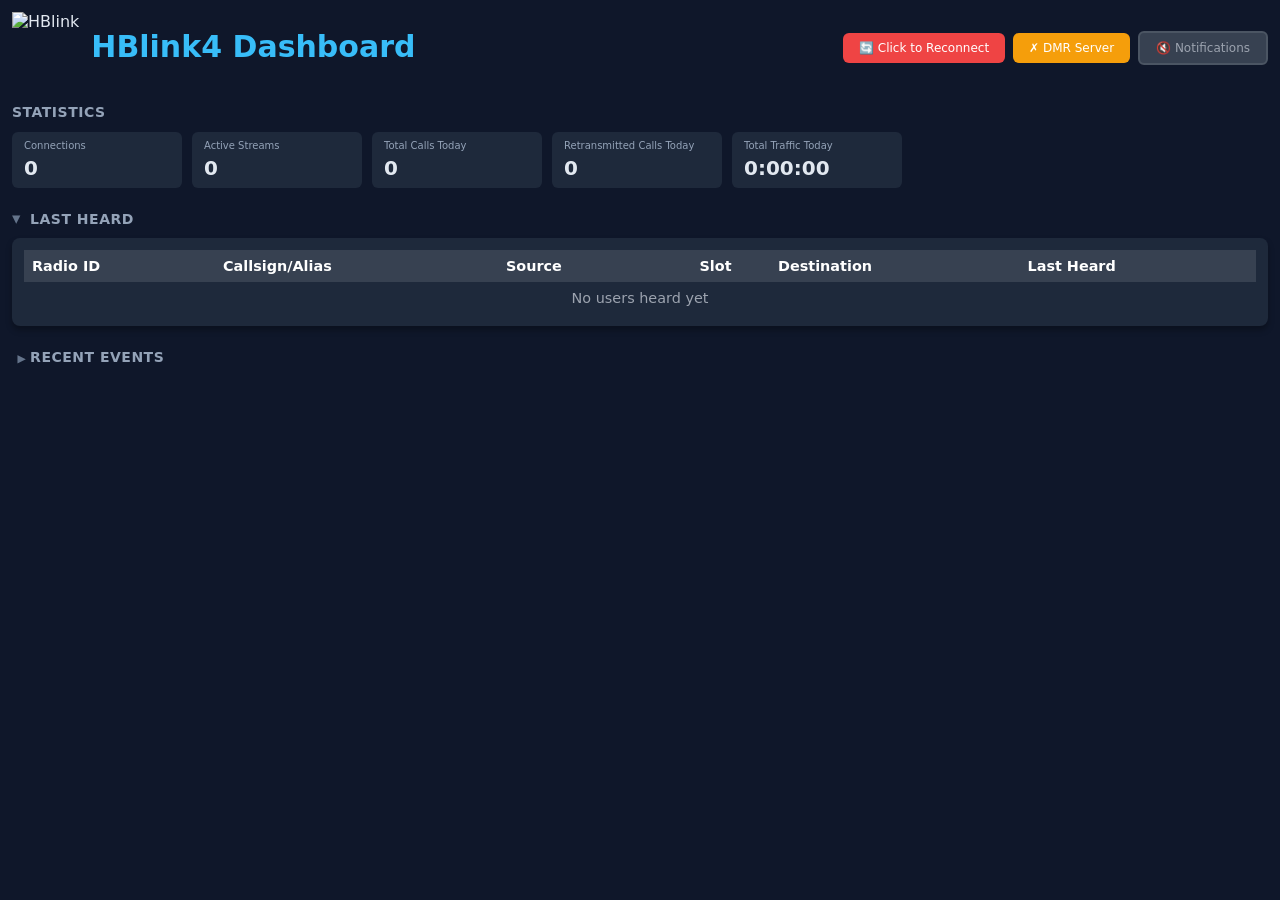
==== commit 0b591da7: "Show OpenBridge trunks without a browser refresh The dashboard's OBP support was complete except for" ====
--- a/dashboard/static/dashboard.html
+++ b/dashboard/static/dashboard.html
@@ -1,137 +1,2830 @@
-<!doctype html>
-<html lang="pt-BR">
+<!DOCTYPE html>
+<html lang="en">
 <head>
-  <meta charset="utf-8">
-  <meta name="viewport" content="width=device-width, initial-scale=1">
-  <meta name="theme-color" content="#08111d">
-  <meta name="description" content="Acompanhe o status público da rede Bueno DMR.">
-  <title>Bueno DMR — Rede digital</title>
-  <link rel="stylesheet" href="/static/dashboard.css?v=4">
-  <script src="/static/dashboard.js?v=4" defer></script>
+    <meta charset="utf-8">
+    <meta name="viewport" content="width=device-width, initial-scale=1.0">
+    <title>HBlink4 Dashboard</title>
+    <style>
+        * { margin: 0; padding: 0; box-sizing: border-box; }
+        
+        body { 
+            font-family: system-ui, -apple-system, sans-serif; 
+            background: #0f172a; 
+            color: #e2e8f0;
+            padding: 12px;
+        }
+
+        .container { max-width: 1600px; margin: 0 auto; }
+        
+        header { 
+            margin-bottom: 20px; 
+            display: flex; 
+            justify-content: space-between; 
+            align-items: center;
+        }
+        
+        .header-branding {
+            display: flex;
+            align-items: center;
+            gap: 12px;
+        }
+        
+        .logo {
+            height: 72px;
+            width: auto;
+        }
+        
+        h1 { color: #38bdf8; font-size: 30px; }
+        
+        .status-badges {
+            display: flex;
+            gap: 8px;
+            align-items: center;
+        }
+        
+        .audio-toggle {
+            padding: 8px 16px;
+            border-radius: 6px;
+            font-size: 12px;
+            font-weight: 500;
+            cursor: pointer;
+            user-select: none;
+            transition: all 0.2s ease;
+            border: 2px solid #64748b;
+        }
+        
+        .audio-toggle:hover {
+            transform: scale(1.05);
+            box-shadow: 0 2px 8px rgba(0,0,0,0.3);
+        }
+        
+        .audio-toggle.enabled {
+            background: #8b5cf6;
+            color: white;
+            border-color: #8b5cf6;
+        }
+        
+        .audio-toggle.disabled {
+            background: #374151;
+            color: #9ca3af;
+            border-color: #4b5563;
+        }
+        
+        .network-info-btn {
+            padding: 8px 16px;
+            border-radius: 6px;
+            font-size: 12px;
+            font-weight: 500;
+            cursor: pointer;
+            user-select: none;
+            transition: all 0.2s ease;
+            text-decoration: none;
+            display: inline-block;
+            background: #0ea5e9;
+            color: #ffffff;
+            border: 1px solid #38bdf8;
+        }
+        
+        .network-info-btn:hover {
+            background: #0284c7;
+            border-color: #0ea5e9;
+            transform: translateY(-1px);
+        }
+        
+        /* Modal styles */
+        .modal-overlay {
+            position: fixed;
+            top: 0;
+            left: 0;
+            right: 0;
+            bottom: 0;
+            background: rgba(0, 0, 0, 0.8);
+            display: flex;
+            align-items: center;
+            justify-content: center;
+            z-index: 1000;
+            padding: 20px;
+        }
+        
+        .modal-content {
+            background: #1e293b;
+            border-radius: 12px;
+            max-width: 800px;
+            max-height: 90vh;
+            overflow-y: auto;
+            box-shadow: 0 20px 60px rgba(0, 0, 0, 0.5);
+            border: 1px solid #334155;
+        }
+        
+        .modal-header {
+            padding: 20px 24px;
+            border-bottom: 1px solid #334155;
+            display: flex;
+            justify-content: space-between;
+            align-items: center;
+            position: sticky;
+            top: 0;
+            background: #1e293b;
+            z-index: 1;
+        }
+        
+        .modal-header h2 {
+            margin: 0;
+            color: #38bdf8;
+            font-size: 22px;
+        }
+        
+        .modal-close {
+            background: #374151;
+            border: none;
+            color: #e2e8f0;
+            font-size: 26px;
+            cursor: pointer;
+            width: 36px;
+            height: 36px;
+            border-radius: 6px;
+            display: flex;
+            align-items: center;
+            justify-content: center;
+            transition: all 0.2s ease;
+        }
+        
+        .modal-close:hover {
+            background: #4b5563;
+            transform: scale(1.1);
+        }
+        
+        .modal-body {
+            padding: 24px;
+        }
+        
+        .modal-section {
+            margin-bottom: 24px;
+        }
+        
+        .modal-section:last-child {
+            margin-bottom: 0;
+        }
+        
+        .modal-section h3 {
+            color: #94a3b8;
+            font-size: 12px;
+            text-transform: uppercase;
+            letter-spacing: 0.05em;
+            margin: 0 0 12px 0;
+            font-weight: 600;
+        }
+        
+        .modal-table {
+            width: 100%;
+            border-collapse: collapse;
+        }
+        
+        .modal-table td {
+            padding: 8px 0;
+            border-bottom: 1px solid #334155;
+        }
+        
+        .modal-table td:first-child {
+            color: #94a3b8;
+            font-weight: 500;
+            width: 180px;
+        }
+        
+        .modal-table td:last-child {
+            color: #e2e8f0;
+        }
+        
+        .modal-table tr:last-child td {
+            border-bottom: none;
+        }
+        
+        .modal-highlight {
+            color: #38bdf8;
+            font-weight: 600;
+        }
+        
+        .modal-link {
+            color: #38bdf8;
+            text-decoration: none;
+        }
+        
+        .modal-link:hover {
+            text-decoration: underline;
+        }
+        
+        .repeater-header {
+            cursor: pointer;
+            transition: all 0.2s ease;
+        }
+        
+        .repeater-header:hover {
+            background: #1e40af;
+            transform: translateY(-1px);
+        }
+        
+        .repeater-header-warning {
+            cursor: pointer;
+            transition: all 0.2s ease;
+        }
+        
+        .repeater-header-warning:hover {
+            background: #dc2626;
+            transform: translateY(-1px);
+        }
+        
+        .connection-status {
+            padding: 8px 16px;
+            border-radius: 6px;
+            font-size: 12px;
+            font-weight: 500;
+            transition: all 0.2s ease;
+            user-select: none;
+        }
+        
+        .connection-status.clickable {
+            cursor: pointer;
+        }
+        
+        .connection-status.clickable:hover {
+            transform: scale(1.05);
+            box-shadow: 0 2px 8px rgba(0,0,0,0.3);
+        }
+        
+        .connection-status.connected { background: #10b981; color: white; }
+        .connection-status.warning { background: #f59e0b; color: white; }
+        .connection-status.disconnected { 
+            background: #ef4444; 
+            color: white; 
+            animation: pulse 2s ease-in-out infinite;
+        }
+        
+        @keyframes pulse {
+            0%, 100% { opacity: 1; }
+            50% { opacity: 0.6; }
+        }
+        
+        .announcement-banner {
+            background: linear-gradient(135deg, #f59e0b 0%, #d97706 100%);
+            color: #ffffff;
+            padding: 16px 20px;
+            border-radius: 8px;
+            margin-bottom: 20px;
+            box-shadow: 0 4px 12px rgba(245, 158, 11, 0.3);
+            border: 2px solid #fbbf24;
+            font-size: 13px;
+            line-height: 1.6;
+            font-weight: 500;
+        }
+        
+        .announcement-banner strong {
+            font-weight: 700;
+            text-transform: uppercase;
+            letter-spacing: 0.5px;
+        }
+        
+        .stats-bar {
+            display: grid;
+            /* Fixed-width tracks: all pills equal, sized to fit the longest
+               label ("Retransmitted Calls Today"), no stretching to fill. */
+            grid-template-columns: repeat(auto-fit, 170px);
+            gap: 10px;
+            margin-bottom: 15px;
+        }
+
+        .stat-card {
+            background: #1e293b;
+            padding: 8px 12px;
+            border-radius: 6px;
+        }        .stat-label { color: #94a3b8; font-size: 10px; margin-bottom: 5px; white-space: nowrap; }
+        .stat-value { color: #e2e8f0; font-size: 20px; font-weight: 600; }
+        
+        .card { 
+            background: #1e293b; 
+            border-radius: 8px; 
+            padding: 12px; 
+            box-shadow: 0 4px 6px rgba(0,0,0,0.3); 
+            margin-bottom: 15px;
+        }
+        
+        .card h2 { 
+            color: #94a3b8; 
+            font-size: 14px; 
+            margin-bottom: 12px; 
+            text-transform: uppercase; 
+            letter-spacing: 0.5px;
+            font-weight: 600;
+        }
+        
+        .section-header {
+            color: #94a3b8;
+            font-size: 14px;
+            margin-bottom: 12px;
+            margin-top: 20px;
+            text-transform: uppercase;
+            letter-spacing: 0.5px;
+            font-weight: 600;
+        }
+
+        /* Collapsible section headers (caret toggles the section body) */
+        .collapsible {
+            cursor: pointer;
+            user-select: none;
+        }
+        .collapse-caret {
+            display: inline-block;
+            width: 0.9em;
+            margin-right: 3px;
+            font-size: 1.2em;
+            color: #64748b;
+            transition: transform 0.15s ease;
+        }
+        .collapsible:hover .collapse-caret {
+            color: #38bdf8;
+        }
+        .collapsed .collapse-caret {
+            transform: rotate(-90deg);
+        }
+        
+        /* Repeater Card Layout - Compact Version */
+        /* ORIGINAL VALUES FOR REVERT: padding: 2px, margin-bottom: 10px, border-radius: 8px */
+        .repeater-card {
+            background: #1e293b;
+            border-radius: 6px;
+            padding: 1px;
+            margin-bottom: 6px;
+            box-shadow: 0 2px 4px rgba(0,0,0,0.3);
+            display: flex;
+            flex-wrap: wrap; /* Allow wrapping when too narrow */
+            justify-content: space-between;
+            align-items: stretch;
+            overflow: hidden; /* Prevent children from overflowing */
+            min-width: 0; /* Allow shrinking */
+        }
+        
+        .repeater-info {
+            flex: 0 0 auto; /* Don't grow, don't shrink, auto width */
+            padding: 6px;
+            min-width: 200px; /* Minimum width before wrapping */
+            max-width: 400px; /* Don't let metadata section get too wide */
+        }
+        
+        .repeater-header {
+            font-size: 14px;
+            font-weight: 600;
+            color: #38bdf8;
+            margin-bottom: 4px;
+        }
+        
+        .repeater-location {
+            color: #94a3b8;
+            font-size: 12px;
+            margin-bottom: 12px;
+        }
+        
+            .repeater-meta {
+                display: grid;
+                grid-template-columns: 140px auto 1fr;
+                grid-template-rows: auto auto;
+                gap: 2px 10px;
+                font-size: 0.72em;
+                margin-top: 2px;
+            }
+        
+        /* Hide metadata by default on medium/small screens - only show on large or when explicitly stacked */
+        @media (max-width: 1024px) {
+            .repeater-meta {
+                display: none; /* Hide by default when wrapping might occur */
+            }
+        }
+        
+        .repeater-meta-item {
+            display: flex;
+            align-items: center;
+            gap: 5px;
+            white-space: nowrap;
+        }
+        
+        .repeater-meta-label {
+            color: #94a3b8;
+            font-weight: 500;
+        }
+        
+        .repeater-meta-label.rpto-tgs {
+            color: #60a5fa;
+        }
+
+        .translated-tg {
+            color: #fbbf24;
+            cursor: help;
+        }
+        
+        /* Slot Display */
+        .slots-container {
+            display: flex;
+            flex-direction: column;
+            gap: 4px;
+            padding: 6px;
+            flex: 0 1 auto; /* Don't grow, allow shrink, auto width */
+            min-width: min-content; /* Shrink to fit content */
+            max-width: 100%; /* Don't exceed container */
+            align-self: flex-end; /* Align to right side */
+            margin-left: auto; /* Push to right */
+        }
+        
+        .slot {
+            background: #0f172a;
+            border-radius: 4px;
+            padding: 6px 10px;
+            border-left: 3px solid #334155;
+            display: grid;
+            grid-template-columns: 55px 70px 75px 110px 55px 70px; /* Fixed optimal widths with padding */
+            gap: 10px;
+            align-items: center;
+            font-size: 11px;
+            min-width: 0; /* Allow grid items to shrink */
+            width: max-content; /* Shrink to fit content */
+        }
+        
+        .slot.idle {
+            border-left-color: #334155;
+        }
+        
+        .slot.receiving {
+            border-left-color: #10b981;
+            background: linear-gradient(90deg, rgba(16,185,129,0.1) 0%, rgba(15,23,42,1) 100%);
+        }
+        
+        .slot.transmitting {
+            border-left-color: #ef4444;
+            background: linear-gradient(90deg, rgba(239,68,68,0.1) 0%, rgba(15,23,42,1) 100%);
+        }
+        
+        .slot.hang_time {
+            border-left-color: #6366f1;
+            background: linear-gradient(90deg, rgba(99,102,241,0.1) 0%, rgba(15,23,42,1) 100%);
+        }
+        
+        .slot-col {
+            display: flex;
+            flex-direction: column;
+            gap: 1px;
+        }
+        
+        .slot-col-label {
+            color: #64748b;
+            font-size: 8px;
+            font-weight: 600;
+            text-transform: uppercase;
+            letter-spacing: 0.5px;
+        }
+        
+        .slot-col-value {
+            color: #e2e8f0;
+            font-weight: 500;
+        }
+        
+        .slot-col-value.empty {
+            color: #475569;
+            font-style: italic;
+        }
+        
+        .slot-col-value.highlight {
+            color: #38bdf8;
+            font-weight: 600;
+        }
+        
+        .slot-status-badge {
+            padding: 2px 6px;
+            border-radius: 6px;
+            font-size: 7px;
+            font-weight: 700;
+            text-transform: uppercase;
+            letter-spacing: 0.5px;
+            text-align: center;
+        }
+        
+        .slot-status-badge.idle {
+            background: #334155;
+            color: #94a3b8;
+        }
+        
+        .slot-status-badge.receiving {
+            background: #10b981;
+            color: white;
+        }
+        
+        .slot-status-badge.transmitting {
+            background: #ef4444;
+            color: white;
+        }
+        
+        .slot-status-badge.hang_time {
+            background: #6366f1;
+            color: white;
+        }
+
+        .slot-status-badge.data {
+            background: #fbbf24;   /* gold */
+            color: #1e293b;
+        }
+
+        /* OpenBridge active-stream pills — flow left→right, wrap as a group */
+        .obp-streams {
+            display: flex;
+            flex-wrap: wrap;
+            gap: 6px;
+            margin-top: 6px;
+        }
+        .obp-stream-pill {
+            display: inline-flex;
+            align-items: center;
+            gap: 6px;
+            background: #0f213b;
+            border: 1px solid #334155;
+            border-radius: 999px;
+            padding: 3px 10px;
+            font-size: 11px;
+            white-space: nowrap;
+        }
+        .obp-stream-pill.hang_time {
+            opacity: 0.75;
+        }
+        .obp-stream-pill.idle {
+            color: #64748b;
+        }
+
+        .repeater-header-warning {
+            font-size: 14px;
+            font-weight: 600;
+            margin-bottom: 4px;
+            color: #fbbf24; /* Yellow warning color */
+        }
+        
+        .slot-talker {
+            color: #94a3b8;
+            font-size: 10px;
+            font-style: italic;
+            overflow: hidden;
+            text-overflow: ellipsis;
+            white-space: nowrap;
+        }
+        
+        .status { 
+            display: inline-block; 
+            padding: 4px 12px; 
+            border-radius: 12px; 
+            font-size: 9px; 
+            font-weight: 600; 
+            text-transform: uppercase;
+        }
+        
+        .status.active { background: #10b981; color: white; }
+        .status.hang { background: #f59e0b; color: white; }
+        .status.connected { background: #3b82f6; color: white; }
+        
+        .event { 
+            padding: 12px; 
+            border-left: 3px solid #3b82f6; 
+            margin-bottom: 8px; 
+            background: #334155; 
+            border-radius: 4px; 
+            font-size: 11px; 
+        }
+        
+        .event .time { 
+            color: #64748b; 
+            font-size: 9px; 
+            margin-bottom: 4px;
+        }
+        
+        .event .type {
+            display: inline-block;
+            background: #475569;
+            padding: 2px 8px;
+            border-radius: 4px;
+            font-size: 8px;
+            font-weight: 600;
+            text-transform: uppercase;
+            margin-right: 8px;
+        }
+        
+        .empty-state {
+            text-align: center;
+            color: #64748b;
+            padding: 40px 20px;
+            font-style: italic;
+        }
+        
+        .tg-list { 
+            color: #64748b; 
+            font-size: 10px; 
+        }
+        
+        /* Responsive Design for Mobile/Tablet */
+        
+        /* Container query simulation: when slots wrap below repeater info */
+        @media (max-width: 800px) {
+            /* At this width, slots will wrap below - hide metadata */
+            .repeater-card {
+                flex-direction: column; /* Force vertical stacking */
+            }
+            
+            .repeater-info {
+                border-bottom: 2px solid #0f172a;
+                min-width: 100%; /* Full width when stacked */
+            }
+            
+            .slots-container {
+                min-width: 100%; /* Full width when stacked */
+                max-width: 100%;
+                align-self: stretch; /* Take full width */
+                margin-left: 0; /* Reset right alignment */
+            }
+            
+            /* Hide metadata when wrapped, keep only identifier */
+            .repeater-meta {
+                display: none;
+            }
+            
+            .repeater-header {
+                font-size: 12px;
+                margin-bottom: 4px;
+            }
+            
+            /* Compact slot display - optimized fixed widths */
+            .slot {
+                grid-template-columns: 50px 65px 70px 100px 50px 65px;
+                gap: 8px;
+                font-size: 11px;
+                width: 100%; /* Take full width on mobile */
+            }
+        }
+        
+        @media (min-width: 801px) and (max-width: 1024px) {
+            /* Tablets: only show metadata when we're in proper vertical stack mode */
+            .repeater-card {
+                flex-direction: column; /* Force vertical stacking */
+            }
+            
+            .repeater-info {
+                border-bottom: 2px solid #0f172a;
+            }
+            
+            .slots-container {
+                min-width: 100%;
+                max-width: 100%;
+                align-self: stretch; /* Take full width */
+                margin-left: 0; /* Reset right alignment */
+            }
+            
+            /* Adjust slot grid for tablets - optimized fixed widths */
+            .slot {
+                grid-template-columns: 52px 68px 72px 105px 52px 68px;
+                gap: 8px;
+                font-size: 11px;
+                width: 100%; /* Take full width on tablet */
+            }
+            
+            /* Show metadata ONLY when forced to column layout (not wrapped) */
+            .repeater-meta {
+                display: grid !important; /* Override the hide rule - safe here because flex-direction: column */
+                grid-template-columns: 1fr 1fr;
+                gap: 8px 12px;
+            }
+        }
+        
+        /* Wide screens: metadata visible side-by-side */
+        @media (min-width: 1025px) {
+            .repeater-meta {
+                display: grid !important; /* Show on wide screens */
+            }
+        }
+        
+        @media (max-width: 600px) {
+            /* Small phones: further compaction */
+            body {
+                padding: 8px;
+            }
+            
+            h1 {
+                font-size: 22px;
+            }
+            
+            .logo {
+                height: 48px;
+            }
+            
+            .stats-bar {
+                grid-template-columns: repeat(auto-fit, minmax(150px, 1fr));
+                gap: 8px;
+            }
+            
+            .stat-card {
+                padding: 8px;
+            }
+            
+            .stat-value {
+                font-size: 16px;
+            }
+            
+            /* Even more compact slot display - 5 columns */
+            .slot {
+                grid-template-columns: 45px 60px 65px 95px 55px;
+                gap: 6px;
+                font-size: 10px;
+                padding: 6px 8px;
+                width: 100%; /* Take full width */
+            }
+            
+            .slot-col-label {
+                font-size: 8px;
+            }
+            
+            .slot-col-value {
+                font-size: 10px;
+            }
+            
+            .repeater-info {
+                padding: 6px 8px;
+            }
+        }
+        
+        @media (max-width: 480px) {
+            /* Very small phones: ultra-compact, 4 columns (hides columns 3,4) */
+            .slot {
+                grid-template-columns: 42px 58px 62px 55px;
+                gap: 4px;
+                font-size: 9px;
+                padding: 6px;
+                width: 100%; /* Take full width */
+            }
+            
+            /* Hide destination and duration columns on tiny screens */
+            .slot .slot-col:nth-child(3),
+            .slot .slot-col:nth-child(4) {
+                display: none;
+            }
+            
+            .stats-bar {
+                grid-template-columns: 1fr;
+            }
+            
+            .section-header {
+                font-size: 12px;
+            }
+        }
+        
+        /* Outbound connection status styles */
+        .status-connected { color: #34d399; font-weight: 600; }
+        .status-warning { color: #fbbf24; font-weight: 600; }
+        .status-error { color: #f87171; font-weight: 600; }
+        .status-disconnected { color: #94a3b8; font-weight: 600; }
+        
+        .outbound-header-connected {
+            font-size: 14px;
+            font-weight: 600;
+            color: #38bdf8;
+            margin-bottom: 4px;
+        }
+        
+        .outbound-header-warning {
+            font-size: 14px;
+            font-weight: 600;
+            margin-bottom: 4px;
+            color: #fbbf24;
+        }
+        
+        .outbound-header-disconnected {
+            font-size: 14px;
+            font-weight: 600;
+            margin-bottom: 4px;
+            color: #475569;  /* Dark blue/gray for disconnected/connecting */
+        }
+    </style>
 </head>
 <body>
-  <a class="skip-link" href="#main">Pular para o conteúdo</a>
-  <div class="site-shell">
-    <header class="site-header">
-      <a class="brand" href="#top" aria-label="Bueno DMR, início">
-        <span class="brand-mark" aria-hidden="true"><span></span><span></span><span></span></span>
-        <span class="brand-name">Bueno <strong>DMR</strong></span>
-      </a>
-      <nav class="main-nav" aria-label="Navegação principal">
-        <a href="#network">Rede</a>
-        <a href="#operators">Operadores</a>
-        <a href="#about">Sobre</a>
-      </nav>
-      <div class="header-actions">
-        <span class="network-pill" id="networkPill" data-state="loading" role="status" aria-live="polite">
-          <span class="status-dot" aria-hidden="true"></span><span id="networkPillText">Conectando</span>
-        </span>
-        <a class="admin-link" href="/admin">Admin</a>
-      </div>
-    </header>
-
-    <main id="main">
-      <section class="hero" id="top" aria-labelledby="hero-title">
-        <div class="hero-copy">
-          <p class="eyebrow"><span class="eyebrow-line"></span> REDE DIGITAL</p>
-          <h1 id="hero-title">Bueno <span>DMR</span></h1>
-          <p class="hero-description">Comunicação digital para operadores e hotspots autorizados.</p>
-          <a class="hero-link" href="#network">Acompanhar a rede <span aria-hidden="true">↓</span></a>
+    <div class="container">
+        <header>
+            <div class="header-branding">
+                <img src="/static/HBlink.png" alt="HBlink" class="logo">
+                <div>
+                    <h1 id="dashboardTitle">HBlink4 Dashboard</h1>
+                    <div style="color: #64748b; font-size: 12px; margin-top: 4px;" id="serverName"></div>
+                </div>
+            </div>
+            <div class="status-badges">
+                <a class="network-info-btn" id="networkInfoBtn" style="display: none;" target="_blank">🌐 Network Info</a>
+                <div class="connection-status clickable warning" id="wsStatus" title="Connecting to dashboard server...">Connecting...</div>
+                <div class="connection-status warning" id="hblinkStatus" title="Waiting for connection status...">Unknown</div>
+                <div class="audio-toggle disabled" id="audioToggle" title="Click to enable audio notifications">🔇 Notifications</div>
+            </div>
+        </header>
+        
+        <!-- Announcement Banner (hidden by default, shown if announcement text exists) -->
+        <div id="announcementBanner" class="announcement-banner" style="display: none;">
+            <strong>📢 Announcement:</strong> <span id="announcementText"></span>
         </div>
-        <div class="signal-art" aria-hidden="true">
-          <div class="signal-orbit orbit-one"><i></i></div>
-          <div class="signal-orbit orbit-two"><i></i></div>
-          <div class="signal-orbit orbit-three"><i></i></div>
-          <div class="signal-core"><span class="core-mark">B</span><span class="core-wave wave-a"></span><span class="core-wave wave-b"></span></div>
-          <span class="signal-node node-one"></span><span class="signal-node node-two"></span><span class="signal-node node-three"></span>
+        
+        <h2 class="section-header">Statistics</h2>
+        <div class="stats-bar">
+                <div class="stat-card">
+                    <div class="stat-label">Connections</div>
+                    <div class="stat-value" id="statConnections">0</div>
+                </div>
+            <div class="stat-card">
+                <div class="stat-label">Active Streams</div>
+                <div class="stat-value" id="statStreams">0</div>
+            </div>
+            <div class="stat-card">
+                <div class="stat-label">Total Calls Today</div>
+                <div class="stat-value" id="statTotalCalls">0</div>
+            </div>
+            <div class="stat-card">
+                <div class="stat-label">Retransmitted Calls Today</div>
+                <div class="stat-value" id="statRetransmittedCalls">0</div>
+            </div>
+            <div class="stat-card">
+                <div class="stat-label">Total Traffic Today</div>
+                <div class="stat-value" id="statTotalDuration">0:00:00</div>
+            </div>
         </div>
-        <div class="hero-caption"><span class="caption-rule"></span><span>Rádio digital · Rede Bueno DMR</span></div>
-      </section>
-
-      <section class="network-section section-block" id="network" aria-labelledby="network-title">
-        <div class="section-heading">
-          <div><p class="eyebrow">AGORA</p><h2 id="network-title">Visão da rede</h2></div>
-          <p class="live-label"><span class="live-dot" aria-hidden="true"></span><span id="liveText">Aguardando dados</span></p>
+        
+        <!-- Last Heard / Active Streams (collapsible: minimized filters to active calls) -->
+        <h2 class="section-header collapsible" id="lastHeardHeader" data-section="lastHeard" style="margin-top: 20px; margin-bottom: 10px;">
+            <span class="collapse-caret">▾</span><span id="lastHeardTitle">Last Heard</span>
+            <span id="userDbStatus" style="font-size: 0.55em; color: #9ca3af; font-weight: 400; margin-left: 10px;"></span>
+        </h2>
+        <div class="card" id="lastHeardBody">
+            <div style="overflow-x: auto;">
+                <table style="width: 100%; border-collapse: collapse; font-size: 0.9em;">
+                    <thead>
+                        <tr style="background-color: #374151; color: white;">
+                            <th style="padding: 8px; text-align: left;">Radio ID</th>
+                            <th style="padding: 8px; text-align: left;">Callsign/Alias</th>
+                            <th style="padding: 8px; text-align: left;">Source</th>
+                            <th style="padding: 8px; text-align: center;">Slot</th>
+                            <th style="padding: 8px; text-align: left;">Destination</th>
+                            <th style="padding: 8px; text-align: left;">Last Heard</th>
+                        </tr>
+                    </thead>
+                    <tbody id="lastHeardTable">
+                        <tr>
+                            <td colspan="6" style="padding: 8px 20px; text-align: center; color: #9ca3af;">
+                                No users heard yet
+                            </td>
+                        </tr>
+                    </tbody>
+                </table>
+            </div>
         </div>
-        <div class="metrics-grid" aria-label="Indicadores da rede">
-          <article class="metric-card glass-card" data-tone="cyan">
-            <div class="metric-top"><span class="metric-icon" aria-hidden="true">⌁</span><span class="metric-label">Hotspots</span></div>
-            <p class="metric-value" id="metricHotspots" aria-live="polite">—</p>
-            <p class="metric-note" id="metricHotspotsNote">Conectados agora</p>
-          </article>
-          <article class="metric-card glass-card" id="tg100MetricCard" data-tone="green">
-            <div class="metric-top"><span class="metric-icon" aria-hidden="true">◉</span><span class="metric-label">TG100</span><span class="transmit-badge" id="tg100TransmitBadge" hidden><span aria-hidden="true"></span> AO VIVO</span></div>
-            <p class="metric-value" id="metricTg100" aria-live="polite">—</p>
-            <p class="metric-note">Hotspots ativos</p>
-          </article>
-          <article class="metric-card glass-card" data-tone="violet">
-            <div class="metric-top"><span class="metric-icon" aria-hidden="true">◇</span><span class="metric-label">Operadores</span></div>
-            <p class="metric-value" id="metricOperators" aria-live="polite">—</p>
-            <p class="metric-note">Autorizados na rede</p>
-          </article>
-          <article class="metric-card network-state-card glass-card" id="radioMetricCard" data-tone="amber">
-            <div class="metric-top"><span class="metric-icon" aria-hidden="true">◌</span><span class="metric-label">Status</span></div>
-            <p class="metric-value metric-state" id="metricNetworkState">Carregando</p>
-            <p class="metric-note">Condição informada pelo sistema</p>
-          </article>
+
+        <!-- OpenBridge Trunks (positioned above Repeaters) -->
+        <div id="openbridgeSection" style="display: none;">
+            <h2 class="section-header collapsible" data-section="openbridge" data-collapse-target="openbridgeBody" style="margin-top: 20px;"><span class="collapse-caret">▾</span>↔️ OpenBridge <span id="openbridgeCount" style="color: #38bdf8; font-weight: 700;"></span></h2>
+            <div class="card" id="openbridgeBody">
+                <div id="openbridgesContainer"></div>
+            </div>
         </div>
-      </section>
-
-      <div class="content-grid">
-        <section class="panel-section glass-panel" aria-labelledby="hotspots-title">
-          <div class="panel-heading">
-            <div><p class="eyebrow">PONTOS DE ACESSO</p><h2 id="hotspots-title">Hotspots conectados</h2></div>
-            <span class="count-badge" id="hotspotBadge">—</span>
-          </div>
-          <div class="hotspot-list" id="hotspotList" aria-live="polite" aria-busy="true">
-            <p class="loading-state">Carregando hotspots…</p>
-          </div>
-        </section>
-
-        <section class="panel-section glass-panel activity-panel" aria-labelledby="activity-title">
-          <div class="panel-heading">
-            <div><p class="eyebrow">TEMPO REAL</p><h2 id="activity-title">Atividade</h2></div>
-            <span class="activity-wave" aria-hidden="true"><i></i><i></i><i></i><i></i><i></i></span>
-          </div>
-          <h3 class="activity-subheading">No ar agora</h3>
-          <div class="active-transmission-list" id="activeTransmissionList" aria-live="polite" aria-busy="true">
-            <p class="loading-state">Aguardando atividade…</p>
-          </div>
-          <h3 class="activity-subheading recent-heading">Chamadas recentes</h3>
-          <ol class="activity-list" id="activityList" aria-live="polite" aria-relevant="additions text" aria-busy="true">
-            <li class="loading-state">Aguardando atividade…</li>
-          </ol>
-          <p class="section-footnote" id="activityFootnote">Emissor e ponto de entrada são identificados separadamente.</p>
-        </section>
-      </div>
-
-      <section class="operators-section section-block" id="operators" aria-labelledby="operators-title">
-        <div class="section-heading">
-          <div><p class="eyebrow">COMUNIDADE</p><h2 id="operators-title">Operadores</h2></div>
-          <span class="section-aside">Autorizados na rede</span>
+
+        <!-- Repeaters Section -->
+        <div id="repeatersSection" style="display: none;">
+            <h2 class="section-header collapsible" data-section="repeaters" data-collapse-target="repeatersBody"><span class="collapse-caret">▾</span>📶 Repeaters <span id="repeaterCount" style="color: #38bdf8; font-weight: 700;"></span></h2>
+            <div class="card" id="repeatersBody">
+                <div id="repeatersContainer"></div>
+            </div>
         </div>
-        <div class="operator-grid" id="operatorList" aria-live="polite" aria-busy="true">
-          <p class="loading-state">Carregando operadores…</p>
+
+        <!-- Hotspots Section -->
+        <div id="hotspotsSection" style="display: none;">
+            <h2 class="section-header collapsible" data-section="hotspots" data-collapse-target="hotspotsBody" style="margin-top: 20px;"><span class="collapse-caret">▾</span>📱 Hotspots <span id="hotspotCount" style="color: #38bdf8; font-weight: 700;"></span></h2>
+            <div class="card" id="hotspotsBody">
+                <div id="hotspotsContainer"></div>
+            </div>
         </div>
-      </section>
-
-      <section class="about-section glass-panel" id="about" aria-labelledby="about-title">
-        <div class="about-symbol" aria-hidden="true"><span></span><span></span><span></span></div>
-        <div class="about-copy">
-          <p class="eyebrow">BUENO DMR</p>
-          <h2 id="about-title">Rádio conectado por pessoas.</h2>
-          <p>A Bueno DMR reúne operadores e hotspots em uma rede de rádio digital. A TG100 é o canal de conversa; a TG4100 encerra sua ativação dinâmica.</p>
+
+        <!-- Network Inbound Section -->
+        <div id="networksSection" style="display: none;">
+            <h2 class="section-header collapsible" data-section="networks" data-collapse-target="networksBody" style="margin-top: 20px;"><span class="collapse-caret">▾</span>🔗 Network Inbound <span id="networkCount" style="color: #38bdf8; font-weight: 700;"></span></h2>
+            <div class="card" id="networksBody">
+                <div id="networksContainer"></div>
+            </div>
         </div>
-        <a class="about-link" href="#top" aria-label="Voltar ao início">↑</a>
-      </section>
-    </main>
-
-    <footer class="site-footer">
-      <a class="footer-brand" href="#top">Bueno <strong>DMR</strong></a>
-      <p>Rede de rádio digital <span aria-hidden="true">·</span> <span id="footerStatus">Status indisponível</span></p>
-      <span class="footer-mark" aria-hidden="true">BD</span>
-    </footer>
-  </div>
-  <div class="sr-only" id="connectionAnnouncement" role="status" aria-live="polite"></div>
+
+        <!-- Unknown Connections Section (fallback for unrecognized software) -->
+        <div id="unknownSection" style="display: none;">
+            <h2 class="section-header collapsible" data-section="unknown" data-collapse-target="unknownBody" style="margin-top: 20px;"><span class="collapse-caret">▾</span>❓ Other Connections <span id="unknownCount" style="color: #38bdf8; font-weight: 700;"></span></h2>
+            <div class="card" id="unknownBody">
+                <div id="unknownContainer"></div>
+            </div>
+        </div>
+
+        <!-- Network Outbound -->
+        <div id="outboundSection" style="display: none;">
+            <h2 class="section-header collapsible" data-section="outbound" data-collapse-target="outboundBody" style="margin-top: 20px;"><span class="collapse-caret">▾</span>🔗 Network Outbound <span id="outboundCount" style="color: #38bdf8; font-weight: 700;"></span></h2>
+            <div class="card" id="outboundBody">
+                <div id="outboundsContainer"></div>
+            </div>
+        </div>
+
+        <!-- Recent Events -->
+        <div id="eventsSection">
+            <h2 class="section-header collapsible" data-section="events" data-collapse-target="eventsBody" style="margin-top: 20px;"><span class="collapse-caret">▾</span>Recent Events</h2>
+            <div class="card" id="eventsBody">
+                <div id="eventsLog"></div>
+            </div>
+        </div>
+    </div>
+    
+    <script>
+        let ws = null;
+        let reconnectTimeout = null;
+
+        // Data-call persistence-of-vision (gold DATA pill).
+        // A data call is typically one DMR burst (~60ms) that ends via
+        // fast_terminator ~200ms later — far too brief for the eye to catch.
+        // We hold the DATA pill on the slot for DATA_PERSIST_MS after the
+        // last burst so users can actually see it. Keyed per slot so
+        // back-to-back bursts just refresh the timer.
+        const DATA_PERSIST_MS = 3000;
+        const dataPersistTimers = new Map();  // key: slot identity, value: timeout id
+
+        function dataPersistKey(connectionType, connectionId, slot) {
+            return `${connectionType}:${connectionId}:${slot}`;
+        }
+
+        function clearDataPersist(key) {
+            const tid = dataPersistTimers.get(key);
+            if (tid !== undefined) {
+                clearTimeout(tid);
+                dataPersistTimers.delete(key);
+            }
+        }
+
+        function scheduleDataPersistDrop(key, connectionType, findPredicate) {
+            clearDataPersist(key);
+            const tid = setTimeout(() => {
+                dataPersistTimers.delete(key);
+                // Drop the data stream from local state and re-render.
+                state.streams = state.streams.filter(s => !findPredicate(s));
+                if (connectionType === 'outbound') {
+                    const outboundList = Array.isArray(state.outbounds)
+                        ? state.outbounds : Object.values(state.outbounds || {});
+                    updateOutbounds(outboundList);
+                } else if (connectionType === 'openbridge') {
+                    updateOpenbridges(state.openbridges);
+                } else if (state.repeaters) {
+                    updateRepeaters(state.repeaters);
+                }
+            }, DATA_PERSIST_MS);
+            dataPersistTimers.set(key, tid);
+        }
+
+        let state = {
+            repeaters: [],
+            repeater_details: {},  // Detailed info for each repeater
+            outbounds: [],  // Outbound connections
+            openbridges: [],  // OpenBridge trunks
+            streams: [],
+            events: [],
+            last_heard: [],
+            last_heard_stats: {},
+            stats: {
+                total_calls_today: 0,
+                total_duration_today: 0,
+                retransmitted_calls: 0
+            },
+            config: {},
+            user_db_status: null
+        };
+        
+        // Audio notification system
+        const audioContext = new (window.AudioContext || window.webkitAudioContext)();
+        let audioEnabled = localStorage.getItem('audioNotifications') === 'true';
+        
+        function updateAudioToggle() {
+            const toggle = document.getElementById('audioToggle');
+            if (audioEnabled) {
+                toggle.className = 'audio-toggle enabled';
+                toggle.textContent = '🔊 Notifications';
+                toggle.title = 'Click to disable audio notifications';
+            } else {
+                toggle.className = 'audio-toggle disabled';
+                toggle.textContent = '🔇 Notifications';
+                toggle.title = 'Click to enable audio notifications';
+            }
+        }
+        
+        function toggleAudio() {
+            audioEnabled = !audioEnabled;
+            localStorage.setItem('audioNotifications', audioEnabled.toString());
+            updateAudioToggle();
+            // Resume audio context if enabling (required by browsers)
+            if (audioEnabled && audioContext.state === 'suspended') {
+                audioContext.resume();
+            }
+        }
+        
+        function playTone(frequency, duration) {
+            if (!audioEnabled) return;
+            
+            // Resume audio context if suspended (required by browsers)
+            if (audioContext.state === 'suspended') {
+                audioContext.resume();
+            }
+            
+            const oscillator = audioContext.createOscillator();
+            const gainNode = audioContext.createGain();
+            
+            oscillator.connect(gainNode);
+            gainNode.connect(audioContext.destination);
+            
+            oscillator.frequency.value = frequency;
+            oscillator.type = 'sine';
+            
+            // Fade in and out to avoid clicks
+            const now = audioContext.currentTime;
+            gainNode.gain.setValueAtTime(0, now);
+            gainNode.gain.linearRampToValueAtTime(0.3, now + 0.01);
+            gainNode.gain.linearRampToValueAtTime(0.3, now + duration - 0.01);
+            gainNode.gain.linearRampToValueAtTime(0, now + duration);
+            
+            oscillator.start(now);
+            oscillator.stop(now + duration);
+        }
+        
+        function playConnectTone() {
+            playTone(880, 0.15);
+        }
+        
+        function playDisconnectTone() {
+            playTone(440, 0.15);
+        }
+        
+        function playAlertTone() {
+            playTone(2475, 0.05);
+        }
+        
+        // Load configuration
+        async function loadConfig() {
+            try {
+                const response = await fetch('/api/config');
+                const config = await response.json();
+                state.config = config;
+                
+                // Update page title and server name
+                document.title = config.dashboard_title || 'HBlink4 Dashboard';
+                document.getElementById('dashboardTitle').textContent = config.dashboard_title || 'HBlink4 Dashboard';
+                document.getElementById('serverName').textContent = config.server_name || '';
+                
+                // Show announcement banner if enabled and text exists
+                if (config.announcement && config.announcement.enabled && config.announcement.text && config.announcement.text.trim()) {
+                    document.getElementById('announcementText').textContent = config.announcement.text;
+                    document.getElementById('announcementBanner').style.display = 'block';
+                } else {
+                    document.getElementById('announcementBanner').style.display = 'none';
+                }
+                
+                // Configure network info button
+                const networkInfoBtn = document.getElementById('networkInfoBtn');
+                if (config.network_info && config.network_info.enabled && config.network_info.url) {
+                    networkInfoBtn.textContent = config.network_info.button_text || '🌐 Network Info';
+                    networkInfoBtn.href = config.network_info.url;
+                    networkInfoBtn.style.display = 'inline-block';
+                } else {
+                    networkInfoBtn.style.display = 'none';
+                }
+            } catch (error) {
+                console.error('Failed to load config:', error);
+            }
+        }
+        
+        function connectWebSocket() {
+            const protocol = window.location.protocol === 'https:' ? 'wss:' : 'ws:';
+            ws = new WebSocket(`${protocol}//${window.location.host}/ws`);
+            
+            ws.onopen = () => {
+                updateWebSocketStatus(true);
+            };
+            
+            ws.onclose = () => {
+                updateWebSocketStatus(false);
+                // When we lose WebSocket, we also can't know HBlink status
+                updateHBlinkStatus(false);
+                // Reconnect after 3 seconds
+                reconnectTimeout = setTimeout(connectWebSocket, 3000);
+            };
+            
+            ws.onerror = (error) => {
+                console.error('WebSocket error:', error);
+                // Update UI immediately on error
+                updateWebSocketStatus(false);
+                updateHBlinkStatus(false);
+            };
+            
+            ws.onmessage = (event) => {
+                // Ignore plain-text keepalive responses from server
+                if (event.data === 'pong') return;
+
+                let data;
+                try {
+                    data = JSON.parse(event.data);
+                } catch (e) {
+                    console.warn('Received non-JSON WebSocket message:', event.data);
+                    return;
+                }
+                
+                if (data.type === 'initial_state') {
+                    state.repeaters = data.data.repeaters;
+                    state.outbounds = data.data.outbounds || [];
+                    state.openbridges = data.data.openbridges || [];
+                    state.streams = data.data.streams;
+                    state.events = data.data.events;
+                    state.stats = data.data.stats;
+                    state.last_heard = data.data.last_heard || [];
+                    state.user_db_status = data.data.user_db_status || null;
+
+                    // Update HBlink connection status
+                    updateHBlinkStatus(data.data.hblink_connected || false);
+
+                    updateRepeaters(state.repeaters);
+                    updateOutbounds(state.outbounds);
+                    updateOpenbridges(state.openbridges);
+                    updateStreams(state.streams);
+                    updateEvents(state.events);
+                    updateStats(state.stats, state.repeaters, state.streams);
+                    updateLastHeard(state.last_heard);
+                    updateUserDbStatus(state.user_db_status);
+                } else if (data.type === 'hblink_status') {
+                    // HBlink4 connection status changed
+                    updateHBlinkStatus(data.data.connected);
+                } else if (data.type === 'stats_reset') {
+                    // Midnight reset - update stats immediately
+                    state.stats = data.data;
+                    updateStats(state.stats, state.repeaters, state.streams);
+                } else if (data.type === 'user_db_status') {
+                    // User database refresh completed (success or failure)
+                    state.user_db_status = data.data;
+                    updateUserDbStatus(state.user_db_status);
+                } else {
+                    // Process event immediately for real-time updates
+                    processEventUpdate(data);
+                    handleEvent(data);
+                }
+            };
+        }
+        
+        function formatDuration(seconds) {
+            if (seconds >= 31536000) {  // 365 days
+                const years = Math.floor(seconds / 31536000);
+                const days = Math.floor((seconds % 31536000) / 86400);
+                return `${years}y ${days}d`;
+            } else if (seconds >= 86400) {  // 24 hours
+                const days = Math.floor(seconds / 86400);
+                const hours = Math.floor((seconds % 86400) / 3600);
+                const minutes = Math.floor((seconds % 3600) / 60);
+                return `${days}d ${hours}:${minutes.toString().padStart(2, '0')}`;
+            } else {
+                const hours = Math.floor(seconds / 3600);
+                const minutes = Math.floor((seconds % 3600) / 60);
+                const secs = Math.floor(seconds % 60);
+                return `${hours}:${minutes.toString().padStart(2, '0')}:${secs.toString().padStart(2, '0')}`;
+            }
+        }
+        
+        async function showRepeaterDetails(repeaterId) {
+            try {
+                // Fetch detailed stats from API
+                const response = await fetch(`/api/repeater/${repeaterId}`);
+                if (!response.ok) {
+                    console.error('Failed to fetch repeater details');
+                    return;
+                }
+                const details = await response.json();
+                
+                // Create modal
+                const modal = document.createElement('div');
+                modal.className = 'modal-overlay';
+                modal.onclick = (e) => {
+                    if (e.target === modal) modal.remove();
+                };
+                
+                // Select icon based on connection type
+                const connectionIcons = {
+                    'repeater': '📶',
+                    'hotspot': '📱',
+                    'network': '🔗',
+                    'unknown': '❓'
+                };
+                const icon = connectionIcons[details.connection_type] || '📶';
+                
+                modal.innerHTML = `
+                    <div class="modal-content" onclick="event.stopPropagation()">
+                        <div class="modal-header">
+                            <h2>${icon} ${details.callsign} (${details.repeater_id})</h2>
+                            <button class="modal-close" onclick="this.closest('.modal-overlay').remove()">×</button>
+                        </div>
+                        <div class="modal-body">
+                            <div class="modal-section">
+                                <h3>🔐 Access Control</h3>
+                                <table class="modal-table">
+                                    <tr>
+                                        <td>Connection Category:</td>
+                                        <td class="modal-highlight">${details.access_control.connection_category}</td>
+                                    </tr>
+                                    ${details.access_control.category_description ? `
+                                    <tr>
+                                        <td>Category Description:</td>
+                                        <td>${details.access_control.category_description}</td>
+                                    </tr>
+                                    ` : ''}
+                                    <tr>
+                                        <td>TG Source:</td>
+                                        <td>${details.access_control.talkgroups_source}</td>
+                                    </tr>
+                                    <tr>
+                                        <td>RPTO Received:</td>
+                                        <td>${details.access_control.rpto_received ? '✓ Yes' : '✗ No'}</td>
+                                    </tr>
+                                </table>
+                            </div>
+                            
+                            <div class="modal-section">
+                                <h3>📡 Connection</h3>
+                                <table class="modal-table">
+                                    <tr>
+                                        <td>Address:</td>
+                                        <td>${details.connection.address}</td>
+                                    </tr>
+                                    <tr>
+                                        <td>Uptime:</td>
+                                        <td>${formatDuration(details.connection.uptime_seconds)}</td>
+                                    </tr>
+                                    <tr>
+                                        <td>Status:</td>
+                                        <td class="modal-highlight">${details.connection.status}</td>
+                                    </tr>
+                                    <tr>
+                                        <td>Missed Pings:</td>
+                                        <td ${details.connection.missed_pings > 0 ? 'style="color: #fbbf24;"' : ''}>${details.connection.missed_pings}</td>
+                                    </tr>
+                                </table>
+                            </div>
+                            
+                            <div class="modal-section">
+                                <h3>📍 Location</h3>
+                                <table class="modal-table">
+                                    <tr>
+                                        <td>Location:</td>
+                                        <td>${details.location.location || 'Not specified'}</td>
+                                    </tr>
+                                    ${details.location.latitude && details.location.longitude ? `
+                                    <tr>
+                                        <td>Coordinates:</td>
+                                        <td>${details.location.latitude}, ${details.location.longitude}</td>
+                                    </tr>
+                                    ` : ''}
+                                    ${details.location.height ? `
+                                    <tr>
+                                        <td>Height:</td>
+                                        <td>${details.location.height}m</td>
+                                    </tr>
+                                    ` : ''}
+                                </table>
+                            </div>
+                            
+                            <div class="modal-section">
+                                <h3>📻 Frequencies & Settings</h3>
+                                <table class="modal-table">
+                                    ${details.frequencies.rx_freq ? `
+                                    <tr>
+                                        <td>RX Frequency:</td>
+                                        <td>${(parseFloat(details.frequencies.rx_freq) / 1000000).toFixed(4)} MHz</td>
+                                    </tr>
+                                    ` : ''}
+                                    ${details.frequencies.tx_freq ? `
+                                    <tr>
+                                        <td>TX Frequency:</td>
+                                        <td>${(parseFloat(details.frequencies.tx_freq) / 1000000).toFixed(4)} MHz</td>
+                                    </tr>
+                                    ` : ''}
+                                    ${details.frequencies.tx_power ? `
+                                    <tr>
+                                        <td>TX Power:</td>
+                                        <td>${details.frequencies.tx_power}W</td>
+                                    </tr>
+                                    ` : ''}
+                                    ${details.frequencies.colorcode ? `
+                                    <tr>
+                                        <td>Color Code:</td>
+                                        <td>${details.frequencies.colorcode}</td>
+                                    </tr>
+                                    ` : ''}
+                                    ${details.frequencies.slots ? `
+                                    <tr>
+                                        <td>Slots:</td>
+                                        <td>${details.frequencies.slots}</td>
+                                    </tr>
+                                    ` : ''}
+                                </table>
+                            </div>
+                            
+                            <div class="modal-section">
+                                <h3>📢 Talkgroups</h3>
+                                <table class="modal-table">
+                                    <tr>
+                                        <td>Timeslot 1:</td>
+                                        <td>${
+                                            details.access_control.slot1_talkgroups === null
+                                                ? 'All TGs Allowed' 
+                                                : Array.isArray(details.access_control.slot1_talkgroups) && details.access_control.slot1_talkgroups.length === 0
+                                                    ? 'All TGs Denied'
+                                                    : Array.isArray(details.access_control.slot1_talkgroups) && details.access_control.slot1_talkgroups.length > 0
+                                                        ? details.access_control.slot1_talkgroups.join(', ')
+                                                        : '<span style="color: #6b7280;">Unknown</span>'
+                                        }</td>
+                                    </tr>
+                                    <tr>
+                                        <td>Timeslot 2:</td>
+                                        <td>${
+                                            details.access_control.slot2_talkgroups === null
+                                                ? 'All TGs Allowed' 
+                                                : Array.isArray(details.access_control.slot2_talkgroups) && details.access_control.slot2_talkgroups.length === 0
+                                                    ? 'All TGs Denied'
+                                                    : Array.isArray(details.access_control.slot2_talkgroups) && details.access_control.slot2_talkgroups.length > 0
+                                                        ? details.access_control.slot2_talkgroups.join(', ')
+                                                        : '<span style="color: #6b7280;">Unknown</span>'
+                                        }</td>
+                                    </tr>
+                                </table>
+                            </div>
+                            
+                            <div class="modal-section">
+                                <h3>ℹ️ Metadata</h3>
+                                <table class="modal-table">
+                                    <tr>
+                                        <td>Software ID:</td>
+                                        <td>${details.metadata.software_id || '<span style="color: #6b7280;">Not reported</span>'}</td>
+                                    </tr>
+                                    <tr>
+                                        <td>Connection Type:</td>
+                                        <td class="modal-highlight">${details.connection_type || 'unknown'}</td>
+                                    </tr>
+                                    ${details.metadata.package_id ? `
+                                    <tr>
+                                        <td>Package ID:</td>
+                                        <td>${details.metadata.package_id}</td>
+                                    </tr>
+                                    ` : ''}
+                                    ${details.metadata.description ? `
+                                    <tr>
+                                        <td>Description:</td>
+                                        <td>${details.metadata.description}</td>
+                                    </tr>
+                                    ` : ''}
+                                    ${details.metadata.url ? `
+                                    <tr>
+                                        <td>URL:</td>
+                                        <td><a href="${details.metadata.url}" class="modal-link" target="_blank">${details.metadata.url}</a></td>
+                                    </tr>
+                                    ` : ''}
+                                </table>
+                            </div>
+                            
+                            <div class="modal-section">
+                                <h3>📊 Statistics (Today)</h3>
+                                <table class="modal-table">
+                                    <tr>
+                                        <td>Total Streams:</td>
+                                        <td>${details.statistics.total_streams_today}</td>
+                                    </tr>
+                                    <tr>
+                                        <td>Slot 1 Active:</td>
+                                        <td>${details.statistics.slot1_active ? '✓ Yes' : '✗ No'}</td>
+                                    </tr>
+                                    <tr>
+                                        <td>Slot 2 Active:</td>
+                                        <td>${details.statistics.slot2_active ? '✓ Yes' : '✗ No'}</td>
+                                    </tr>
+                                </table>
+                            </div>
+                        </div>
+                    </div>
+                `;
+                
+                document.body.appendChild(modal);
+            } catch (error) {
+                console.error('Error showing repeater details:', error);
+                alert('Failed to load repeater details. Please try again.');
+            }
+        }
+        
+        function updateWebSocketStatus(connected) {
+            const el = document.getElementById('wsStatus');
+            
+            if (connected) {
+                el.textContent = '✓ Live Data';
+                el.className = 'connection-status clickable connected';
+                el.title = 'Live Data: Browser connected to the dashboard providing real-time updates - Click to reload';
+            } else {
+                el.textContent = '🔄 Click to Reconnect';
+                el.className = 'connection-status clickable disconnected';
+                el.title = 'Live Data: Browser disconnected from dashboard server - Click to reconnect';
+            }
+        }
+        
+        function updateHBlinkStatus(connected) {
+            const el = document.getElementById('hblinkStatus');
+            
+            if (connected) {
+                el.textContent = '✓ DMR Server';
+                el.className = 'connection-status connected';
+                el.title = 'DMR Server: Dashboard is connected to the DMR server';
+            } else {
+                el.textContent = '✗ DMR Server';
+                el.className = 'connection-status warning';
+                el.title = 'DMR Server: Dashboard is not connected to the DMR server';
+                
+                // Clear stale data from display
+                state.repeaters = {};
+                state.streams = [];
+                
+                // Clear all connection groups, events, and last-heard via the
+                // normal render paths. (The previous code targeted element IDs
+                // that don't exist — repeatersList/eventsList/lastHeardList — so
+                // the guarded blocks silently no-op'd and stale data lingered.
+                // These also clear hotspots/networks/unknown, not just repeaters.)
+                updateRepeaters([]);
+                updateEvents([]);
+                updateLastHeard([]);
+                
+                // Reset stats to zero
+                document.getElementById('statConnections').textContent = '0';
+                document.getElementById('statStreams').textContent = '0';
+            }
+        }
+        
+        function updateStats(stats, repeaters, streams) {
+            // Count connected inbound repeaters
+            const inboundCount = Array.isArray(repeaters) ? repeaters.filter(r => r.status === 'connected').length : 
+                (repeaters ? Object.keys(repeaters).length : 0);
+            // Count connected outbound connections
+            const outboundList = Array.isArray(state.outbounds) ? state.outbounds : Object.values(state.outbounds || {});
+            const outboundCount = outboundList.filter(o => o.status === 'connected').length;
+            document.getElementById('statConnections').textContent = inboundCount + outboundCount;
+            document.getElementById('statStreams').textContent = 
+                Array.isArray(streams) ? streams.filter(s => s.status === 'active').length :
+                (streams ? Object.keys(streams).length : 0);
+            document.getElementById('statTotalCalls').textContent = 
+                (stats.total_calls_today || 0).toLocaleString();
+            document.getElementById('statRetransmittedCalls').textContent = 
+                (stats.retransmitted_calls || 0).toLocaleString();
+            document.getElementById('statTotalDuration').textContent = 
+                formatDuration(stats.total_duration_today || 0);
+        }
+        
+        function updateRepeaters(repeaters) {
+            // Accept either an array or an object map for repeaters
+            const repeaterList = Array.isArray(repeaters) ? repeaters : Object.values(repeaters || {});
+            const connected = repeaterList.filter(r => r.status === 'connected');
+            
+            // Group by connection_type
+            const groups = {
+                repeater: connected.filter(r => r.connection_type === 'repeater'),
+                hotspot: connected.filter(r => r.connection_type === 'hotspot'),
+                network: connected.filter(r => r.connection_type === 'network'),
+                unknown: connected.filter(r => !r.connection_type || r.connection_type === 'unknown')
+            };
+            
+            // Update total count in stats (inbound + connected outbound)
+            const outboundList = Array.isArray(state.outbounds) ? state.outbounds : Object.values(state.outbounds || {});
+            const outboundConnected = outboundList.filter(o => o.status === 'connected').length;
+            document.getElementById('statConnections').textContent = connected.length + outboundConnected;
+            
+            // Render each section
+            renderConnectionGroup('repeaters', 'repeaterCount', groups.repeater, '📶');
+            renderConnectionGroup('hotspots', 'hotspotCount', groups.hotspot, '📱');
+            renderConnectionGroup('networks', 'networkCount', groups.network, '🔗');
+            renderConnectionGroup('unknown', 'unknownCount', groups.unknown, '❓');
+        }
+        
+        // Build per-RF-slot display arrays from net-side subscription + translations.
+        // Subscriptions and translations on the wire are in network vocabulary; the
+        // card shows the RF-side (what the radio user sees). Each TGID in the result
+        // has {tgid, translated, title}: translated TGs are colored gold and carry a
+        // hover tooltip pointing back to the net-side value.
+        function rfTgLists(netSlot1, netSlot2, translations) {
+            const netToRf = new Map();
+            (translations || []).forEach(t => {
+                // [rf_slot, rf_tgid, net_slot, net_tgid]
+                netToRf.set(`${t[2]}.${t[3]}`, { rf_slot: t[0], rf_tgid: t[1] });
+            });
+            const rf1 = [], rf2 = [];
+            function bucket(netSlot, tgs) {
+                if (!Array.isArray(tgs)) return;
+                tgs.forEach(tg => {
+                    const xlate = netToRf.get(`${netSlot}.${tg}`);
+                    if (xlate) {
+                        const entry = {
+                            tgid: xlate.rf_tgid,
+                            translated: true,
+                            title: `Net TS${netSlot}/TG${tg}`
+                        };
+                        (xlate.rf_slot === 1 ? rf1 : rf2).push(entry);
+                    } else {
+                        const entry = { tgid: tg, translated: false, title: '' };
+                        (netSlot === 1 ? rf1 : rf2).push(entry);
+                    }
+                });
+            }
+            bucket(1, netSlot1);
+            bucket(2, netSlot2);
+            return { rf1, rf2 };
+        }
+
+        function renderTgChips(entries) {
+            return entries.map(e => e.translated
+                ? `<span class="translated-tg" title="${e.title}">${e.tgid}</span>`
+                : `${e.tgid}`
+            ).join(', ');
+        }
+
+        function renderConnectionGroup(sectionName, countId, connections, icon) {
+            const section = document.getElementById(`${sectionName}Section`);
+            const container = document.getElementById(`${sectionName}Container`);
+            const countElement = document.getElementById(countId);
+            
+            // Show/hide section based on whether there are connections
+            if (connections.length === 0) {
+                section.style.display = 'none';
+                return;
+            }
+            
+            section.style.display = 'block';
+            if (countElement) {
+                countElement.textContent = `(${connections.length})`;
+            }
+            
+            // Get streams data to show on slots
+            const streams = state.streams || [];
+            
+            container.innerHTML = connections.map(r => {
+                // Find active streams for this repeater (only active or hang_time, not ended)
+                const slot1Stream = streams.find(s => 
+                    s.repeater_id == r.repeater_id && 
+                    s.slot == 1 && 
+                    (s.status === 'active' || s.status === 'hang_time')
+                );
+                const slot2Stream = streams.find(s => 
+                    s.repeater_id == r.repeater_id && 
+                    s.slot == 2 && 
+                    (s.status === 'active' || s.status === 'hang_time')
+                );
+                
+                // Calculate initial connection duration
+                const connectedDuration = r.connected_at ? formatDuration(Date.now() / 1000 - r.connected_at) : '—';
+                const hasMissedPings = r.missed_pings > 0;
+                const headerClass = hasMissedPings ? 'repeater-header-warning' : 'repeater-header';
+                const hasTranslations = Array.isArray(r.translations) && r.translations.length > 0;
+                const xlateTitle = hasTranslations ? `${r.translations.length} translation rule(s) active — translated TGs are shown in gold` : '';
+                const xlateBadge = hasTranslations ? `<span title="${xlateTitle}">🔀</span> ` : '';
+                const { rf1, rf2 } = rfTgLists(r.slot1_talkgroups, r.slot2_talkgroups, r.translations);
+
+                return `
+                    <div class="repeater-card" data-repeater-id="${r.repeater_id}">
+                        <div class="repeater-info">
+                            <div class="${headerClass}" onclick="showRepeaterDetails(${r.repeater_id})" title="Click for detailed information">
+                                ${icon} ${xlateBadge}${r.callsign || 'Unknown'} (${r.repeater_id})
+                            </div>
+                            <div class="repeater-meta">
+                                <!-- Row 1: Location / TX / TS1 -->
+                                <div class="repeater-meta-item">
+                                    ${r.location || 'Location unknown'}
+                                </div>
+                                ${r.tx_freq ? `
+                                <div class="repeater-meta-item">
+                                    <span class="repeater-meta-label">TX:</span>
+                                    <span>${(parseFloat(r.tx_freq) / 1000000).toFixed(4).padStart(8, '0')} MHz</span>
+                                </div>
+                                ` : '<div></div>'}
+                                ${r.slot1_talkgroups === null ? `
+                                <div class="repeater-meta-item" title="All talkgroups allowed (no configuration)">
+                                    <span class="repeater-meta-label">TS1 TGs:</span>
+                                    <span>All</span>
+                                </div>
+                                ` : Array.isArray(r.slot1_talkgroups) && r.slot1_talkgroups.length === 0 && rf1.length === 0 ? `
+                                <div class="repeater-meta-item" title="All talkgroups denied (empty configuration)">
+                                    <span class="repeater-meta-label">TS1 TGs:</span>
+                                    <span>None</span>
+                                </div>
+                                ` : rf1.length > 0 ? `
+                                <div class="repeater-meta-item" ${r.rpto_received ? 'title="TGs supplied by repeater via RPTO"' : ''}>
+                                    <span class="repeater-meta-label ${r.rpto_received ? 'rpto-tgs' : ''}">TS1 TGs:</span>
+                                    <span>${renderTgChips(rf1)}</span>
+                                </div>
+                                ` : `
+                                <div class="repeater-meta-item">
+                                    <span class="repeater-meta-label">TS1 TGs:</span>
+                                    <span>None</span>
+                                </div>
+                                `}
+
+                                <!-- Row 2: Connected / RX / TS2 -->
+                                <div class="repeater-meta-item">
+                                    <span class="repeater-meta-label">Connected:</span>
+                                    <span data-connected-duration data-connected-at="${r.connected_at || ''}">${connectedDuration}</span>
+                                </div>
+                                ${r.rx_freq ? `
+                                <div class="repeater-meta-item">
+                                    <span class="repeater-meta-label">RX:</span>
+                                    <span>${(parseFloat(r.rx_freq) / 1000000).toFixed(4).padStart(8, '0')} MHz</span>
+                                </div>
+                                ` : '<div></div>'}
+                                ${r.slot2_talkgroups === null ? `
+                                <div class="repeater-meta-item" title="All talkgroups allowed (no configuration)">
+                                    <span class="repeater-meta-label">TS2 TGs:</span>
+                                    <span>All</span>
+                                </div>
+                                ` : Array.isArray(r.slot2_talkgroups) && r.slot2_talkgroups.length === 0 && rf2.length === 0 ? `
+                                <div class="repeater-meta-item" title="All talkgroups denied (empty configuration)">
+                                    <span class="repeater-meta-label">TS2 TGs:</span>
+                                    <span>None</span>
+                                </div>
+                                ` : rf2.length > 0 ? `
+                                <div class="repeater-meta-item" ${r.rpto_received ? 'title="TGs supplied by repeater via RPTO"' : ''}>
+                                    <span class="repeater-meta-label ${r.rpto_received ? 'rpto-tgs' : ''}">TS2 TGs:</span>
+                                    <span>${renderTgChips(rf2)}</span>
+                                </div>
+                                ` : `
+                                <div class="repeater-meta-item">
+                                    <span class="repeater-meta-label">TS2 TGs:</span>
+                                    <span>None</span>
+                                </div>
+                                `}
+                            </div>
+                        </div>
+                        
+                        <div class="slots-container">
+                            ${renderSlot(1, slot1Stream)}
+                            ${renderSlot(2, slot2Stream)}
+                        </div>
+                    </div>
+                `;
+            }).join('');
+        }
+        
+        function renderSlot(slotNum, stream) {
+            // Determine status and direction
+            let status = 'idle';
+            let statusLabel = 'IDLE';
+
+            if (stream) {
+                // Check if this is a TX (forwarded) stream or RX (received) stream
+                if (stream.is_assumed) {
+                    status = 'transmitting';
+                    statusLabel = '⬆️ TX';
+                } else {
+                    status = 'receiving';
+                    statusLabel = '⬇️ RX';
+                }
+
+                if (stream.status === 'hang_time') {
+                    status = 'hang_time';
+                    statusLabel = 'HANG';
+                }
+
+                // Data calls override the RX/HANG pill with a gold DATA pill.
+                // Server stream state ends ~200ms after a single burst; the
+                // 3s persistence-of-vision hold is enforced client-side via
+                // DATA_PERSIST_MS in the stream_start handler.
+                if (stream.is_data) {
+                    status = 'data';
+                    statusLabel = 'DATA';
+                }
+            }
+
+            // Compose a human Type label from the two wire dimensions:
+            //   call_type  ('group' | 'private')      — addressing
+            //   is_data    (bool, payload kind)       — voice vs data
+            function formatCallType(s) {
+                if (!s) return '—';
+                const addr = s.call_type === 'private' ? 'Private' : 'Group';
+                const kind = s.is_data ? 'Data' : 'Voice';
+                return `${addr} ${kind}`;
+            }
+
+            // Special rendering for hang time: show only TG and call type
+            if (status === 'hang_time') {
+                const destination = stream?.dst_id || '—';
+                const callType = formatCallType(stream);
+                
+                return `
+                    <div class="slot ${status}">
+                        <div class="slot-col">
+                            <div class="slot-col-label">Slot ${slotNum}</div>
+                            <div class="slot-status-badge ${status}">${statusLabel}</div>
+                        </div>
+                        <div class="slot-col">
+                            <div class="slot-col-label">Source</div>
+                            <div class="slot-col-value empty">—</div>
+                        </div>
+                        <div class="slot-col">
+                            <div class="slot-col-label">Destination</div>
+                            <div class="slot-col-value highlight">${destination}</div>
+                        </div>
+                        <div class="slot-col">
+                            <div class="slot-col-label">Type</div>
+                            <div class="slot-col-value">${callType}</div>
+                        </div>
+                        <div class="slot-col">
+                            <div class="slot-col-label">Duration</div>
+                            <div class="slot-col-value empty">—</div>
+                        </div>
+                        <div class="slot-col">
+                            <div class="slot-col-label">Callsign</div>
+                            <div class="slot-col-value empty">—</div>
+                        </div>
+                    </div>
+                `;
+            }
+            
+            // Prepare field values
+            const source = stream?.src_id || '—';
+            const destination = stream?.dst_id || '—';
+            const callType = formatCallType(stream);
+            
+            // Calculate real-time duration for active streams
+            let duration = '—';
+            if (stream) {
+                if (stream.status === 'active' && stream.start_time) {
+                    // For active streams, calculate elapsed time from start_time
+                    const elapsed = Date.now() / 1000 - stream.start_time;
+                    // Only show if elapsed time is reasonable (not negative, not more than 1 hour)
+                    if (elapsed >= 0 && elapsed < 3600) {
+                        duration = Math.round(elapsed) + 's';
+                    } else {
+                        duration = '0s';  // Reset if time is invalid
+                    }
+                } else if (stream.duration !== undefined) {
+                    // For ended/hang_time streams, use the final duration
+                    duration = Math.round(stream.duration) + 's';
+                }
+            }
+            
+            const packets = stream?.packets || 0;
+            
+            // Get callsign directly from stream data (looked up by server)
+            const callsign = stream?.callsign || '—';
+            
+            return `
+                <div class="slot ${status}">
+                    <div class="slot-col">
+                        <div class="slot-col-label">Slot ${slotNum}</div>
+                        <div class="slot-status-badge ${status}">${statusLabel}</div>
+                    </div>
+                    <div class="slot-col">
+                        <div class="slot-col-label">Source</div>
+                        <div class="slot-col-value ${stream ? 'highlight' : 'empty'}">${source}</div>
+                    </div>
+                    <div class="slot-col">
+                        <div class="slot-col-label">Destination</div>
+                        <div class="slot-col-value ${stream ? 'highlight' : 'empty'}">${destination}</div>
+                    </div>
+                    <div class="slot-col">
+                        <div class="slot-col-label">Type</div>
+                        <div class="slot-col-value ${stream ? '' : 'empty'}">${callType}</div>
+                    </div>
+                    <div class="slot-col">
+                        <div class="slot-col-label">Duration</div>
+                        <div class="slot-col-value ${stream ? '' : 'empty'}" 
+                             data-stream-duration 
+                             data-start-time="${stream?.start_time || ''}" 
+                             data-status="${stream?.status || ''}" 
+                             data-final-duration="${stream?.duration || ''}">${duration}</div>
+                    </div>
+                    <div class="slot-col">
+                        <div class="slot-col-label">Callsign</div>
+                        <div class="slot-col-value ${stream && callsign !== '—' ? '' : 'empty'}">${callsign}</div>
+                    </div>
+                </div>
+            `;
+        }
+        
+        function updateOpenbridges(openbridges) {
+            const container = document.getElementById('openbridgesContainer');
+            const countElement = document.getElementById('openbridgeCount');
+            const section = document.getElementById('openbridgeSection');
+            const list = Array.isArray(openbridges) ? openbridges : Object.values(openbridges || {});
+
+            if (list.length === 0) {
+                if (section) section.style.display = 'none';
+                return;
+            }
+            if (section) section.style.display = 'block';
+
+            const upCount = list.filter(o => o.status === 'connected').length;
+            if (countElement) countElement.textContent = upCount > 0 ? `(${upCount})` : '';
+
+            const streams = state.streams || [];
+
+            container.innerHTML = list.map(o => {
+                const up = o.status === 'connected';
+                const headerClass = up ? 'outbound-header-connected' : 'outbound-header-disconnected';
+                const upDur = (up && o.connected_at) ? formatDuration(Date.now() / 1000 - o.connected_at) : '—';
+
+                // Talkgroup ownership map { "tgid": ts } -> "TS1/31, TS2/3120 …"
+                // (display as TS/TGID — standard DMR nomenclature; config keys by TGID
+                //  because the table's job is to assign each TGID a TS.)
+                const tgs = o.talkgroups || {};
+                const tgList = Object.keys(tgs).sort((a, b) => Number(a) - Number(b))
+                    .map(t => `TS${tgs[t]}/${t}`).join(', ') || '—';
+
+                // Live streams on this trunk (OBP is stream-multiplexed — list them all)
+                const active = streams.filter(s =>
+                    s.connection_type === 'openbridge' &&
+                    s.connection_name === o.connection_name &&
+                    (s.status === 'active' || s.status === 'hang_time'));
+                const streamHtml = active.length
+                    ? `<div class="obp-streams">` + active.map(s => {
+                        const who = s.callsign ? `${s.callsign} (${s.src_id})` : s.src_id;
+                        // TX (assumed/forwarded) vs RX (received from the peer),
+                        // with a DATA override. OBP is stream-multiplexed with no
+                        // slot to protect and no hang time, so there is no HANG
+                        // state here (unlike renderSlot()).
+                        let badge = s.is_assumed ? 'transmitting' : 'receiving';
+                        let label = s.is_assumed ? '⬆️ TX' : '⬇️ RX';
+                        if (s.is_data) { badge = 'data'; label = 'DATA'; }
+                        return `<span class="obp-stream-pill">`
+                             + `<span class="slot-status-badge ${badge}">${label}</span> `
+                             + `${who} → <span class="slot-col-value highlight">TG${s.dst_id}</span> `
+                             + `<span style="color:#64748b">TS${s.slot}</span></span>`;
+                      }).join('') + `</div>`
+                    : `<div class="obp-streams"><span class="obp-stream-pill idle">— idle —</span></div>`;
+
+                return `
+                    <div class="repeater-card" style="flex-direction:column;align-items:stretch">
+                        <div class="repeater-info" style="min-width:100%">
+                            <div class="${headerClass}">↔️ ${o.connection_name}
+                                <span style="font-weight:400;color:#94a3b8">(NetID ${o.network_id})</span></div>
+                            <div style="color:#94a3b8;font-size:11px;margin:2px 0">
+                                ${o.remote_address}:${o.remote_port} · up ${upDur} ·
+                                ${o.preserve_source_peer ? 'preserves source peer' : 'network_id in RptrId'}</div>
+                            <div style="font-size:10px;margin-top:4px">
+                                <span style="color:#94a3b8">TGs:</span> ${tgList}</div>
+                            ${streamHtml}
+                        </div>
+                    </div>`;
+            }).join('');
+        }
+
+        function updateOutbounds(outbounds) {
+            const container = document.getElementById('outboundsContainer');
+            const countElement = document.getElementById('outboundCount');
+            const outboundSection = document.getElementById('outboundSection');
+            
+            // outbounds is always an array in state
+            const outboundList = outbounds || [];
+            
+            // Hide entire section if no outbound connections configured
+            if (outboundList.length === 0) {
+                if (outboundSection) {
+                    outboundSection.style.display = 'none';
+                }
+                return;
+            }
+            
+            // Show section if there are outbound connections
+            if (outboundSection) {
+                outboundSection.style.display = 'block';
+            }
+            
+            // Update the count in the header
+            const connectedCount = outboundList.filter(o => o.status === 'connected').length;
+            if (countElement) {
+                countElement.textContent = connectedCount > 0 ? `(${connectedCount})` : '';
+            }
+            
+            // Get streams data to show on slots
+            const streams = state.streams || [];
+
+            container.innerHTML = outboundList.map(o => {
+                // Color coding per design doc - same as repeater headers (colored text, no background)
+                // - Cyan text: Connected and healthy
+                // - Yellow text: Connected but missed ACKs
+                // - Dark gray text: Disconnected or connecting
+                
+                let headerClass = 'outbound-header-connected';
+                
+                if (o.status === 'connected') {
+                    if (o.missed_acks > 0) {
+                        headerClass = 'outbound-header-warning';  // Yellow text for missed ACKs
+                    } else {
+                        headerClass = 'outbound-header-connected';  // Cyan text
+                    }
+                } else if (o.status === 'connecting' || o.status === 'disconnected') {
+                    headerClass = 'outbound-header-disconnected';  // Dark gray text
+                }
+                
+                const connectedDuration = (o.status === 'connected' && o.connected_at) ? 
+                    formatDuration(Date.now() / 1000 - o.connected_at) : '—';
+                
+                // Status text for the first row
+                let statusText = '';
+                if (o.status === 'connecting') {
+                    statusText = 'Connecting...';
+                } else if (o.status === 'disconnected' && o.disconnect_reason) {
+                    statusText = o.disconnect_reason;
+                } else if (o.status === 'error' && o.error_message) {
+                    statusText = o.error_message;
+                } else if (o.status === 'connected') {
+                    statusText = `${o.remote_address}:${o.remote_port}`;
+                } else {
+                    statusText = `${o.remote_address}:${o.remote_port}`;
+                }
+                
+                // Find active streams for this outbound connection (by connection_name.slot key)
+                const slot1Stream = streams.find(s => 
+                    (s.connection_type === 'outbound' || (s.connection_name && s.connection_name === o.connection_name)) &&
+                    s.connection_name === o.connection_name && 
+                    Number(s.slot) === 1 && 
+                    (s.status === 'active' || s.status === 'hang_time')
+                ) || null;
+                const slot2Stream = streams.find(s => 
+                    (s.connection_type === 'outbound' || (s.connection_name && s.connection_name === o.connection_name)) &&
+                    s.connection_name === o.connection_name && 
+                    Number(s.slot) === 2 && 
+                    (s.status === 'active' || s.status === 'hang_time')
+                ) || null;
+                
+                return `
+                    <div class="repeater-card" data-outbound-name="${o.connection_name}">
+                        <div class="repeater-info">
+                            <div class="${headerClass}">
+                                🔗 ${o.connection_name} (${o.radio_id})
+                            </div>
+                            <div class="repeater-meta">
+                                <!-- Row 1: Status/Server / (empty) / TS1 -->
+                                <div class="repeater-meta-item" ${o.status === 'error' ? 'style="color: #f87171;"' : ''}>
+                                    ${statusText}
+                                </div>
+                                <div></div>
+                                ${o.slot1_talkgroups === null ? `
+                                <div class="repeater-meta-item" title="All talkgroups allowed">
+                                    <span class="repeater-meta-label">TS1 TGs:</span>
+                                    <span>All</span>
+                                </div>
+                                ` : Array.isArray(o.slot1_talkgroups) && o.slot1_talkgroups.length === 0 ? `
+                                <div class="repeater-meta-item" title="All talkgroups denied">
+                                    <span class="repeater-meta-label">TS1 TGs:</span>
+                                    <span>None</span>
+                                </div>
+                                ` : Array.isArray(o.slot1_talkgroups) && o.slot1_talkgroups.length > 0 ? `
+                                <div class="repeater-meta-item">
+                                    <span class="repeater-meta-label">TS1 TGs:</span>
+                                    <span>${o.slot1_talkgroups.join(', ')}</span>
+                                </div>
+                                ` : '<div></div>'}
+                                
+                                <!-- Row 2: Connected / (empty) / TS2 -->
+                                <div class="repeater-meta-item">
+                                    <span class="repeater-meta-label">Connected:</span>
+                                    <span data-connected-duration data-connected-at="${o.connected_at || ''}">${connectedDuration}</span>
+                                </div>
+                                <div></div>
+                                ${o.slot2_talkgroups === null ? `
+                                <div class="repeater-meta-item" title="All talkgroups allowed">
+                                    <span class="repeater-meta-label">TS2 TGs:</span>
+                                    <span>All</span>
+                                </div>
+                                ` : Array.isArray(o.slot2_talkgroups) && o.slot2_talkgroups.length === 0 ? `
+                                <div class="repeater-meta-item" title="All talkgroups denied">
+                                    <span class="repeater-meta-label">TS2 TGs:</span>
+                                    <span>None</span>
+                                </div>
+                                ` : Array.isArray(o.slot2_talkgroups) && o.slot2_talkgroups.length > 0 ? `
+                                <div class="repeater-meta-item">
+                                    <span class="repeater-meta-label">TS2 TGs:</span>
+                                    <span>${o.slot2_talkgroups.join(', ')}</span>
+                                </div>
+                                ` : '<div></div>'}
+                            </div>
+                        </div>
+                        
+                        <div class="slots-container">
+                            ${renderSlot(1, slot1Stream)}
+                            ${renderSlot(2, slot2Stream)}
+                        </div>
+                    </div>
+                `;
+            }).join('');
+        }
+        
+        function updateStreams(streams) {
+            // Streams are now displayed inline with repeaters
+            // Just trigger a repeater update to refresh the display
+            state.streams = Array.isArray(streams) ? streams : [];
+            if (state.repeaters) {
+                updateRepeaters(state.repeaters);
+            }
+            if (state.outbounds) {
+                const outboundList = Array.isArray(state.outbounds) ? state.outbounds : Object.values(state.outbounds || {});
+                updateOutbounds(outboundList);
+                updateOpenbridges(state.openbridges);
+            }
+        }
+        
+        function updateEvents(events) {
+            const log = document.getElementById('eventsLog');
+            
+            if (events.length === 0) {
+                log.innerHTML = '<div class="empty-state">No events yet</div>';
+                return;
+            }
+            
+            log.innerHTML = events.slice(-20).reverse().map(e => {
+                const time = new Date(e.timestamp * 1000).toLocaleTimeString();
+                const dataStr = formatEventData(e.type, e.data);
+                return `
+                    <div class="event">
+                        <div class="time">${time}</div>
+                        <span class="type">${e.type}</span>
+                        <span>${dataStr}</span>
+                    </div>
+                `;
+            }).join('');
+        }
+        
+        function updateUserDbStatus(status) {
+            const el = document.getElementById('userDbStatus');
+            if (!el) return;
+            if (!status) { el.textContent = ''; el.title = ''; return; }
+
+            const rows = status.loaded_rows || 0;
+            const ts = status.refresh_timestamp || 0;
+            const srcStatus = status.source_status || 'unknown';
+
+            let ageStr;
+            if (!ts) {
+                ageStr = 'never refreshed';
+            } else {
+                const elapsed = Math.floor(Date.now() / 1000 - ts);
+                if (elapsed < 60) ageStr = `${elapsed}s ago`;
+                else if (elapsed < 3600) ageStr = `${Math.floor(elapsed / 60)}m ago`;
+                else if (elapsed < 86400) ageStr = `${Math.floor(elapsed / 3600)}h ago`;
+                else ageStr = `${Math.floor(elapsed / 86400)}d ago`;
+            }
+
+            let color = '#9ca3af';
+            if (srcStatus === 'error') color = '#fbbf24';            // gold, matches other warnings
+            else if (srcStatus === 'not_modified' || srcStatus === 'ok') color = '#9ca3af';
+
+            el.style.color = color;
+            el.textContent = `Callsign DB: ${rows.toLocaleString()} entries, updated ${ageStr}`;
+
+            // Verbose hover so operators can diagnose without digging into logs.
+            const parts = [
+                `Source: ${status.source_url || '(unset)'}`,
+                `Status: ${srcStatus}`,
+                `Rows: ${rows.toLocaleString()}`
+            ];
+            if (status.last_modified_header) parts.push(`Upstream Last-Modified: ${status.last_modified_header}`);
+            if (status.last_error) parts.push(`Last error: ${status.last_error}`);
+            el.title = parts.join('\n');
+        }
+
+        // Re-tick the age string every 60s so it stays fresh between pushes.
+        setInterval(() => {
+            if (state.user_db_status) updateUserDbStatus(state.user_db_status);
+        }, 60000);
+
+        // ---- Collapsible sections -------------------------------------------
+        // Every collapsible header carries data-section (a stable key). Normal
+        // sections also carry data-collapse-target (the id of the body to hide).
+        // Last Heard is special: collapsing it does NOT hide the body — it
+        // filters the table to currently-active calls and retitles the header
+        // "Active Streams". Collapse state persists in localStorage.
+        const COLLAPSE_KEY = 'hblink4-collapsed-sections';
+        // Default collapse state for sections the user hasn't explicitly toggled.
+        // Everything starts open except Recent Events, which starts collapsed.
+        const COLLAPSE_DEFAULTS = { events: true };
+        let collapsedSections = {};
+        try {
+            collapsedSections = JSON.parse(localStorage.getItem(COLLAPSE_KEY)) || {};
+        } catch (e) {
+            collapsedSections = {};
+        }
+
+        function isSectionCollapsed(key) {
+            // A stored preference wins; otherwise fall back to the default.
+            return key in collapsedSections
+                ? !!collapsedSections[key]
+                : !!COLLAPSE_DEFAULTS[key];
+        }
+
+        function applySectionCollapse(key) {
+            const collapsed = isSectionCollapsed(key);
+            const header = document.querySelector(`.collapsible[data-section="${key}"]`);
+            if (header) header.classList.toggle('collapsed', collapsed);
+
+            if (key === 'lastHeard') {
+                // Special case: retitle + filter rather than hide the body.
+                const title = document.getElementById('lastHeardTitle');
+                if (title) title.textContent = collapsed ? 'Active Streams' : 'Last Heard';
+                renderLastHeard();
+                return;
+            }
+
+            const targetId = header && header.dataset.collapseTarget;
+            const body = targetId ? document.getElementById(targetId) : null;
+            if (body) body.style.display = collapsed ? 'none' : '';
+        }
+
+        function toggleSectionCollapse(key) {
+            collapsedSections[key] = !isSectionCollapsed(key);
+            try {
+                localStorage.setItem(COLLAPSE_KEY, JSON.stringify(collapsedSections));
+            } catch (e) { /* ignore storage failures */ }
+            applySectionCollapse(key);
+        }
+
+        function initCollapsibles() {
+            document.querySelectorAll('.collapsible[data-section]').forEach(header => {
+                const key = header.dataset.section;
+                header.addEventListener('click', () => toggleSectionCollapse(key));
+                applySectionCollapse(key);
+            });
+        }
+
+        function updateLastHeard(users) {
+            // Persist the full list; renderLastHeard decides what to show based
+            // on whether the section is collapsed (Active Streams) or not.
+            state.last_heard = Array.isArray(users) ? users : [];
+            renderLastHeard();
+        }
+
+        function renderLastHeard() {
+            const tbody = document.getElementById('lastHeardTable');
+            if (!tbody) return;
+
+            const activeOnly = isSectionCollapsed('lastHeard');
+            let users = Array.isArray(state.last_heard) ? state.last_heard : [];
+            if (activeOnly) users = users.filter(u => u.active);
+
+            if (!users || users.length === 0) {
+                tbody.innerHTML = `
+                    <tr>
+                        <td colspan="6" style="padding: 8px 20px; text-align: center; color: #9ca3af;">
+                            ${activeOnly ? 'No active streams' : 'No users heard yet'}
+                        </td>
+                    </tr>
+                `;
+                return;
+            }
+
+            // Build id-keyed lookup for translation check (state.repeaters is an array).
+            const repeaterList = Array.isArray(state.repeaters) ? state.repeaters : Object.values(state.repeaters || {});
+            const repeaterById = {};
+            repeaterList.forEach(r => { if (r && r.repeater_id != null) repeaterById[r.repeater_id] = r; });
+
+            // Dashboard maintains its own list of last 10 users
+            tbody.innerHTML = users.map(user => {
+                const lastHeardDate = new Date(user.last_heard * 1000);
+                const now = Date.now();
+                const elapsed = Math.floor((now - lastHeardDate) / 1000);
+                
+                let timeDisplay;
+                if (user.active) {
+                    // Stream is currently active - show badge
+                    timeDisplay = '<span style="background: #10b981; color: white; padding: 3px 8px; border-radius: 4px; font-size: 9px; font-weight: 600;">Active</span>';
+                } else if (elapsed < 60) {
+                    timeDisplay = `${elapsed}s ago`;
+                } else if (elapsed < 3600) {
+                    timeDisplay = `${Math.floor(elapsed / 60)}m ago`;
+                } else {
+                    // For times over an hour, check if it's today
+                    const today = new Date();
+                    const isToday = lastHeardDate.toDateString() === today.toDateString();
+                    
+                    if (isToday) {
+                        // Same day - show time only
+                        timeDisplay = lastHeardDate.toLocaleTimeString();
+                    } else {
+                        // Different day - show date and time
+                        const options = { 
+                            month: 'short', 
+                            day: 'numeric', 
+                            hour: 'numeric', 
+                            minute: '2-digit',
+                            hour12: true
+                        };
+                        timeDisplay = lastHeardDate.toLocaleDateString('en-US', options);
+                    }
+                }
+                
+                const callsign = user.callsign || '-';
+                // Use source_name if available, fall back to repeater_id for backward compatibility.
+                // Flag only if THIS specific transmission's (slot, talkgroup) matched a translation rule
+                // on the source repeater — not just "source has any rules".
+                const srcRepeater = user.source_repeater_id != null ? repeaterById[user.source_repeater_id] : null;
+                const xlate = srcRepeater && Array.isArray(srcRepeater.translations)
+                    ? srcRepeater.translations.find(t => t[0] === user.slot && t[1] === user.talkgroup)
+                    : null;
+                const srcXlateEmoji = xlate
+                    ? ` <span title="Translated: RF TS${xlate[0]}/TG${xlate[1]} ↔ Net TS${xlate[2]}/TG${xlate[3]}">🔀</span>`
+                    : '';
+                const source = (user.source_name || user.repeater_id || '-') + srcXlateEmoji;
+
+                // Destination rendering composes two dimensions so both are
+                // visible at a glance:
+                //   addressing:  👥 group  /  👤 unit (private)
+                //   payload:     🎤 voice  /  📟 data (not forwarded)
+                // 📟 (pager) carries the strongest semantic tie to what DMR
+                // data actually is — short text/GPS bursts over radio.
+                const isUnit = user.call_type === 'private';
+                const isData = !!user.is_data;
+                const addrEmoji = isUnit
+                    ? '<span title="Unit (private) call">👤</span>'
+                    : '<span title="Group call">👥</span>';
+                const payloadEmoji = isData
+                    ? '<span title="Data call (not forwarded)">📟</span>'
+                    : '<span title="Voice call">🎤</span>';
+                const destination = `${addrEmoji}${payloadEmoji} ${user.talkgroup}`;
+
+                return `
+                    <tr style="border-bottom: 1px solid #374151;">
+                        <td style="padding: 8px;">${user.radio_id}</td>
+                        <td style="padding: 8px; font-weight: 500; color: ${user.callsign ? 'white' : '#6b7280'};">${callsign}</td>
+                        <td style="padding: 8px;">${source}</td>
+                        <td style="padding: 8px; text-align: center;">${user.slot}</td>
+                        <td style="padding: 8px;">${destination}</td>
+                        <td style="padding: 8px; color: ${user.active ? '' : '#9ca3af'};">${timeDisplay}</td>
+                    </tr>
+                `;
+            }).join('');
+        }
+        
+        function processEventUpdate(event) {
+            // Update last_heard if included in event
+            if (event.last_heard) {
+                state.last_heard = event.last_heard;
+                updateLastHeard(state.last_heard);
+            }
+            
+            // Update local state immediately based on event type
+            const eventType = event.type;
+            const data = event.data;
+            
+            switch(eventType) {
+                case 'stream_start':
+                    // Add or replace stream in state immediately with fresh start_time
+                    // Handle both repeater and outbound streams
+                    const connection_type = data.connection_type || 'repeater';
+                    let startStreamIndex;
+
+                    if (connection_type === 'outbound') {
+                        startStreamIndex = state.streams.findIndex(s =>
+                            s.connection_type === 'outbound' &&
+                            s.connection_name === data.connection_name &&
+                            s.slot === data.slot
+                        );
+                    } else if (connection_type === 'openbridge') {
+                        // OBP is stream-multiplexed: identify by stream_id, not
+                        // slot (many concurrent streams can share a slot).
+                        startStreamIndex = state.streams.findIndex(s =>
+                            s.connection_type === 'openbridge' &&
+                            s.connection_name === data.connection_name &&
+                            s.stream_id === data.stream_id
+                        );
+                    } else {
+                        startStreamIndex = state.streams.findIndex(s =>
+                            s.repeater_id == data.repeater_id && s.slot == data.slot
+                        );
+                    }
+
+                    const newStream = {
+                        ...data,
+                        status: 'active',
+                        start_time: event.timestamp  // Use fresh timestamp from event
+                    };
+                    if (startStreamIndex >= 0) {
+                        state.streams[startStreamIndex] = newStream;
+                    } else {
+                        state.streams.push(newStream);
+                    }
+
+                    // Data calls: start/refresh the 3s persistence timer so
+                    // the gold DATA pill stays visible long enough to read.
+                    // Voice calls: clear any lingering data timer for this
+                    // slot (a real voice transmission supersedes).
+                    {
+                        const persistConnId = (connection_type === 'outbound' || connection_type === 'openbridge')
+                            ? data.connection_name : data.repeater_id;
+                        // OBP is stream-multiplexed — scope the persist timer to the
+                        // stream_id, not the slot (multiple streams share a slot).
+                        const persistScope = connection_type === 'openbridge' ? data.stream_id : data.slot;
+                        const persistKey = dataPersistKey(connection_type, persistConnId, persistScope);
+                        if (data.is_data) {
+                            scheduleDataPersistDrop(persistKey, connection_type, (s) => {
+                                if (connection_type === 'outbound') {
+                                    return s.connection_type === 'outbound'
+                                        && s.connection_name === data.connection_name
+                                        && Number(s.slot) === Number(data.slot);
+                                }
+                                if (connection_type === 'openbridge') {
+                                    return s.connection_type === 'openbridge'
+                                        && s.connection_name === data.connection_name
+                                        && s.stream_id === data.stream_id;
+                                }
+                                return s.repeater_id == data.repeater_id
+                                    && Number(s.slot) === Number(data.slot);
+                            });
+                        } else {
+                            clearDataPersist(persistKey);
+                        }
+                    }
+
+                    // Immediately update the display
+                    if (connection_type === 'outbound') {
+                        updateOutbounds(state.outbounds);
+                        updateOpenbridges(state.openbridges);
+                    } else if (connection_type === 'openbridge') {
+                        updateOpenbridges(state.openbridges);
+                    } else if (state.repeaters) {
+                        updateRepeaters(state.repeaters);
+                    }
+                    // Update last heard display
+                    updateLastHeard(state.last_heard);
+                    break;
+                    
+                case 'stream_end':
+                    // Update stream status to hang_time
+                    const endConnectionType = data.connection_type || 'repeater';
+
+                    if (endConnectionType === 'openbridge') {
+                        // OBP has no hang time — drop the ended stream outright so
+                        // the pill clears immediately (matches server.py, which
+                        // deletes OBP streams on end). Multiplexed: match by
+                        // stream_id. Data pills are governed by the persistence
+                        // timer; leave those for scheduleDataPersistDrop to remove.
+                        const endObp = state.streams.find(s =>
+                            s.connection_type === 'openbridge' &&
+                            s.connection_name === data.connection_name &&
+                            s.stream_id === data.stream_id);
+                        if (endObp && !endObp.is_data) {
+                            state.streams = state.streams.filter(s =>
+                                !(s.connection_type === 'openbridge' &&
+                                  s.connection_name === data.connection_name &&
+                                  s.stream_id === data.stream_id));
+                        }
+                        updateOpenbridges(state.openbridges);
+                        break;
+                    }
+
+                    const endStreamIndex = state.streams.findIndex(s => {
+                        if (endConnectionType === 'outbound') {
+                            return s.connection_type === 'outbound' &&
+                                   s.connection_name === data.connection_name &&
+                                   Number(s.slot) === Number(data.slot);
+                        }
+                        return s.repeater_id == data.repeater_id && Number(s.slot) === Number(data.slot);
+                    });
+                    if (endStreamIndex >= 0) {
+                        const existingStream = state.streams[endStreamIndex];
+                        // Data streams: do not transition to hang_time. The
+                        // persistence timer controls DATA pill lifetime; a
+                        // mid-persistence hang_time flip would just cause a
+                        // hang-time rendering to flash before the timer drops
+                        // the stream. Let the timer handle removal.
+                        if (!existingStream.is_data) {
+                            existingStream.status = 'hang_time';
+                            existingStream.hang_time = data.hang_time !== undefined ? data.hang_time : 0;
+                            const packetCount = (data.packet_count !== undefined) ? data.packet_count :
+                                (data.packets !== undefined ? data.packets : (existingStream.packets !== undefined ? existingStream.packets : 0));
+                            existingStream.packets = packetCount;
+                            existingStream.duration = data.duration;
+                            existingStream.end_reason = data.end_reason || data.reason || existingStream.end_reason || 'unknown';
+                        }
+                    }
+                    // Immediately update the display
+                    if (endConnectionType === 'outbound') {
+                        const outboundList = Array.isArray(state.outbounds) ? state.outbounds : Object.values(state.outbounds || {});
+                        updateOutbounds(outboundList);
+                        updateOpenbridges(state.openbridges);
+                    } else if (state.repeaters) {
+                        updateRepeaters(state.repeaters);
+                        // Update last heard display for repeater RX streams
+                        updateLastHeard(state.last_heard);
+                    }
+                    break;
+                    
+                case 'hang_time_expired':
+                    // Remove the stream from state
+                    const hangConnectionType = data.connection_type || 'repeater';
+                    state.streams = state.streams.filter(s => {
+                        if (hangConnectionType === 'outbound') {
+                            return !(s.connection_type === 'outbound' &&
+                                     s.connection_name === data.connection_name &&
+                                     Number(s.slot) === Number(data.slot));
+                        }
+                        return !(s.repeater_id == data.repeater_id && Number(s.slot) === Number(data.slot));
+                    });
+                    // Immediately update the display
+                    if (hangConnectionType === 'outbound') {
+                        const outboundList = Array.isArray(state.outbounds) ? state.outbounds : Object.values(state.outbounds || {});
+                        updateOutbounds(outboundList);
+                        updateOpenbridges(state.openbridges);
+                    } else if (state.repeaters) {
+                        updateRepeaters(state.repeaters);
+                        // Also update last heard display for repeater RX streams
+                        updateLastHeard(state.last_heard);
+                    }
+                    break;
+                    
+
+                    
+                case 'repeater_connected':
+                    // Update repeater info (especially missed_pings for yellow warning indicator)
+                    if (state.repeaters && data.repeater_id) {
+                        const repeaterIndex = state.repeaters.findIndex(r => r.repeater_id == data.repeater_id);
+                        if (repeaterIndex >= 0) {
+                            const oldMissedPings = state.repeaters[repeaterIndex].missed_pings || 0;
+                            const newMissedPings = data.missed_pings !== undefined ? data.missed_pings : 0;
+                            
+                            // Update the repeater data while preserving other fields
+                            state.repeaters[repeaterIndex] = {
+                                ...state.repeaters[repeaterIndex],
+                                ...data,
+                                last_ping: data.last_ping || state.repeaters[repeaterIndex].last_ping,
+                                missed_pings: newMissedPings
+                            };
+                            
+                            // Play appropriate tone based on missed_pings change
+                            if (oldMissedPings === 0 && newMissedPings > 0) {
+                                // Repeater just missed a ping (blue -> yellow)
+                                playAlertTone();
+                            } else if (oldMissedPings > 0 && newMissedPings === 0) {
+                                // Ping restored (yellow -> blue)
+                                playConnectTone();
+                            }
+                            
+                            // Immediately refresh the display to update yellow warning
+                            updateRepeaters(state.repeaters);
+                        } else {
+                            // New repeater connection
+                            playConnectTone();
+                        }
+                    }
+                    break;
+                
+                case 'repeater_details':
+                    // Store detailed repeater information (sent once on connection)
+                    if (data.repeater_id) {
+                        state.repeater_details[data.repeater_id] = data;
+                    }
+                    break;
+                    
+                case 'repeater_disconnected':
+                    // Remove repeater from state immediately
+                    if (state.repeaters && state.repeaters[data.repeater_id]) {
+                        playDisconnectTone();
+                        delete state.repeaters[data.repeater_id];
+                        // Remove from DOM immediately
+                        const repeaterCard = document.querySelector(`[data-repeater-id="${data.repeater_id}"]`);
+                        if (repeaterCard) {
+                            repeaterCard.remove();
+                        }
+                        // Also clean up any streams from this repeater
+                        state.streams = state.streams.filter(s => s.repeater_id != data.repeater_id);
+                        // Update stats
+                        updateStats(state.stats, state.repeaters, state.streams);
+                    }
+                    break;
+                
+                case 'outbound_connected':
+                    // Add/update outbound connection
+                    const outboundIdx = state.outbounds.findIndex(o => o.connection_name === data.connection_name);
+                    if (outboundIdx >= 0) {
+                        state.outbounds[outboundIdx] = { ...data, status: 'connected' };
+                    } else {
+                        state.outbounds.push({ ...data, status: 'connected' });
+                    }
+                    updateOutbounds(state.outbounds);
+                    updateOpenbridges(state.openbridges);
+                    playConnectTone();
+                    break;
+                
+                case 'outbound_connecting':
+                    // Outbound connection is attempting to connect
+                    const connectingIdx = state.outbounds.findIndex(o => o.connection_name === data.connection_name);
+                    if (connectingIdx >= 0) {
+                        state.outbounds[connectingIdx] = { ...data, status: 'connecting' };
+                    } else {
+                        state.outbounds.push({ ...data, status: 'connecting' });
+                    }
+                    updateOutbounds(state.outbounds);
+                    updateOpenbridges(state.openbridges);
+                    break;
+                
+                case 'outbound_disconnected':
+                    // Update outbound connection to disconnected (don't remove)
+                    const disconnectIdx = state.outbounds.findIndex(o => o.connection_name === data.connection_name);
+                    if (disconnectIdx >= 0) {
+                        state.outbounds[disconnectIdx] = { ...state.outbounds[disconnectIdx], ...data, status: 'disconnected' };
+                        updateOutbounds(state.outbounds);
+                        updateOpenbridges(state.openbridges);
+                        playDisconnectTone();
+                    }
+                    break;
+                
+                case 'outbound_error':
+                    // Update outbound connection error status
+                    const errorIdx = state.outbounds.findIndex(o => o.connection_name === data.connection_name);
+                    if (errorIdx >= 0) {
+                        state.outbounds[errorIdx] = { ...state.outbounds[errorIdx], ...data, status: 'error' };
+                    } else {
+                        state.outbounds.push({ ...data, status: 'error' });
+                    }
+                    updateOutbounds(state.outbounds);
+                    updateOpenbridges(state.openbridges);
+                    playAlertTone();
+                    break;
+
+                case 'openbridge_connected':
+                    // OBP trunk is up. There is no handshake to observe — "up"
+                    // means the socket is bound and the trunk is configured, so
+                    // this event is also re-sent on every sync_request. Treat it
+                    // as idempotent (upsert, no tone) rather than an arrival.
+                    // connected_at comes from the event envelope, matching what
+                    // the server stamps on its own copy, so the card can show uptime.
+                    {
+                        const obpIdx = state.openbridges.findIndex(o => o.connection_name === data.connection_name);
+                        if (obpIdx >= 0) {
+                            state.openbridges[obpIdx] = {
+                                ...state.openbridges[obpIdx], ...data,
+                                status: 'connected',
+                                connected_at: state.openbridges[obpIdx].connected_at || event.timestamp,
+                                last_activity: event.timestamp
+                            };
+                        } else {
+                            state.openbridges.push({
+                                ...data,
+                                status: 'connected',
+                                connected_at: event.timestamp,
+                                last_activity: event.timestamp
+                            });
+                        }
+                        updateOpenbridges(state.openbridges);
+                    }
+                    break;
+
+                case 'openbridge_disconnected':
+                    // Not emitted by the core today (a bound socket has nothing to
+                    // drop), but the server already handles it — wire the browser
+                    // to match so the card follows if that ever changes.
+                    {
+                        const obpDownIdx = state.openbridges.findIndex(o => o.connection_name === data.connection_name);
+                        if (obpDownIdx >= 0) {
+                            state.openbridges[obpDownIdx] = {
+                                ...state.openbridges[obpDownIdx], ...data,
+                                status: 'disconnected',
+                                disconnected_at: event.timestamp
+                            };
+                            updateOpenbridges(state.openbridges);
+                        }
+                    }
+                    break;
+            }
+        }
+        
+        function formatEventData(type, data) {
+            switch(type) {
+                case 'repeater_connected':
+                    return `Repeater ${data.radio_id} (${data.callsign || 'UNKNOWN'}) connected from ${data.address}`;
+                case 'repeater_disconnected':
+                    return `Repeater ${data.repeater_id} (${data.callsign || 'UNKNOWN'}) disconnected - ${data.reason || 'unknown reason'}`;
+                case 'stream_start':
+                    return `Stream started: ${data.src_id} → TG ${data.dst_id} on repeater ${data.repeater_id} slot ${data.slot}`;
+                case 'stream_update':
+                    return `Stream update: ${data.packets} packets, ${data.duration}s`;
+                case 'stream_end':
+                    const endReason = data.end_reason || data.reason || 'unknown';
+                    const hangTime = data.hang_time ? `, entering hang time (${data.hang_time}s)` : '';
+                    return `Stream ended (${endReason}): ${data.packets} packets, ${data.duration}s${hangTime}`;
+                case 'hang_time_expired':
+                    return `Hang time expired: Repeater ${data.repeater_id} slot ${data.slot}`;
+                default:
+                    return JSON.stringify(data);
+            }
+        }
+        
+        function handleEvent(event) {
+            // Re-fetch state and update local state object
+            fetch('/api/repeaters').then(r => r.json()).then(data => {
+                state.repeaters = data.repeaters;
+                updateRepeaters(data.repeaters);
+            });
+            fetch('/api/streams').then(r => r.json()).then(data => {
+                state.streams = data.streams;
+                updateStreams(data.streams);
+            });
+            fetch('/api/events?limit=10').then(r => r.json()).then(data => {
+                state.events = data.events;
+                updateEvents(data.events);
+            });
+            fetch('/api/stats').then(r => r.json()).then(data => {
+                state.stats = data.stats;
+                // Compute total connections: inbound repeaters + connected outbounds
+                const outboundList = Array.isArray(state.outbounds) ? state.outbounds : Object.values(state.outbounds || {});
+                const outboundConnected = outboundList.filter(o => o.status === 'connected').length;
+                document.getElementById('statConnections').textContent = data.repeaters_connected + outboundConnected;
+                document.getElementById('statStreams').textContent = data.active_streams;
+                document.getElementById('statTotalCalls').textContent = data.stats.total_calls_today.toLocaleString();
+                document.getElementById('statRetransmittedCalls').textContent = data.stats.retransmitted_calls.toLocaleString();
+                document.getElementById('statTotalDuration').textContent = formatDuration(data.stats.total_duration_today || 0);
+            });
+        }
+        
+        // Update active stream durations and connection durations every second (without re-rendering everything)
+        setInterval(() => {
+            // Update stream durations
+            document.querySelectorAll('[data-stream-duration]').forEach(el => {
+                const status = el.dataset.status;
+                const startTime = parseFloat(el.dataset.startTime);
+                const finalDuration = parseFloat(el.dataset.finalDuration);
+                
+                if (status === 'active' && startTime) {
+                    const elapsed = Date.now() / 1000 - startTime;
+                    // Only update if elapsed time is reasonable (between 0 and 10 minutes)
+                    // This prevents showing huge elapsed times when old data hasn't been cleared yet
+                    if (elapsed >= 0 && elapsed < 600) {
+                        el.textContent = Math.round(elapsed) + 's';
+                    }
+                } else if (finalDuration && status !== 'active') {
+                    // For ended/hang_time streams, show final duration (don't let timer run)
+                    if (!el.textContent.startsWith(Math.round(finalDuration) + 's')) {
+                        el.textContent = Math.round(finalDuration) + 's';
+                    }
+                }
+            });
+            
+            // Update connection durations
+            document.querySelectorAll('[data-connected-duration]').forEach(el => {
+                const connectedAt = parseFloat(el.dataset.connectedAt);
+                if (connectedAt) {
+                    const elapsed = Date.now() / 1000 - connectedAt;
+                    el.textContent = formatDuration(elapsed);
+                }
+            });
+        }, 1000);
+        
+        // Keep connection alive
+        setInterval(() => {
+            if (ws && ws.readyState === WebSocket.OPEN) {
+                ws.send('ping');
+            }
+        }, 30000);
+        
+        // Add click handlers to status badges
+        document.getElementById('wsStatus').addEventListener('click', () => {
+            const el = document.getElementById('wsStatus');
+            if (el.classList.contains('disconnected')) {
+                // Try to reconnect WebSocket immediately
+                if (reconnectTimeout) {
+                    clearTimeout(reconnectTimeout);
+                    reconnectTimeout = null;
+                }
+                if (ws) {
+                    ws.close();
+                }
+                connectWebSocket();
+            } else {
+                // Reload page when connected
+                location.reload();
+            }
+        });
+        
+        // HBlink4 badge is not clickable - it's just a status indicator
+        // Users can't control the server-side connection from the browser
+        
+        // Set up audio toggle button
+        document.getElementById('audioToggle').addEventListener('click', toggleAudio);
+        updateAudioToggle();
+        
+        // ---------------------------------------------------------------------------
+        // Demo mode (?demo in URL) — coherent static scenario, no WebSocket/server.
+        // Paradigm (HBlink4 = edge access server fed by an HBlink3 core over OBP):
+        //   • KS-CORE OBP trunk carries US-Nationwide (31/TS1), KS-Statewide
+        //     (3120/TS2) and MO-Local (3100/TS2) to/from the core.
+        //   • N0CAL is transmitting KS-Statewide (3120) IN on the trunk → delivered
+        //     to subscribed devices (W0ABC, KD0XYZ) on TS2.
+        //   • W0ABC keyed US-Nationwide (31) on its TS1 → egresses OUT the trunk.
+        //   • W0DEF just finished MO-Local (3100) on KD0XYZ TS1 → TX hang.
+        //   • N0MJS has an RF translation TS2/TG8 ↔ Net TS2/TG3120 (shown gold).
+        // The 1s ticker still runs, so active durations count up live.
+        // ---------------------------------------------------------------------------
+        function loadDemo() {
+            const now = Date.now() / 1000;   // unix seconds
+
+            state.repeaters = [
+                { repeater_id: 3112001, callsign: 'W0ABC', location: 'Topeka, KS',
+                  status: 'connected', connection_type: 'repeater',
+                  rx_freq: '448800000', tx_freq: '443800000',
+                  connected_at: now - 3672, missed_pings: 0,
+                  slot1_talkgroups: [31], slot2_talkgroups: [3120, 3100],
+                  translations: [], rpto_received: false },
+                { repeater_id: 3112002, callsign: 'KD0XYZ', location: 'Lawrence, KS',
+                  status: 'connected', connection_type: 'hotspot',
+                  rx_freq: '', tx_freq: '',
+                  connected_at: now - 1245, missed_pings: 0,
+                  slot1_talkgroups: [3100], slot2_talkgroups: [3120],
+                  translations: [], rpto_received: true },
+                { repeater_id: 3112003, callsign: 'N0MJS', location: 'Wichita, KS',
+                  status: 'connected', connection_type: 'repeater',
+                  rx_freq: '449500000', tx_freq: '444500000',
+                  connected_at: now - 412, missed_pings: 1,
+                  slot1_talkgroups: [31], slot2_talkgroups: [3120],
+                  translations: [[2, 8, 2, 3120]], rpto_received: false },
+            ];
+
+            state.outbounds = [
+                { connection_name: 'KC-REGIONAL', radio_id: 3129200, status: 'connected',
+                  connected_at: now - 5412, missed_acks: 0,
+                  remote_address: '10.5.0.1', remote_port: 54001,
+                  slot1_talkgroups: [31], slot2_talkgroups: [3100] },
+            ];
+
+            state.openbridges = [
+                { connection_name: 'KS-CORE', network_id: 3120, status: 'connected',
+                  connected_at: now - 8130,
+                  remote_address: 'core.ksdmr.net', remote_port: 62031,
+                  preserve_source_peer: true,
+                  talkgroups: { '31': 1, '3120': 2, '3100': 2 } },
+            ];
+
+            state.streams = [
+                // Call A: KS-Statewide (3120) inbound on the trunk → devices (TS2)
+                { connection_type: 'openbridge', connection_name: 'KS-CORE', slot: 2,
+                  status: 'active', is_assumed: false, is_data: false, call_type: 'group',
+                  src_id: 3188765, callsign: 'N0CAL', dst_id: 3120, start_time: now - 6 },
+                { repeater_id: 3112001, slot: 2, status: 'active', is_assumed: true,
+                  is_data: false, call_type: 'group', src_id: 3188765, dst_id: 3120, start_time: now - 6 },
+                { repeater_id: 3112002, slot: 2, status: 'active', is_assumed: true,
+                  is_data: false, call_type: 'group', src_id: 3188765, dst_id: 3120, start_time: now - 6 },
+                // Call B: W0ABC keys US-Nationwide (31) on TS1 → egress OUT the trunk
+                { repeater_id: 3112001, slot: 1, status: 'active', is_assumed: false,
+                  is_data: false, call_type: 'group', src_id: 3112001, dst_id: 31, start_time: now - 4 },
+                { connection_type: 'openbridge', connection_name: 'KS-CORE', slot: 1,
+                  status: 'active', is_assumed: true, is_data: false, call_type: 'group',
+                  src_id: 3112001, callsign: 'W0ABC', dst_id: 31, start_time: now - 4 },
+                // Call C: MO-Local (3100) just ended on KD0XYZ TS1 → TX hang
+                { repeater_id: 3112002, slot: 1, status: 'hang_time', is_assumed: true,
+                  is_data: false, call_type: 'group', src_id: 3161001, dst_id: 3100, start_time: now - 22 },
+            ];
+
+            state.last_heard = [
+                { radio_id: 3188765, callsign: 'N0CAL', talkgroup: 3120, slot: 2,
+                  call_type: 'group', is_data: false, active: true,
+                  source_name: 'KS-CORE', last_heard: now - 6 },
+                { radio_id: 3112001, callsign: 'W0ABC', talkgroup: 31, slot: 1,
+                  call_type: 'group', is_data: false, active: true,
+                  source_name: 'W0ABC', source_repeater_id: 3112001, last_heard: now - 4 },
+                { radio_id: 3161001, callsign: 'W0DEF', talkgroup: 3100, slot: 1,
+                  call_type: 'group', is_data: false, active: false,
+                  source_name: 'KD0XYZ', source_repeater_id: 3112002, last_heard: now - 22 },
+                { radio_id: 3112003, callsign: 'KE0FGH', talkgroup: 3112001, slot: 2,
+                  call_type: 'private', is_data: false, active: false,
+                  source_name: 'N0MJS', source_repeater_id: 3112003, last_heard: now - 95 },
+                { radio_id: 3112002, callsign: 'KD0XYZ', talkgroup: 3100, slot: 1,
+                  call_type: 'group', is_data: true, active: false,
+                  source_name: 'KD0XYZ', source_repeater_id: 3112002, last_heard: now - 140 },
+                { radio_id: 3129100, callsign: '', talkgroup: 31, slot: 1,
+                  call_type: 'group', is_data: false, active: false,
+                  source_name: 'KC-REGIONAL', last_heard: now - 305 },
+            ];
+
+            state.stats = { total_calls_today: 1287, total_duration_today: 14520, retransmitted_calls: 342 };
+            state.events = [];
+            state.user_db_status = null;
+
+            updateHBlinkStatus(true);
+            updateWebSocketStatus(true);
+            updateRepeaters(state.repeaters);
+            updateOutbounds(state.outbounds);
+            updateOpenbridges(state.openbridges);
+            updateEvents(state.events);
+            updateStats(state.stats, state.repeaters, state.streams);
+            updateLastHeard(state.last_heard);
+            updateUserDbStatus(state.user_db_status);
+        }
+
+        // Initialize dashboard
+        initCollapsibles();
+        loadConfig();
+        if (new URLSearchParams(location.search).has('demo')) {
+            loadDemo();
+        } else {
+            connectWebSocket();
+        }
+    </script>
 </body>
-</html>
+</html>
